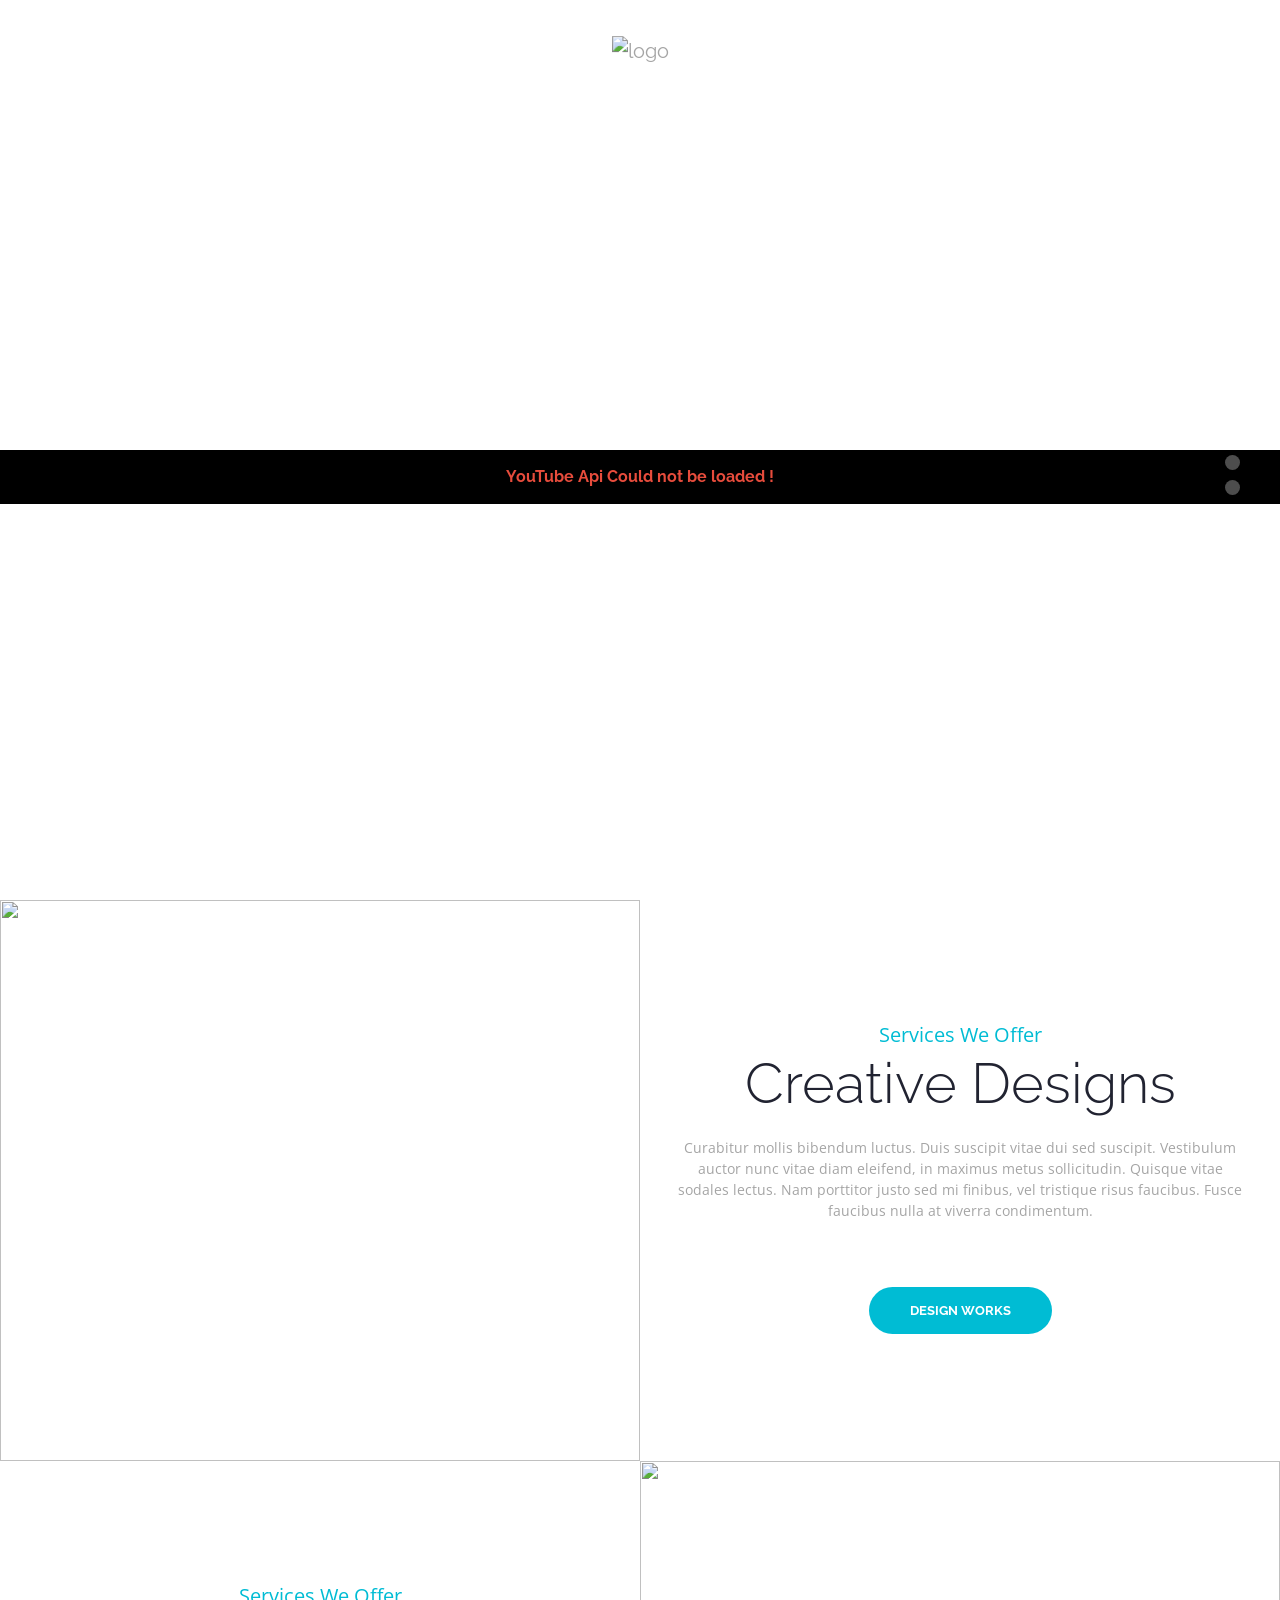
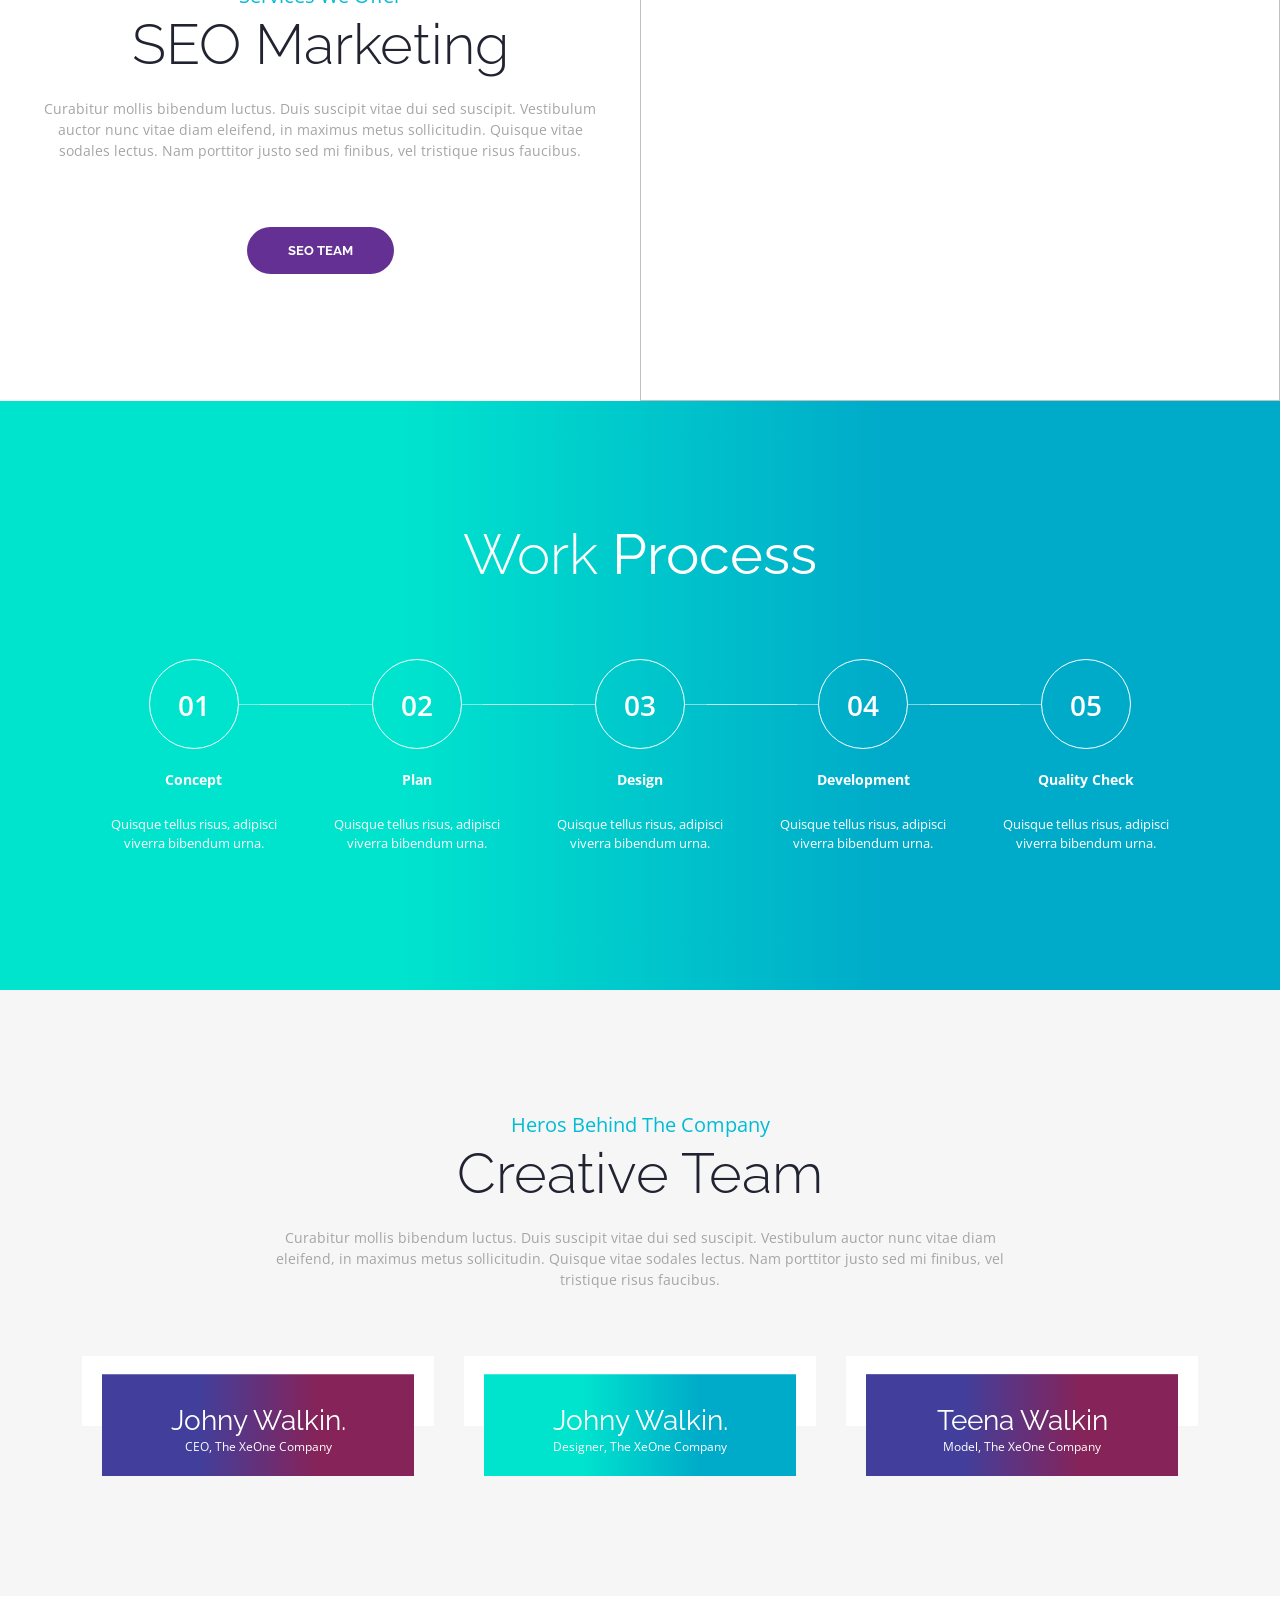
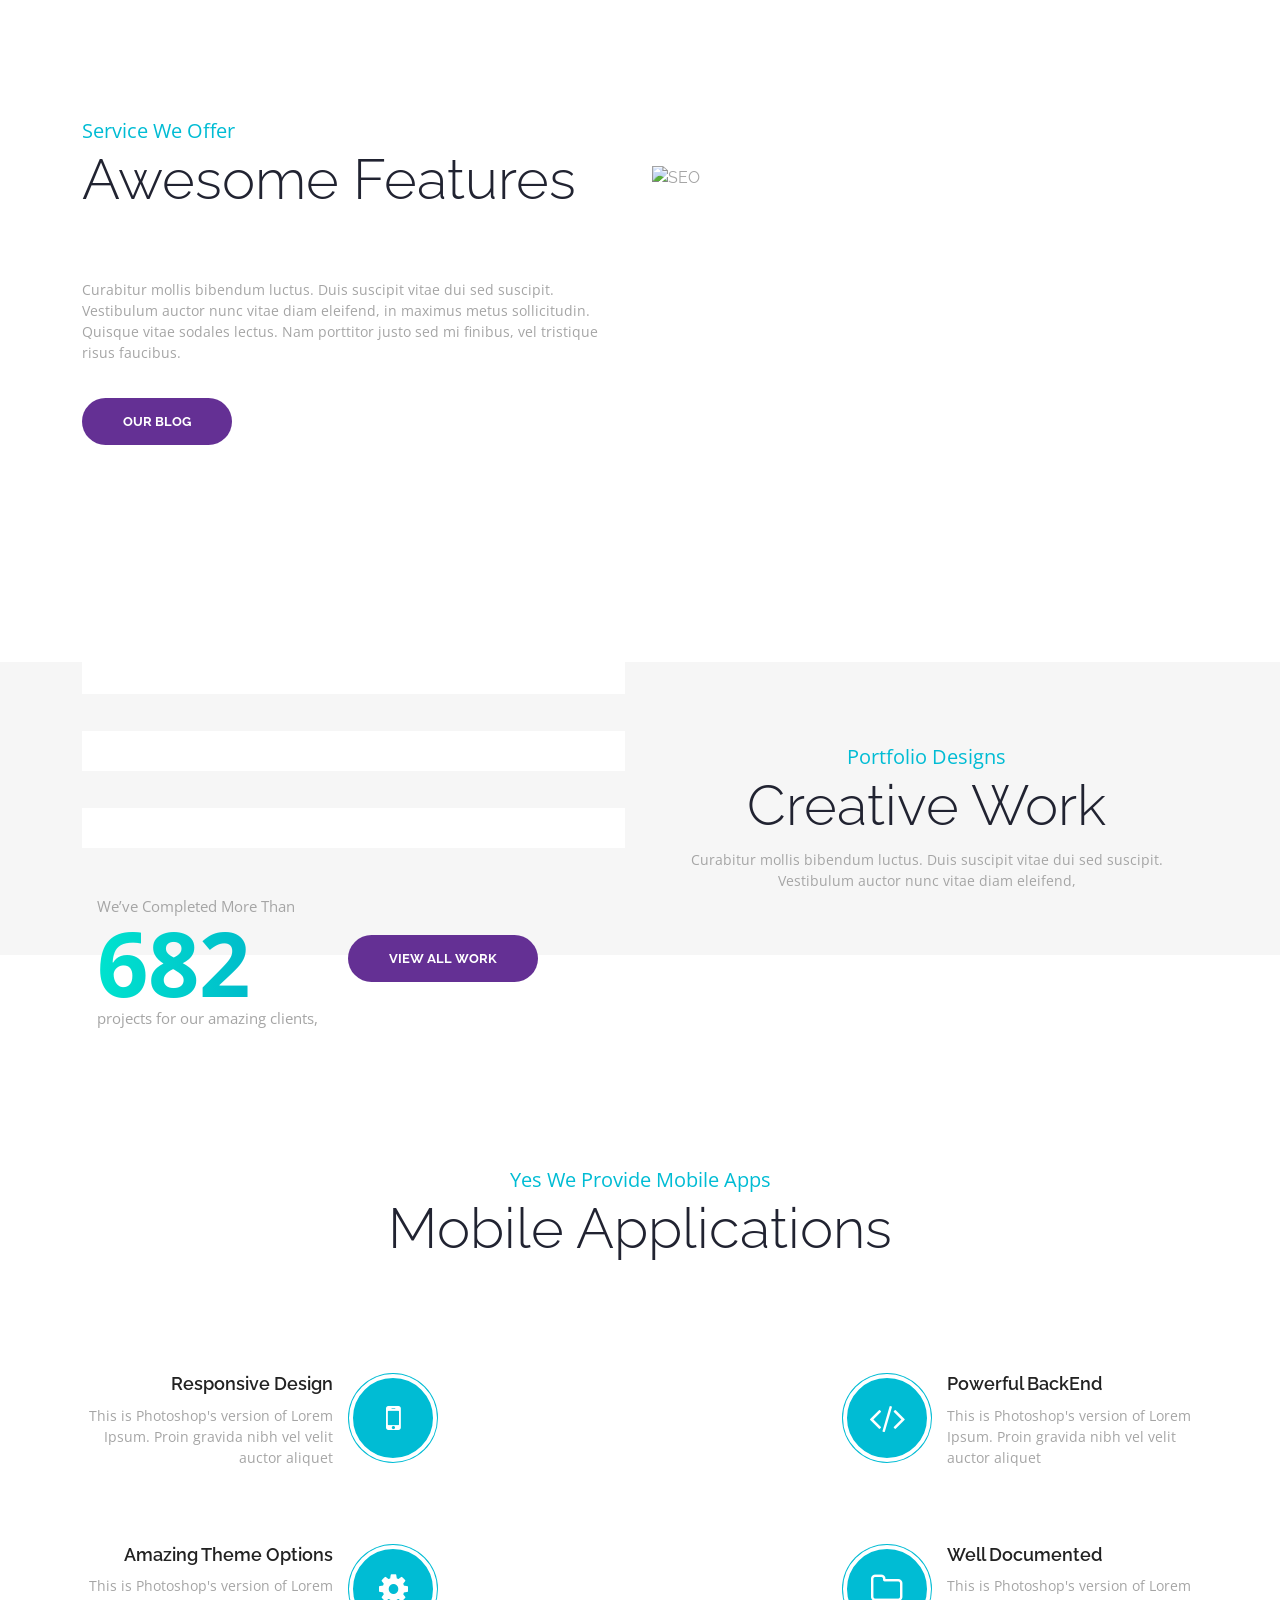
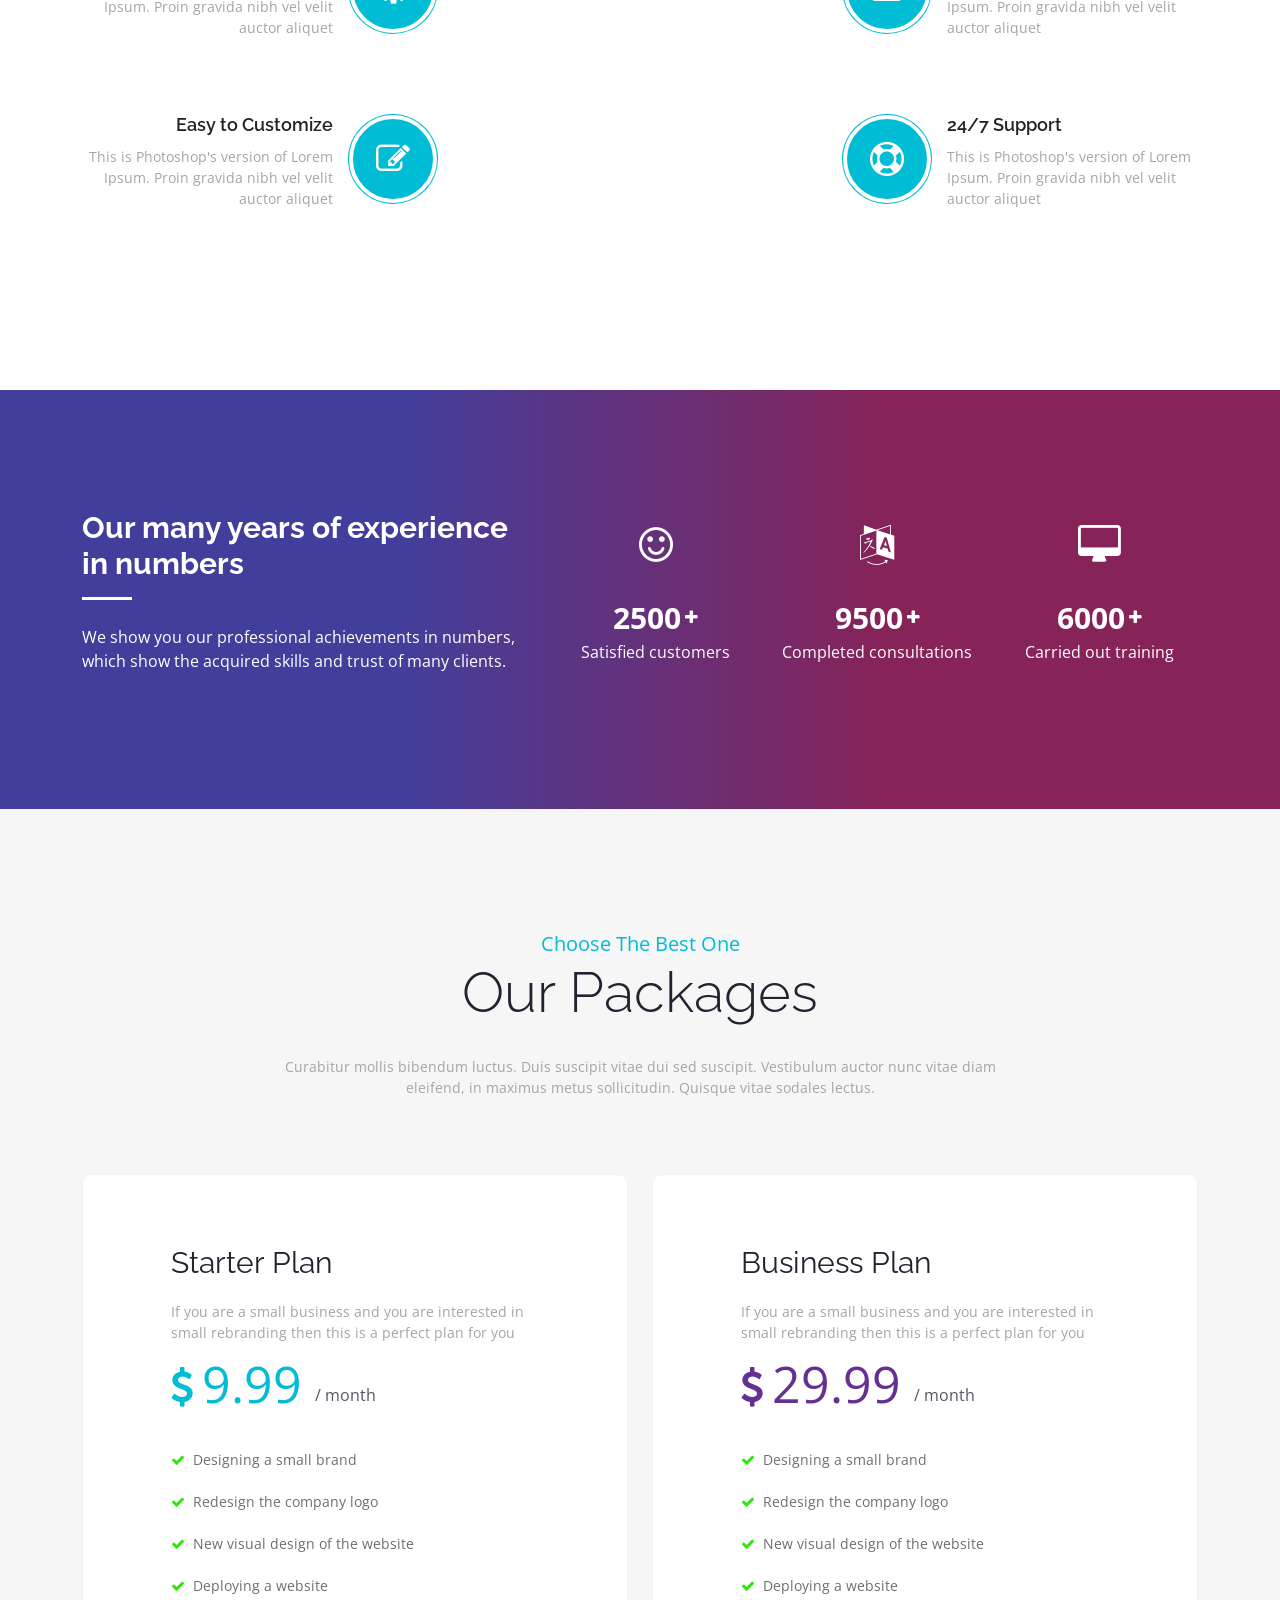
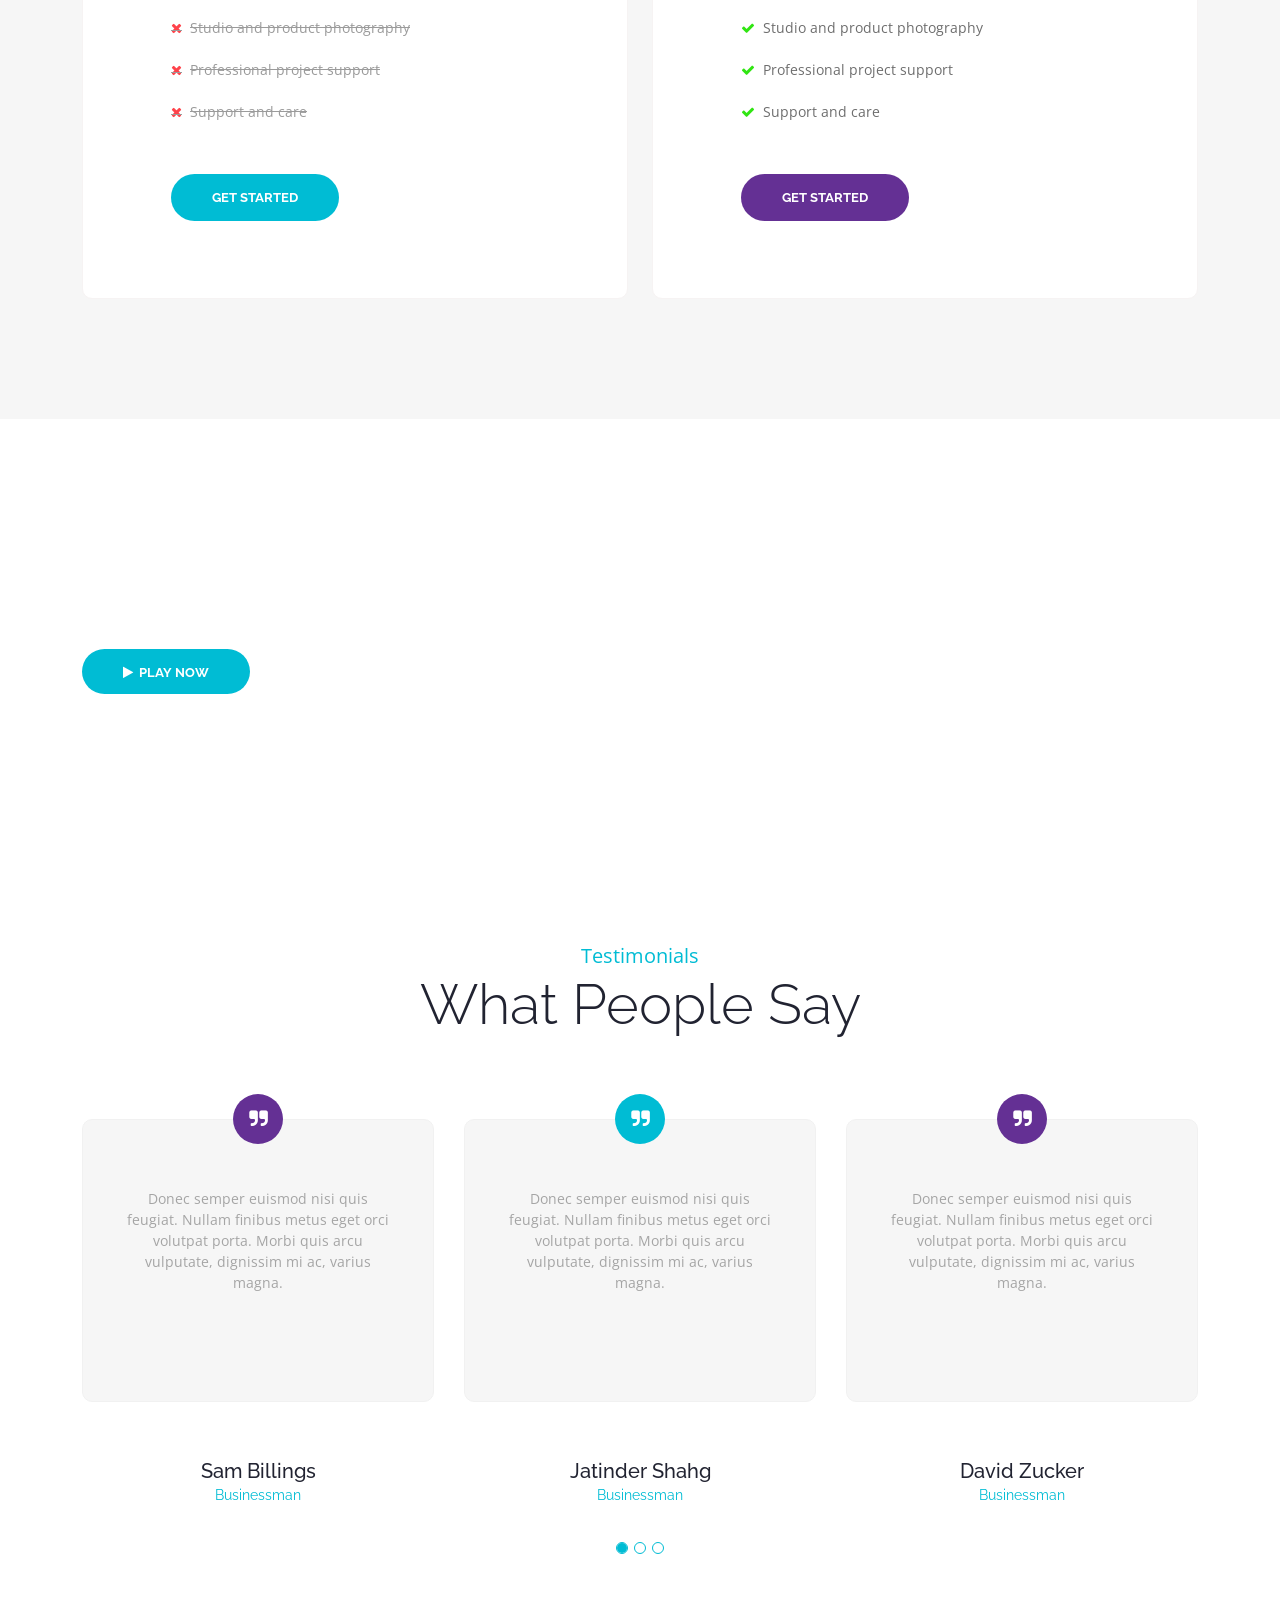
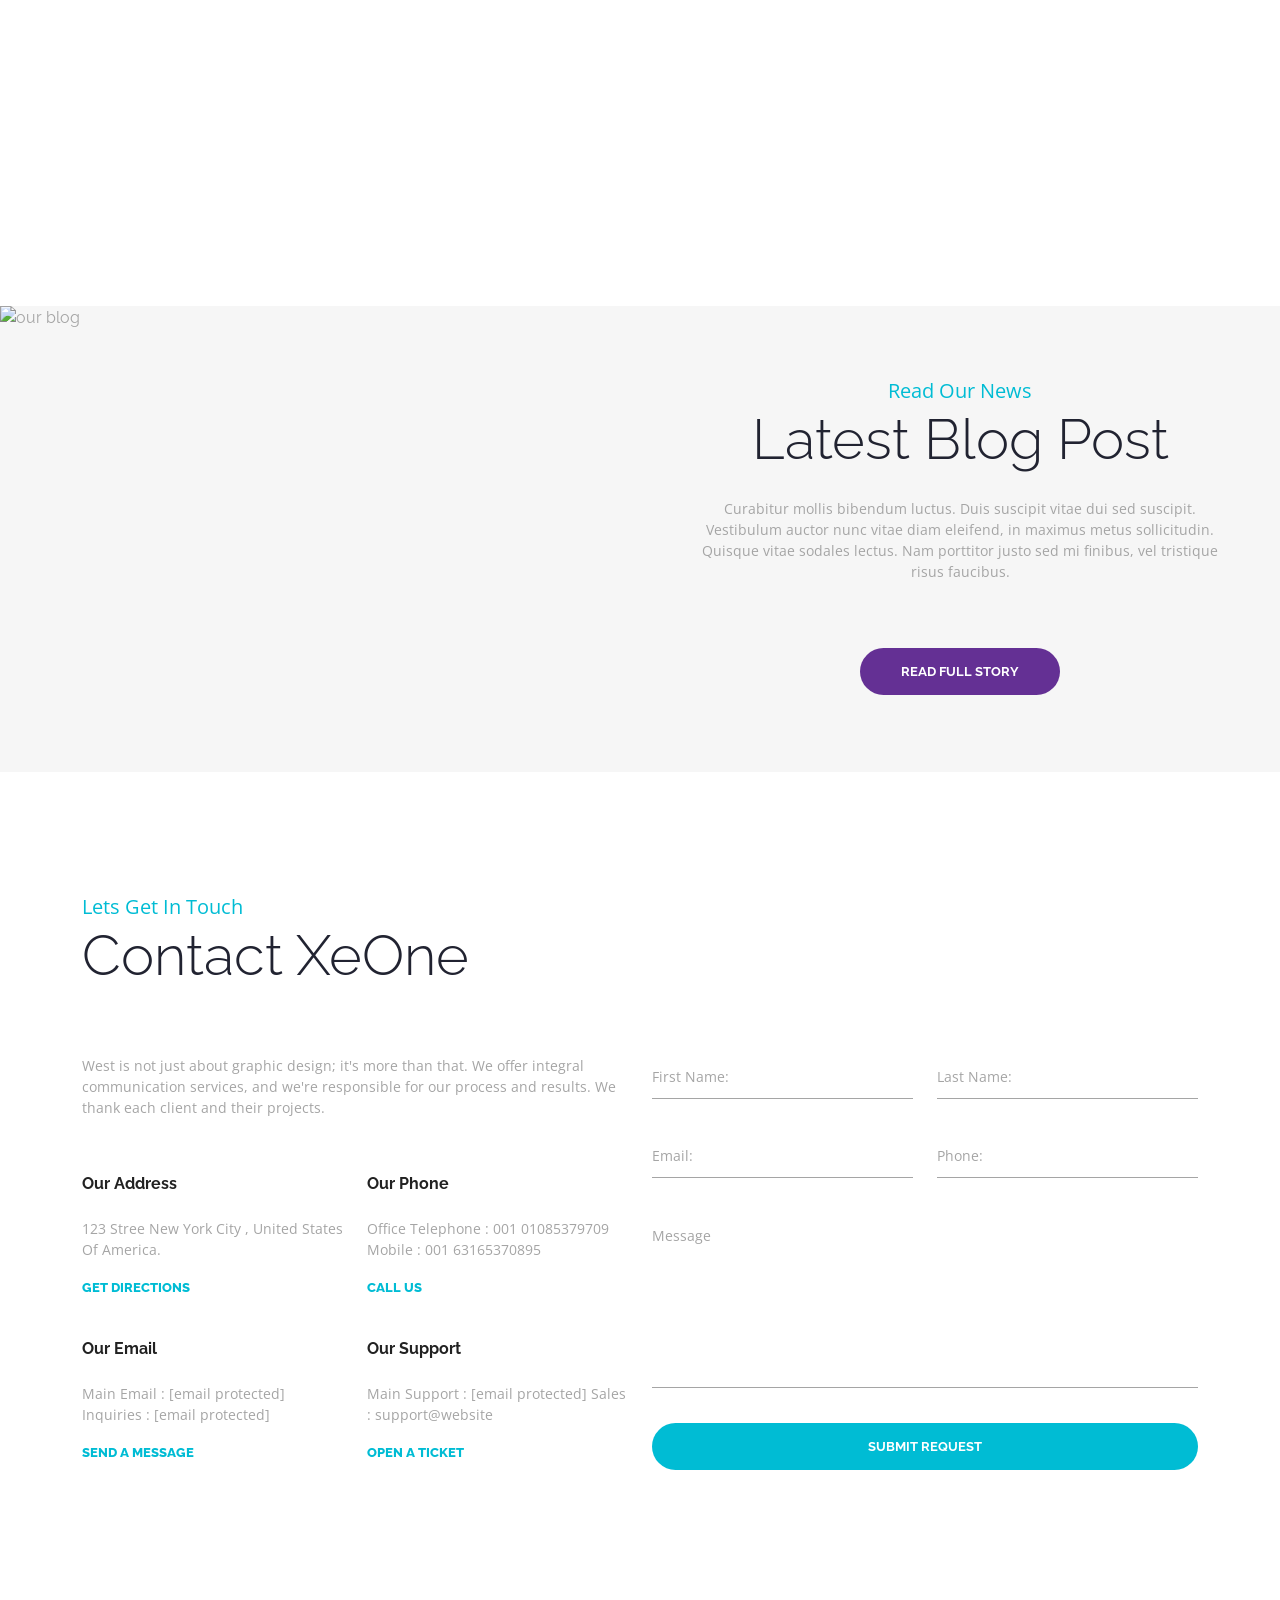
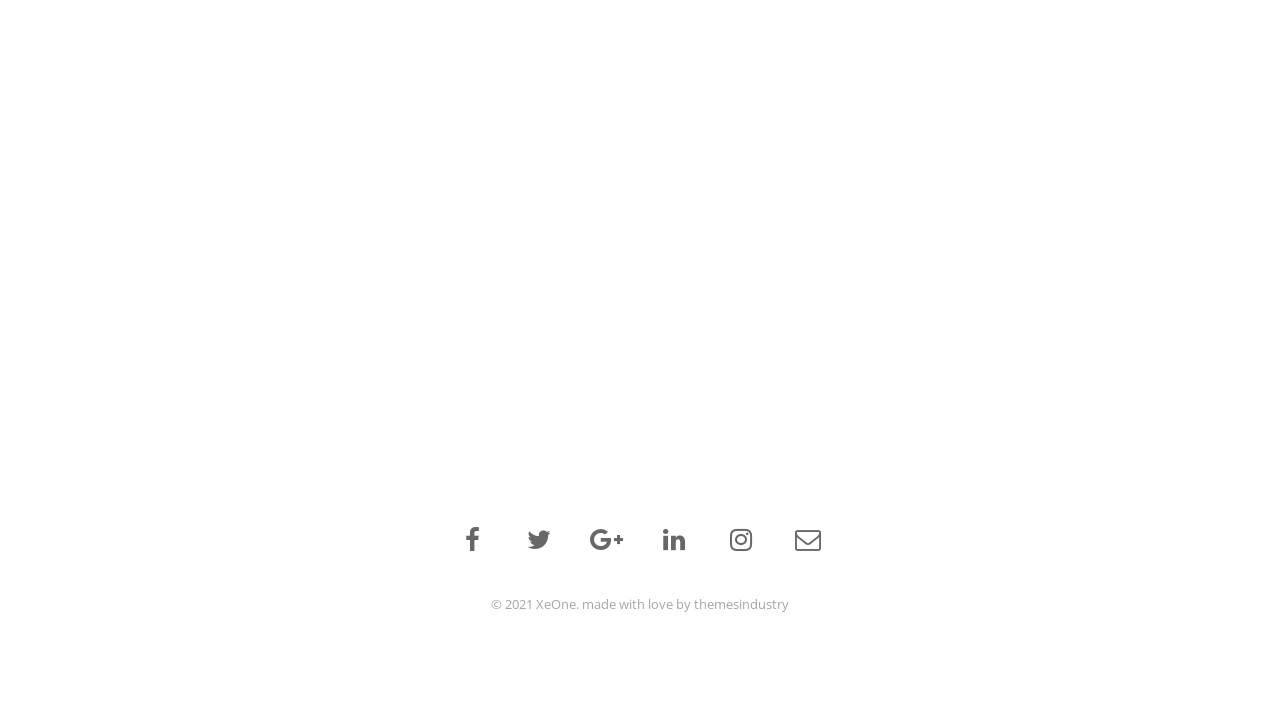
==== index.html @ 2cb69637 "Add files via upload" ====
<!DOCTYPE html>
<html lang="en">

<!-- Added by HTTrack --><meta http-equiv="content-type" content="text/html;charset=utf-8" /><!-- /Added by HTTrack -->
<head>
<!-- Required meta tags -->
<meta charset="utf-8">
<meta name="viewport" content="width=device-width, initial-scale=1, shrink-to-fit=no">
<title>XeOne</title>
<link href="images/favicon.png" rel="icon">

<link rel="stylesheet" href="css/plugins.css">
<link rel="stylesheet" href="css/style.css">

</head>
<body data-bs-spy="scroll" data-bs-target="#xenav">

<!--PreLoader-->
<div class="loader">
   <div class="loader-inner">
      <div class="loader-blocks">
         <span class="block-1"></span>
         <span class="block-2"></span>
         <span class="block-3"></span>
         <span class="block-4"></span>
         <span class="block-5"></span>
         <span class="block-6"></span>
         <span class="block-7"></span>
         <span class="block-8"></span>
         <span class="block-9"></span>
         <span class="block-10"></span>
         <span class="block-11"></span>
         <span class="block-12"></span>
         <span class="block-13"></span>
         <span class="block-14"></span>
         <span class="block-15"></span>
         <span class="block-16"></span>
      </div>
   </div>
</div>
<!--PreLoader Ends-->

<!-- header -->
<header class="site-header">
   <nav class="navbar navbar-expand-lg center-brand static-nav">
      <div class="container">
         <a class="navbar-brand" href="index.html">
         <img src="images/logo-transparent.png" alt="logo" class="logo-default">
         <img src="images/logo-dark.png" alt="logo" class="logo-scrolled">
         </a>
         <button class="navbar-toggler navbar-toggler-right collapsed" type="button" data-bs-toggle="collapse" data-bs-target="#xenav">
            <span> </span>
            <span> </span>
            <span> </span>
         </button>
         <div class="collapse navbar-collapse" id="xenav">
            <ul class="navbar-nav" id="container">
               <li class="nav-item">
                  <a class="nav-link pagescroll" href="#banner-main">Home</a>
               </li>
               <li class="nav-item">
                  <a class="nav-link pagescroll" href="#our-process">Features</a>
               </li>
               <li class="nav-item">
                  <a class="nav-link pagescroll" href="#our-team">Team</a>
               </li>
               <li class="nav-item">
                  <a class="nav-link pagescroll" href="#portfolio_top">Portfolio</a>
               </li>
            </ul>
            <ul class="navbar-nav ms-auto">
               <li class="nav-item">
                  <a class="nav-link pagescroll" href="#our-pricings">Packages</a>
               </li>
               <li class="nav-item">
                  <a class="nav-link pagescroll" href="#our-testimonial">Clients</a>
               </li>
               <li class="nav-item">
                  <a class="nav-link pagescroll" href="#our-blog">Blog</a>
               </li>
               <li class="nav-item">
                  <a class="nav-link pagescroll" href="#contactus">contact  </a>
               </li>
            </ul>
         </div>
      </div>

      <!--side menu open button-->
      <a href="javascript:void(0)" class="d-none d-lg-inline-block sidemenu_btn" id="sidemenu_toggle">
          <span></span> <span></span> <span></span>
       </a>
   </nav>

   <!-- side menu -->
   <div class="side-menu">
      <div class="inner-wrapper">
         <span class="btn-close" id="btn_sideNavClose"><i></i><i></i></span>
         <nav class="side-nav w-100">
            <ul class="navbar-nav">
               <li class="nav-item">
                  <a class="nav-link pagescroll" href="#banner-main">Home</a>
               </li>
               <li class="nav-item">
                  <a class="nav-link pagescroll" href="#our-process">Features</a>
               </li>
               <li class="nav-item">
                  <a class="nav-link pagescroll" href="#our-team">Team</a>
               </li>
               <li class="nav-item">
                  <a class="nav-link pagescroll" href="#portfolio_top">Portfolio</a>
               </li>
               <li class="nav-item">
                  <a class="nav-link pagescroll" href="#our-pricings">Packages</a>
               </li>
               <li class="nav-item">
                  <a class="nav-link pagescroll" href="#our-testimonial">Clients</a>
               </li>
               <li class="nav-item">
                  <a class="nav-link pagescroll" href="#our-blog">Blog</a>
               </li>
               <li class="nav-item">
                  <a class="nav-link pagescroll" href="#contactus">contact</a>
               </li>
            </ul>
         </nav>

         <div class="side-footer w-100">
            <ul class="social-icons-simple white top40">
               <li><a href="javascript:void(0)"><i class="fa fa-facebook"></i> </a> </li>
               <li><a href="javascript:void(0)"><i class="fa fa-instagram"></i> </a> </li>
               <li><a href="javascript:void(0)"><i class="fa fa-twitter"></i> </a> </li>
            </ul>
            <p class="whitecolor">&copy; 2021 XeOne. Made With Love by themesindustry</p>
         </div>
      </div>
   </div>
   <a id="close_side_menu" href="javascript:void(0);"></a>
   <!-- End side menu -->
</header>
<!-- header -->

<!--Main Slider-->
<div id="revo_main_wrapper" class="rev_slider_wrapper fullwidthbanner-container">
    <div id="banner-main" class="rev_slider fullwidthabanner " style="display:none;" data-version="5.4.1">
        <ul>
            <!-- SLIDE  -->
            <li data-index="rs-01" data-transition="fade" data-slotamount="default" data-easein="Power3.easeInOut" data-easeout="Power3.easeInOut" data-masterspeed="2000" data-fsmasterspeed="1500" class="rev_gradient">

                <!-- MAIN IMAGE -->
                <img src="images/transparent.png" alt="" data-bgposition="center center" data-bgfit="cover" data-bgrepeat="no-repeat" class="rev-slidebg" data-bgparallax="10"  data-no-retina>
                <!-- LAYER NR. 1 -->
                <div class="tp-caption tp-resizeme"
                  data-x="['center','center','center','center']" data-hoffset="['0','0','0','0']"
                  data-y="['middle','middle','middle','middle']" data-voffset="['-140','-140','-140','-140']"
                  data-whitespace="nowrap" data-responsive_offset="on"
                  data-width="['none','none','none','none']" data-type="text"
                  data-textalign="['center','center','center','center']"
                  data-transform_idle="o:1;"
                  data-transform_in="x:-50px;opacity:0;s:2000;e:Power3.easeOut;"
                  data-transform_out="s:1000;e:Power3.easeInOut;s:1000;e:Power3.easeInOut;"
                  data-start="1000" data-splitin="none" data-splitout="none">
                    <h1 class="text-capitalize font-xlight whitecolor">The Ultimate</h1>
                </div>
                <div class="tp-caption tp-resizeme"
                   data-x="['center','center','center','center']" data-hoffset="['0','0','0','0']"
                   data-y="['middle','middle','middle','middle']" data-voffset="['-70','-70','-70','-70']"
                   data-whitespace="nowrap" data-responsive_offset="on"
                   data-width="['none','none','none','none']" data-type="text"
                   data-textalign="['center','center','center','center']"
                   data-transform_idle="o:1;" data-transform_in="z:0;rX:0;rY:0;rZ:0;sX:0.9;sY:0.9;skX:0;skY:0;opacity:0;s:1500;e:Power3.easeInOut;" data-transform_out="y:[100%];s:1000;e:Power2.easeInOut;s:1000;e:Power2.easeInOut;" data-mask_out="x:inherit;y:inherit;s:inherit;e:inherit;"
                   data-start="1200" data-splitin="none" data-splitout="none">
                    <h1 class="text-capitalize fontbold whitecolor">Next Big Thing </h1>
                </div>
                <div class="tp-caption tp-resizeme"
                   data-x="['center','center','center','center']" data-hoffset="['0','0','0','0']"
                   data-y="['middle','middle','middle','middle']" data-voffset="['0','0','0','0']"
                   data-whitespace="nowrap" data-responsive_offset="on"
                   data-width="['none','none','none','none']" data-type="text"
                   data-textalign="['center','center','center','center']"
                   data-transform_idle="o:1;"
                   data-transform_in="y:[100%];z:0;rX:0deg;rY:0;rZ:0;sX:1;sY:1;skX:0;skY:0;opacity:0;s:2000;e:Power4.easeInOut;"
                   data-transform_out="s:1000;e:Power2.easeInOut;s:1000;e:Power2.easeInOut;"
                   data-start="1000" data-splitin="none" data-splitout="none">
                    <h1 class="text-capitalize font-xlight whitecolor"> In One Page</h1>
                </div>
                <div class="tp-caption tp-resizeme whitecolor"
                   data-x="['center','center','center','center']" data-hoffset="['0','0','0','0']"
                   data-y="['middle','middle','middle','middle']" data-voffset="['70','70','70','70']"
                   data-whitespace="nowrap" data-responsive_offset="on"
                   data-width="['none','none','none','none']" data-type="text"
                   data-textalign="['center','center','center','center']" data-fontsize="['24','24','20','20']"
                   data-transform_idle="o:1;"
                   data-transform_in="y:[100%];z:0;rX:0deg;rY:0;rZ:0;sX:1;sY:1;skX:0;skY:0;opacity:0;s:2000;e:Power3.easeInOut;"
			       data-transform_out="s:1000;e:Power3.easeInOut;s:1000;e:Power3.easeInOut;"
			       data-mask_in="x:0px;y:[100%];s:inherit;e:inherit;"
                   data-start="1500" data-splitin="none" data-splitout="none">
                    <h4 class="whitecolor font-light text-center">The Best Multipurpose One Page Template in Market</h4>
                </div>
                  <a class="tp-caption tp-resizeme" href="#our-process"
                     data-x="['center','center','center','center']" data-hoffset="['0','0','0','0']"
                     data-y="['middle','middle','middle','middle']" data-voffset="['160','160','160','160']"
                     data-width="200" data-height="none"
                     data-whitespace="normal" data-type="button"
                     data-actions='' data-responsive_offset="on"
                     data-textAlign="['center','center','center','center']"
                     data-margintop="[0,0,0,0]" data-marginright="[0,0,0,0]"
                     data-marginbottom="[0,0,0,0]" data-marginleft="[0,0,0,0]"
                     data-frames='[{"delay":700,"speed":2000,"frame":"0","from":"sX:1;sY:1;opacity:0;fb:40px;","to":"o:1;fb:0;","ease":"Power4.easeInOut"},{"delay":"wait","speed":300,"frame":"999","to":"opacity:0;fb:0;","ease":"Power3.easeInOut"},{"frame":"hover","speed":"200","ease":"Linear.easeNone","to":"o:1;rX:0;rY:0;rZ:0;z:0;fb:0;"}]'
                     style=" box-shadow:none;box-sizing:border-box;-moz-box-sizing:border-box;-webkit-box-sizing:border-box;">
                     <span class="button btnprimary-alt pagescroll">Learn More</span>
                 </a>
            </li>

            <!-- SLIDE 2  -->
            <li data-index="rs-02" data-transition="fade" data-slotamount="default" data-easein="Power3.easeInOut" data-easeout="Power3.easeInOut" data-masterspeed="2000" data-fsmasterspeed="1500" class="banner-overlay">
                <!-- MAIN IMAGE -->
                <img src="images/bg-youtube.jpg" alt="" data-bgposition="center center" data-bgfit="cover" data-bgrepeat="no-repeat" class="rev-slidebg" data-bgparallax="7" data-no-retina>
                 <!--<div class="rs-background-video-layer"
                  data-forcerewind="on"
                  data-volume="mute"
                  data-videowidth="100%"
                  data-videoheight="100%"
                  data-videomp4="video/video-slide.mp4"
                  data-videopreload="auto"
                  data-videoloop="loopandnoslidestop"
                  data-forceCover="1"
                  data-aspectratio="16:9"
                  data-autoplay="true"
                  data-autoplayonlyfirsttime="false"></div>-->

                 <!--If you need youtube video-->
                 <!--<div class="rs-background-video-layer"
                 data-ytid="hEkiWaEp03k"
                 data-volume="mute"
                 data-forcerewind="on"
                 data-nextslideatend="true"
                 data-autoplay="true"
                 data-autoplayonlyfirsttime="true"
                 data-videoloop="loopandnoslidestop"
                 data-videoattributes="version=3&enablejsapi=1&html5=1&hd=1&autoplay=1&wmode=opaque&showinfo=0&rel=0&
                 origin=http://server.local"></div>
               -->

               <div class="rs-background-video-layer"
                data-forcerewind="on"
                data-volume="mute"
                data-ytid="RU9NUfgjvMI"
                data-videoattributes="version=3&amp;enablejsapi=1&amp;html5=1&amp;hd=1&amp;wmode=opaque&amp;showinfo=0&amp;rel=0&amp;origin=http://sadaf.ads;"
                data-videowidth="100%"
                data-videoheight="100%"
                data-videocontrols="none"
                data-videostartat="00:00"
                data-videoendat="05:02"
                data-videoloop="loop"
                data-forceCover="1"
                data-aspectratio="16:9"
                data-autoplay="true"
                data-autoplayonlyfirsttime="false"
                data-nextslideatend="true"
              ></div>



                <div class="tp-caption tp-resizeme"
                   data-x="['left','left','left','center']" data-hoffset="['0','0','0','0']"
                   data-y="['middle','middle','middle','middle']" data-voffset="['-70','-70','-50','-50']"
                   data-whitespace="nowrap" data-responsive_offset="on"
                   data-width="['none','none','none','none']" data-type="text"
                   data-textalign="['left','left','left','center']"
                   data-transform_idle="o:1;" data-transform_in="z:0;rX:0;rY:0;rZ:0;sX:0.9;sY:0.9;skX:0;skY:0;opacity:0;s:1500;e:Power3.easeInOut;" data-transform_out="y:[100%];s:1000;e:Power2.easeInOut;s:1000;e:Power2.easeInOut;" data-mask_out="x:inherit;y:inherit;s:inherit;e:inherit;"
                   data-start="1200" data-splitin="none" data-splitout="none">
                    <h1 class="text-capitalize whitecolor fontbold"> Video Background </h1>
                </div>
                <div class="tp-caption tp-resizeme whitecolor"
                   data-x="['left','left','left','center']" data-hoffset="['0','50','0','0']"
                   data-y="['middle','middle','middle','middle']" data-voffset="['-10','-10','0','0']"
                   data-whitespace="nowrap" data-responsive_offset="on"
                   data-width="['none','none','none','none']" data-type="text"
                   data-textalign="['left','left','left','center']" data-fontsize="['24','24','20','20']"
                   data-transform_in="y:[100%];z:0;rX:0deg;rY:0;rZ:0;sX:1;sY:1;skX:0;skY:0;opacity:0;s:2000;e:Power3.easeInOut;"
			       data-transform_out="s:1000;e:Power3.easeInOut;s:1000;e:Power3.easeInOut;"
			       data-mask_in="x:0px;y:[100%];s:inherit;e:inherit;"
                   data-start="1500" data-splitin="none" data-splitout="none">
                    <h4 class="whitecolor font-light">The Best Multipurpose One Page Template in Market</h4>
                </div>
                <a class="tp-caption tp-resizeme text-center button btnwhite-hole pagescroll" href="#our-process"
                   data-x="['left','left','left','center']" data-hoffset="['0','50','0','0']"
                   data-y="['middle','middle','middle','middle']" data-voffset="['90','80','80','80']"
                   data-whitespace="nowrap" data-type="button" data-transform_idle="o:1;" data-transform_in="y:[100%];z:0;rX:0deg;rY:0;rZ:0;sX:1;sY:1;skX:0;skY:0;opacity:0;s:1500;e:Power4.easeInOut;"
                   data-transform_out="s:900;e:Power2.easeInOut;s:900;e:Power2.easeInOut;"
                   data-start="2000" data-splitin="none" data-splitout="none" data-responsive_offset="on">
                    <span>Learn More</span>
               </a>
            </li>

            <!-- SLIDE 3  -->
            <li data-index="rs-03" data-transition="fade" data-slotamount="default" data-easein="Power3.easeInOut" data-easeout="Power3.easeInOut" data-masterspeed="2000" data-fsmasterspeed="1500">
                <!-- MAIN IMAGE -->
                <img src="images/banner-1.jpg" alt="" data-bgposition="center center" data-bgfit="cover" data-bgrepeat="no-repeat" class="rev-slidebg" data-bgparallax="10" data-no-retina>

                <div class="tp-caption tp-resizeme"
                   data-x="['right','right','right','center']" data-hoffset="['0','0','0','0']"
                   data-y="['middle','middle','middle','middle']" data-voffset="['-70','-70','-50','-50']"
                   data-whitespace="nowrap" data-responsive_offset="on"
                   data-width="['none','none','none','none']" data-type="text"
                   data-textalign="['right','right','right','center']"
                   data-transform_idle="o:1;" data-transform_in="z:0;rX:0;rY:0;rZ:0;sX:0.9;sY:0.9;skX:0;skY:0;opacity:0;s:1500;e:Power3.easeInOut;"
                   data-transform_out="y:[100%];s:1000;e:Power2.easeInOut;s:1000;e:Power2.easeInOut;"
                   data-mask_out="x:inherit;y:inherit;s:inherit;e:inherit;"
                   data-start="1200" data-splitin="none" data-splitout="none">
                    <h1 class="text-capitalize fontbold whitecolor text-center"> Next Big Thing </h1>
                </div>
                <div class="tp-caption tp-resizeme"
                   data-x="['right','right','right','center']" data-hoffset="['10','10','10','10']"
                   data-y="['middle','middle','middle','middle']" data-voffset="['0','0','0','0']"
                   data-whitespace="nowrap" data-responsive_offset="on"
                   data-width="['none','none','none','none']" data-type="text"
                   data-textalign="['right','right','right','center']"
                   data-transform_idle="o:1;"
                   data-transform_in="y:[100%];z:0;rX:0deg;rY:0;rZ:0;sX:1;sY:1;skX:0;skY:0;opacity:0;s:2000;e:Power4.easeInOut;"
			       data-transform_out="s:1000;e:Power2.easeInOut;s:1000;e:Power2.easeInOut;"
                   data-start="1000" data-splitin="none" data-splitout="none">
                    <h1 class="text-capitalize font-xlight whitecolor text-center">In One Page</h1>
                </div>
                <div class="tp-caption tp-resizeme whitecolor"
                   data-x="['right','right','right','center']" data-hoffset="['0','0','0','0']"
                   data-y="['middle','middle','middle','middle']" data-voffset="['70','70','70','70']"
                   data-whitespace="nowrap" data-responsive_offset="on"
                   data-width="['none','none','none','none']" data-type="text"
                   data-textalign="['right','right','right','center']" data-fontsize="['24','24','20','20']"
                   data-transform_idle="o:1;"
                   data-transform_in="y:[100%];z:0;rX:0deg;rY:0;rZ:0;sX:1;sY:1;skX:0;skY:0;opacity:0;s:2000;e:Power3.easeInOut;"
			       data-transform_out="s:1000;e:Power3.easeInOut;s:1000;e:Power3.easeInOut;"
			       data-mask_in="x:0px;y:[100%];s:inherit;e:inherit;"
                   data-start="1500" data-splitin="none" data-splitout="none">
                    <h4 class="whitecolor font-light text-center">The Best Multipurpose One Page Template in Market</h4>
                </div>
                <div class="tp-caption tp-resizeme"
                   data-x="['right','right','right','center']" data-hoffset="['0','0','0','0']"
                   data-y="['middle','middle','middle','middle']" data-voffset="['160','160','160','160']"
                   data-whitespace="nowrap" data-transform_idle="o:1;" data-transform_in="y:[100%];z:0;rX:0deg;rY:0;rZ:0;sX:1;sY:1;skX:0;skY:0;opacity:0;s:1500;e:Power4.easeInOut;"
                   data-transform_out="s:900;e:Power2.easeInOut;s:900;e:Power2.easeInOut;"
                   data-type="button" data-start="2000" data-splitin="none" data-splitout="none" data-responsive_offset="on">
                    <a class="button btnprimary hvrwhite pagescroll" href="#our-process">Learn More</a>
                    <a class="button btnsecondary hvrwhite pagescroll" href="#contactus">Contact Us</a>
               </div>
            </li>
             <!-- SLIDE 4  -->
            <li data-index="rs-04" data-transition="fade" data-slotamount="default" data-easein="Power3.easeInOut" data-easeout="Power3.easeInOut" data-masterspeed="2000" data-fsmasterspeed="1500" class="banner-overlay">
                <!-- MAIN IMAGE -->
                <img src="images/banner-2.jpg" alt="" data-bgposition="center center" data-bgfit="cover" data-bgrepeat="no-repeat" class="rev-slidebg" data-bgparallax="10" data-no-retina>
                <!-- LAYER NR. 1 -->
                <div class="tp-caption tp-resizeme"
                   data-x="['center','center','center','center']" data-hoffset="['0','0','0','0']"
                   data-y="['middle','middle','middle','middle']" data-voffset="['-140','-140','-140','-140']"
                   data-whitespace="nowrap" data-responsive_offset="on"
                   data-width="['none','none','none','none']" data-type="text"
                   data-textalign="['center','center','center','center']"
                   data-transform_idle="o:1;"
			       data-transform_in="x:-50px;opacity:0;s:2000;e:Power3.easeOut;"
			       data-transform_out="s:1000;e:Power3.easeInOut;s:1000;e:Power3.easeInOut;"
                    data-start="1000" data-splitin="none" data-splitout="none">
                    <h1 class="text-capitalize font-xlight whitecolor"> The Ultimate </h1>
                </div>
                <div class="tp-caption tp-resizeme"
                   data-x="['center','center','center','center']" data-hoffset="['0','0','0','0']"
                   data-y="['middle','middle','middle','middle']" data-voffset="['-70','-70','-70','-70']"
                   data-whitespace="nowrap" data-responsive_offset="on"
                   data-width="['none','none','none','none']" data-type="text"
                   data-textalign="['center','center','center','center']"
                   data-transform_idle="o:1;" data-transform_in="z:0;rX:0;rY:0;rZ:0;sX:0.9;sY:0.9;skX:0;skY:0;opacity:0;s:1500;e:Power3.easeInOut;"
                   data-transform_out="y:[100%];s:1000;e:Power2.easeInOut;s:1000;e:Power2.easeInOut;"
                   data-mask_out="x:inherit;y:inherit;s:inherit;e:inherit;"
                   data-start="1200" data-splitin="none" data-splitout="none">
                    <h1 class="text-capitalize fontbold whitecolor"> Next Big Thing </h1>
                </div>
                <div class="tp-caption tp-resizeme"
                   data-x="['center','center','center','center']" data-hoffset="['0','0','0','0']"
                   data-y="['middle','middle','middle','middle']" data-voffset="['0','0','0','0']"
                   data-whitespace="nowrap" data-responsive_offset="on"
                   data-width="['none','none','none','none']" data-type="text"
                   data-textalign="['center','center','center','center']"
                   data-transform_idle="o:1;"
                   data-transform_in="y:[100%];z:0;rX:0deg;rY:0;rZ:0;sX:1;sY:1;skX:0;skY:0;opacity:0;s:2000;e:Power4.easeInOut;"
			       data-transform_out="s:1000;e:Power2.easeInOut;s:1000;e:Power2.easeInOut;"
                   data-start="1000" data-splitin="none" data-splitout="none">
                    <h1 class="text-capitalize font-xlight whitecolor">In One Page</h1>
                </div>
                <div class="tp-caption tp-resizeme whitecolor"
                   data-x="['center','center','center','center']" data-hoffset="['0','0','0','0']"
                   data-y="['middle','middle','middle','middle']" data-voffset="['70','70','70','70']"
                   data-whitespace="nowrap" data-responsive_offset="on"
                   data-width="['none','none','none','none']" data-type="text"
                   data-textalign="['center','center','center','center']" data-fontsize="['24','24','20','20']"
                   data-transform_idle="o:1;"
                   data-transform_in="y:[100%];z:0;rX:0deg;rY:0;rZ:0;sX:1;sY:1;skX:0;skY:0;opacity:0;s:2000;e:Power3.easeInOut;"
			       data-transform_out="s:1000;e:Power3.easeInOut;s:1000;e:Power3.easeInOut;"
			       data-mask_in="x:0px;y:[100%];s:inherit;e:inherit;"
                   data-start="1500" data-splitin="none" data-splitout="none">
                    <h4 class="whitecolor font-light">The Best Multipurpose One Page Template in Market</h4>
                </div>
                <a class="tp-caption tp-resizeme button btnprimary pagescroll" href="#our-process"
                   data-x="['center','center','center','center']" data-hoffset="['0','0','0','0']"
                   data-y="['middle','middle','middle','middle']" data-voffset="['160','160','160','160']"
                   data-whitespace="nowrap" data-type="button"  data-transform_idle="o:1;" data-transform_in="y:[100%];z:0;rX:0deg;rY:0;rZ:0;sX:1;sY:1;skX:0;skY:0;opacity:0;s:1500;e:Power4.easeInOut;"
                   data-transform_out="s:900;e:Power2.easeInOut;s:900;e:Power2.easeInOut;"
                   data-start="2000" data-splitin="none" data-splitout="none" data-responsive_offset="on">
                    <span>Learn More</span>
               </a>
            </li>
        </ul>
    </div>
</div>
<!--Main Slider ends -->


<!--half img section-->
<div id="twocopies">  
<section class="half-section">
   <div class="container-fluid">
      <div class="row">
         <div class="col-lg-6 nopadding">
            <div class="image hover-effect img-container">
               <img alt="" src="images/split-img1.jpg" class="equalheight">
            </div>
         </div>
         <div class="col-lg-6 nopadding">
            <div class="split-box text-center center-block container-padding equalheight">
               <div class="heading-title padding">
               <span class="wow fadeInUp" data-wow-delay="300ms">Services We Offer</span>
               <h2 class="darkcolor bottom20 wow fadeInUp" data-wow-delay="400ms">Creative Designs</h2>
               <p class="heading_space wow fadeInUp" data-wow-delay="500ms">Curabitur mollis bibendum luctus. Duis suscipit vitae dui sed suscipit. Vestibulum auctor nunc vitae diam eleifend, in maximus metus sollicitudin. Quisque vitae sodales lectus. Nam porttitor justo sed mi finibus, vel tristique risus faucibus.  Fusce faucibus nulla at viverra condimentum. </p>
               <a href="#portfolio_top" class="button btnprimary pagescroll wow fadeInUp" data-wow-delay="600ms">Design Works</a>  
            </div>
            </div>
         </div>
      </div>
   </div>
</section>
<section class="half-section">
   <div class="container-fluid">
      <div class="row">
         <div class="col-lg-6 nopadding">
            <div class="split-box text-center center-block container-padding equalheight">
               <div class="heading-title padding">
               <span class="wow fadeInUp" data-wow-delay="300ms">Services We Offer</span>
               <h2 class="darkcolor bottom20 wow fadeInUp" data-wow-delay="400ms">SEO Marketing</h2>
               <p class="heading_space wow fadeInUp" data-wow-delay="500ms">Curabitur mollis bibendum luctus. Duis suscipit vitae dui sed suscipit. Vestibulum auctor nunc vitae diam eleifend, in maximus metus sollicitudin. Quisque vitae sodales lectus. Nam porttitor justo sed mi finibus, vel tristique risus faucibus.</p>
               <a href="#our-team" class="button btnsecondary pagescroll wow fadeInUp" data-wow-delay="600ms">SEO Team</a>
            </div>
            </div>
         </div>
         <div class="col-lg-6 nopadding">
            <div class="image hover-effect img-container">
               <img alt="" src="images/split-img2.jpg" class="equalheight">
            </div>
         </div>
      </div>
   </div>
</section>
</div>  
<!--half img section ends-->     
   
<!-- WOrk Process-->  
<section id="our-process" class="padding gradient_bg_default">
   <div class="container">
      <div class="row">
         <div class="col-md-12 col-sm-12 text-center">
            <div class="heading-title wow fadeInUp" data-wow-delay="300ms">
               <h2 class="whitecolor">Work <span class="fontregular">Process</span> </h2>
            </div>
         </div>
      </div>
      <div class="row gx-0">
         <ul class="process-wrapp">
            <li class="whitecolor wow fadeIn" data-wow-delay="300ms">
               <span class="pro-step bottom20">01</span>
               <p class="fontbold bottom25">Concept</p>
               <p>Quisque tellus risus, adipisci viverra bibendum urna.</p>
            </li>
            <li class="whitecolor wow fadeIn" data-wow-delay="400ms">
               <span class="pro-step bottom20">02</span>
               <p class="fontbold bottom25">Plan</p>
               <p>Quisque tellus risus, adipisci viverra bibendum urna.</p>
            </li>
            <li class="whitecolor wow fadeIn" data-wow-delay="500ms">
               <span class="pro-step bottom20">03</span>
               <p class="fontbold bottom25">Design</p>
               <p>Quisque tellus risus, adipisci viverra bibendum urna.</p>
            </li>
            <li class="whitecolor wow fadeIn" data-wow-delay="600ms">
               <span class="pro-step bottom20">04</span>
               <p class="fontbold bottom25">Development</p>
               <p>Quisque tellus risus, adipisci viverra bibendum urna.</p>
            </li>
            <li class="whitecolor wow fadeIn" data-wow-delay="700ms">
               <span class="pro-step bottom20">05</span>
               <p class="fontbold bottom25">Quality Check</p>
               <p>Quisque tellus risus, adipisci viverra bibendum urna.</p>
            </li>
         </ul>
      </div>
   </div>
</section>
<!--WOrk Process ends-->

<!-- Our Team-->    
<section id="our-team" class="padding bglight">
   <div class="container">
      <div class="row">
         <div class="col-md-8 offset-md-2 col-sm-12 text-center">
            <div class="heading-title wow fadeInUp" data-wow-delay="300ms">
               <span>Heros Behind the Company</span>
               <h2 class="darkcolor bottom20">Creative Team</h2>
               <p class="heading_space">Curabitur mollis bibendum luctus. Duis suscipit vitae dui sed suscipit. Vestibulum auctor nunc vitae diam eleifend, in maximus metus sollicitudin. Quisque vitae sodales lectus. Nam porttitor justo sed mi finibus, vel tristique risus faucibus. </p>
            </div>
         </div>
      </div>
      <div class="row">
         <div class="col-md-12">
            <div id="ourteam-slider" class="owl-carousel">
               <div class="item">
                  <div class="team-box wow fadeInUp" data-wow-delay="300ms">
                     <div class="image">
                        <img src="images/team-1.jpg" alt="">
                     </div>
                     <div class="team-content gradient_bg whitecolor">
                        <h3>Johny Walkin.</h3>
                        <p class="bottom40">CEO, The XeOne Company</p>
                        <div class="progress-bars">
                           <div class="progress">
                              <p>Marketing online</p>
                              <div class="progress-bar" data-value="90"><span>90%</span></div>
                           </div>
                           <div class="progress">
                              <p>Web Designing</p>
                              <div class="progress-bar" data-value="75"><span>75%</span></div>
                           </div>
                        </div>
                     </div>
                  </div>
               </div>
               <div class="item">
                  <div class="team-box wow fadeInUp" data-wow-delay="350ms">
                     <div class="image">
                        <img src="images/team-2.jpg" alt="">
                     </div>
                     <div class="team-content gradient_bg_default whitecolor">
                        <h3>Johny Walkin.</h3>
                        <p class="bottom40">Designer, The XeOne Company</p>
                        <div class="progress-bars">
                           <div class="progress">
                              <p>Web Designing</p>
                              <div class="progress-bar" data-value="75"><span>75%</span></div>
                           </div>
                           <div class="progress">
                              <p>Marketing online</p>
                              <div class="progress-bar" data-value="90"><span>90%</span></div>
                           </div>
                        </div>
                     </div>
                  </div>
               </div>
               <div class="item">
                  <div class="team-box single wow fadeInUp" data-wow-delay="400ms">
                     <div class="image">
                        <img src="images/team-3.jpg" alt="">
                     </div>
                     <div class="team-content gradient_bg whitecolor">
                        <h3>Teena Walkin</h3>
                        <p class="bottom40">Model, The XeOne Company</p>
                        <div class="progress-bars">
                           <div class="progress">
                              <p>Fashion Designing</p>
                              <div class="progress-bar" data-value="80"><span>80%</span></div>
                           </div>
                        </div>
                     </div>
                  </div>
               </div>
               <div class="item">
                  <div class="team-box wow fadeInUp" data-wow-delay="300ms">
                     <div class="image">
                        <img src="images/team-1.jpg" alt="">
                     </div>
                     <div class="team-content gradient_bg whitecolor">
                        <h3>Johny Walkin.</h3>
                        <p class="bottom40">CEO, The XeOne Company</p>
                        <div class="progress-bars">
                           <div class="progress">
                              <p>Marketing online</p>
                              <div class="progress-bar" data-value="90"><span>90%</span></div>
                           </div>
                           <div class="progress">
                              <p>Web Designing</p>
                              <div class="progress-bar" data-value="75"><span>75%</span></div>
                           </div>
                        </div>
                     </div>
                  </div>
               </div>
               <div class="item">
                  <div class="team-box wow fadeInUp" data-wow-delay="350ms">
                     <div class="image">
                        <img src="images/team-2.jpg" alt="">
                     </div>
                     <div class="team-content gradient_bg_default whitecolor">
                        <h3>Johny Walkin.</h3>
                        <p class="bottom40">Designer, The XeOne Company</p>
                        <div class="progress-bars">
                           <div class="progress">
                              <p>Web Designing</p>
                              <div class="progress-bar" data-value="75"><span>75%</span></div>
                           </div>
                           <div class="progress">
                              <p>Marketing online</p>
                              <div class="progress-bar" data-value="90"><span>90%</span></div>
                           </div>
                        </div>
                     </div>
                  </div>
               </div>
               <div class="item">
                  <div class="team-box wow fadeInUp" data-wow-delay="400ms">
                     <div class="image">
                        <img src="images/team-3.jpg" alt="">
                     </div>
                     <div class="team-content gradient_bg whitecolor">
                        <h3>Teena Walkin</h3>
                        <p class="bottom40">Model, The XeOne Company</p>
                        <div class="progress-bars">
                           <div class="progress">
                              <p>Fashion Designing</p>
                              <div class="progress-bar" data-value="80"><span>80%</span></div>
                           </div>
                           <div class="progress">
                              <p>Marketing online</p>
                              <div class="progress-bar" data-value="90"><span>90%</span></div>
                           </div>
                        </div>
                     </div>
                  </div>
               </div>
            </div>
         </div>
      </div>
   </div>
</section>
<!-- Our Team ends--> 
     
<!--Some Feature -->  
<section id="our-feature" class="padding single-feature">
   <div class="container">
      <div class="row">
         <div class="col-md-6 col-sm-7 text-md-start text-center wow fadeInLeft" data-wow-delay="300ms">
            <div class="heading-title heading_space">
               <span>Service We Offer</span>  
               <h2 class="darkcolor bottom30">Awesome Features</h2>
            </div>
            <p class="bottom35">Curabitur mollis bibendum luctus. Duis suscipit vitae dui sed suscipit. Vestibulum auctor nunc vitae diam eleifend, in maximus metus sollicitudin. Quisque vitae sodales lectus. Nam porttitor justo sed mi finibus, vel tristique risus faucibus. </p>
            <a href="#our-blog" class="button btnsecondary pagescroll">Our Blog</a>
         </div>
         <div class="col-md-6 col-sm-5 wow fadeInRight" data-wow-delay="350ms">
            <div class="image top50"><img alt="SEO" src="images/awesome--feature.png"></div>
         </div>
      </div>
   </div>
</section>
<!--Some Feature ends--> 

 <!--Gallery-->
<section id="portfolio_top" class="bglight">
   <div class="container">
      <div id="portfolio-measonry" class="cbp border-portfolio simple_overlay">
         <div class="cbp-item itemshadow">
            <img src="images/portfolio-1.jpg" alt="">
            <div class="overlay center-block whitecolor">
               <a class="plus" data-fancybox="gallery" href="images/portfolio-1.jpg"></a>
               <h4 class="top30">Wood Work</h4>
               <p>Small Portfolio Detail Here</p>
            </div>
         </div>
         <div class="cbp-item">
            <div class="text_wrap wow fadeIn" data-wow-delay="350ms">
               <div class="heading-title text-center padding_top">
                  <span>Portfolio Designs</span>
                  <h2 class="darkcolor bottom10">Creative Work</h2>
                  <p>Curabitur mollis bibendum luctus. Duis suscipit vitae dui sed suscipit. Vestibulum auctor nunc vitae diam eleifend,</p>
               </div>
            </div>
         </div>
         <div class="cbp-item itemshadow">
            <img src="images/portfolio-2.jpg" alt="">
            <div class="overlay center-block whitecolor">
               <a class="plus" data-fancybox="gallery" href="https://www.youtube.com/watch?v=_sI_Ps7JSEk&amp;autoplay=1&amp;rel=0&amp;controls=0&amp;showinfo=0"></a>
               <h4 class="top30">Wood Work</h4>
               <p>Small Portfolio Detail Here</p>
            </div>
         </div>
         <div class="cbp-item itemshadow">
            <img src="images/portfolio-3.jpg" alt="">
            <div class="overlay center-block whitecolor">
               <a class="plus" data-fancybox="gallery" href="images/portfolio-3.jpg"></a>
               <h4 class="top30">Wood Work</h4>
               <p>Small Portfolio Detail Here</p>
            </div>
         </div>
         <div class="cbp-item itemshadow">
            <img src="images/portfolio-4.jpg" alt="">
            <div class="overlay center-block whitecolor">
               <a class="plus" data-fancybox="gallery" href="images/portfolio-4.jpg"></a>
               <h4 class="top30">Wood Work</h4>
               <p>Small Portfolio Detail Here</p>
            </div>
         </div>
         <div class="cbp-item">
            <div class="bottom-text">
               <div class="cells  wow fadeIn" data-wow-delay="350ms">
                  <p>We’ve Completed More Than </p>
                  <h2 class="port_head gradient_text">682</h2>
                  <p class="bottom15">projects for our amazing clients,</p>
               </div>
               <div class="cells wow fadeIn" data-wow-delay="350ms">
                  <a href="gallery-detail.html" class="button btnsecondary btn-gradient-hvr">View All Work</a>
               </div>
            </div>
         </div>
      </div>
   </div>
</section>
<!--Gallery ends -->         

<!-- Mobile Apps -->  
<section id="our-apps" class="padding">
   <div class="container">
      <div class="row">
         <div class="col-md-12 col-sm-12 text-center">
            <div class="heading-title wow fadeInUp" data-wow-delay="300ms">
               <span>Yes We Provide Mobile Apps</span>
               <h2 class="darkcolor heading_space">Mobile Applications</h2>
            </div>
         </div>
      </div>
      <div class="row" id="app-feature">
         <div class="col-lg-4 col-md-4 col-sm-12">
            <div class="content-left clearfix">
               <div class="feature-item left top30 bottom30 wow fadeInUp" data-wow-delay="300ms">
                  <span class="icon"><i class="fa fa-mobile-phone"></i></span>
                  <div class="text">
                     <h4>Responsive Design</h4>
                     <p>This is Photoshop's version of Lorem Ipsum. Proin gravida nibh vel velit auctor aliquet</p>
                  </div>
               </div>
               <div class="feature-item left top30 bottom30 wow fadeInUp" data-wow-delay="350ms">
                  <span class="icon"><i class="fa fa-cog"></i></span>
                  <div class="text">
                     <h4>Amazing Theme Options</h4>
                     <p>This is Photoshop's version of Lorem Ipsum. Proin gravida nibh vel velit auctor aliquet</p>
                  </div>
               </div>
               <div class="feature-item left top30 bottom30 wow fadeInUp" data-wow-delay="400ms">
                  <span class="icon"><i class="fa fa-edit"></i></span>
                  <div class="text">
                     <h4>Easy to Customize</h4>
                     <p>This is Photoshop's version of Lorem Ipsum. Proin gravida nibh vel velit auctor aliquet</p>
                  </div>
               </div>
            </div>
         </div>
         <div class="col-lg-4 col-md-4 col-sm-12">
            <div class="image feature-item text-center  wow fadeIn" data-wow-delay="500ms">
               <img src="images/responsive.png" alt="">
            </div>
         </div>
         <div class="col-lg-4 col-md-4 col-sm-12">
            <div class="content-right clearfix">
               <div class="feature-item right top30 bottom30 wow fadeInUp" data-wow-delay="300ms">
                  <span class="icon"><i class="fa fa-code"></i></span>
                  <div class="text">
                     <h4>Powerful BackEnd</h4>
                     <p>This is Photoshop's version of Lorem Ipsum. Proin gravida nibh vel velit auctor aliquet</p>
                  </div>
               </div>
               <div class="feature-item right top30 bottom30 wow fadeInUp" data-wow-delay="350ms">
                  <span class="icon"><i class="fa fa-folder-o"></i></span>
                  <div class="text">
                     <h4>Well Documented</h4>
                     <p>This is Photoshop's version of Lorem Ipsum. Proin gravida nibh vel velit auctor aliquet</p>
                  </div>
               </div>
               <div class="feature-item right top30 bottom30 wow fadeInUp" data-wow-delay="400ms">
                  <span class="icon"><i class="fa fa-support"></i></span>
                  <div class="text">
                     <h4>24/7 Support</h4>
                     <p>This is Photoshop's version of Lorem Ipsum. Proin gravida nibh vel velit auctor aliquet</p>
                  </div>
               </div>
            </div>
         </div>
      </div>
   </div>
</section>                                                                                 
<!--Mobile Apps ends-->  
  
        
<!-- Counters -->  
<section id="funfacts" class="padding_top fact-iconic gradient_bg">
   <div class="container">
      <div class="row">
         <div class="col-md-5 col-sm-12 margin_bottom whitecolor text-md-start text-center wow fadeInLeft" data-wow-delay="300ms">
            <h3 class="bottom25">Our many years of experience in numbers</h3>
            <p class="title">We show you our professional achievements in numbers, which show the acquired skills and trust of many clients.</p>
         </div>
         <div class="col-md-7 col-sm-12 text-center">
            <div class="row">
               <div class="col-md-4 col-sm-4 icon-counters whitecolor margin_bottom  wow fadeInRight" data-wow-delay="400ms">
                  <div class="img-icon bottom15">
                     <i class="fa fa-smile-o"></i>
                  </div>
                  <div class="counters">
                     <span class="count_nums" data-to="2500" data-speed="2500"> </span> <i class="fa fa-plus"></i>
                  </div>
                  <p class="title">Satisfied customers</p>
               </div>
               <div class="col-md-4 col-sm-4 icon-counters whitecolor margin_bottom wow fadeInRight" data-wow-delay="350ms">
                  <div class="img-icon bottom15">
                     <i class="fa fa-language"> </i>
                  </div>
                  <div class="counters">
                     <span class="count_nums" data-to="9500" data-speed="2500"> </span> <i class="fa fa-plus"></i>
                  </div>
                  <p class="title">Completed consultations</p>
               </div>
               <div class="col-md-4 col-sm-4 icon-counters whitecolor margin_bottom wow fadeInRight" data-wow-delay="300ms">
                  <div class="img-icon bottom15">
                     <i class="fa fa-desktop"></i>
                  </div>
                  <div class="counters">
                     <span class="count_nums" data-to="6000" data-speed="2500"> </span> <i class="fa fa-plus"></i>
                  </div>
                  <p class="title">Carried out training</p>
               </div>
            </div>
         </div>
      </div>
   </div>
</section>
<!--Counters ends-->  
  
<!-- Pricing Tables -->  
<section id="our-pricings" class="padding bglight">
   <div class="container">
      <div class="row">
         <div class="col-md-8 offset-md-2 col-sm-12 text-center">
            <div class="heading-title wow fadeInUp" data-wow-delay="300ms">
               <span>Choose The Best One</span>
               <h2 class="darkcolor bottom30">Our Packages</h2>
               <p>Curabitur mollis bibendum luctus. Duis suscipit vitae dui sed suscipit. Vestibulum auctor nunc vitae diam eleifend, in maximus metus sollicitudin. Quisque vitae sodales lectus. </p>
            </div>
         </div>
      </div>
      <div class="row">
         <div class="col-md-6 col-sm-12">
            <div class="price-table top60 wow fadeIn" data-wow-delay="400ms">
               <h3 class="bottom20 darkcolor">Starter Plan</h3>
               <p>If you are a small business and you are interested in small rebranding then this is a perfect plan for you</p>
               <div class="ammount">
                  <h2 class="defaultcolor"><i class="fa fa-dollar"></i> 9.99 <span class="dur">/ month</span></h2>
               </div>
               <ul class="top20">
                  <li><span>Designing a small brand</span></li>
                  <li><span>Redesign the company logo</span></li>
                  <li><span>New visual design of the website</span></li>
                  <li><span>Deploying a website</span></li>
                  <li class="not-support"><span>Studio and product photography</span></li>
                  <li class="not-support"><span>Professional project support</span></li>
                  <li class="not-support"><span>Support and care</span></li>
               </ul>
               <div class="clearfix"></div>
               <a href="javascript:void(0)" class="button btnprimary top50">Get Started </a>
            </div>
         </div>
         <div class="col-md-6 col-sm-12">
            <div class="price-table active top60 wow fadeIn" data-wow-delay="500ms">
               <h3 class="bottom20 darkcolor">Business Plan</h3>
               <p>If you are a small business and you are interested in small rebranding then this is a perfect plan for you</p>
               <div class="ammount">
                  <h2 class="defaultcolor"><i class="fa fa-dollar"></i> 29.99 <span class="dur">/ month</span></h2>
               </div>
               <ul class="top20">
                  <li><span>Designing a small brand</span></li>
                  <li><span>Redesign the company logo</span></li>
                  <li><span>New visual design of the website</span></li>
                  <li><span>Deploying a website</span></li>
                  <li><span>Studio and product photography</span></li>
                  <li><span>Professional project support</span></li>
                  <li><span>Support and care</span></li>
               </ul>
               <div class="clearfix"></div>
               <a href="javascript:void(0)" class="button btnsecondary top50">Get Started </a>
            </div>
         </div>
      </div>
   </div>
</section>
<!--Pricing Tables ends-->
   
  
<!-- Background Parallax -->  
<section id="video-parallax" class="video-parallax padding parallaxie">
   <div class="container">
      <div class="row">
         <div class="col-md-7 col-sm-7">
            <div class="heading-title whitecolor text-md-start text-center wow fadeInUp" data-wow-delay="300ms">
               <span>We have an excellent story</span>
               <h2 class="fontregular">Watch Our Video</h2>
               <a data-fancybox href="https://www.youtube.com/watch?v=GhvD7NtUT-Q&amp;autoplay=1&amp;rel=0&amp;controls=1&amp;showinfo=0" class="button btnprimary fontmedium top20"><i class="fa fa-play"></i> &nbsp;Play Now</a>
            </div>
         </div>
      </div>
   </div>
</section>
<!--Background Parallax-->  
  
  
<!-- Testimonials -->  
<section id="our-testimonial" class="padding">
   <div class="container">
      <div class="row">
         <div class="col-md-12 col-sm-12 text-center">
            <div class="heading-title bottom30 wow fadeInUp" data-wow-delay="300ms">
               <span>Testimonials</span>
               <h2 class="darkcolor">What People Say</h2>
            </div>
         </div>
      </div>
      <div class="row">
         <div class="col-md-12 col-sm-12">
            <div id="testimonial-slider" class="owl-carousel">
               <div class="item">
                  <div class="testimonial-wrapp">
                     <span class="quoted"><i class="fa fa-quote-right"></i></span>
                     <div class="testimonial-text">
                        <p class="bottom40">Donec semper euismod nisi quis feugiat. Nullam finibus metus eget orci volutpat porta. Morbi quis arcu vulputate, dignissim mi ac, varius magna.</p>
                     </div>
                     <div class="testimonial-photo"><img alt="" src="images/testimonial-1.jpg"></div>
                     <h4 class="darkcolor">David Raleway</h4>
                     <small class="defaultcolor">Businessman</small>
                  </div>
               </div>
               <div class="item">
                  <div class="testimonial-wrapp">
                     <span class="quoted"><i class="fa fa-quote-right"></i></span>
                     <div class="testimonial-text">
                        <p class="bottom40">Donec semper euismod nisi quis feugiat. Nullam finibus metus eget orci volutpat porta. Morbi quis arcu vulputate, dignissim mi ac, varius magna.</p>
                     </div>
                     <div class="testimonial-photo"><img alt="" src="images/testimonial-2.jpg"></div>
                     <h4 class="darkcolor">Sam Billings</h4>
                     <small class="defaultcolor">Businessman</small>
                  </div>
               </div>
               <div class="item">
                  <div class="testimonial-wrapp">
                     <span class="quoted"><i class="fa fa-quote-right"></i></span>
                     <div class="testimonial-text">
                        <p class="bottom40">Donec semper euismod nisi quis feugiat. Nullam finibus metus eget orci volutpat porta. Morbi quis arcu vulputate, dignissim mi ac, varius magna.</p>

                     </div>
                     <div class="testimonial-photo"><img alt="" src="images/testimonial-3.jpg"></div>
                     <h4 class="darkcolor">Jatinder Shahg</h4>
                     <small class="defaultcolor">Businessman</small>
                  </div>
               </div>
               <div class="item">
                  <div class="testimonial-wrapp">
                     <span class="quoted"><i class="fa fa-quote-right"></i></span>
                     <div class="testimonial-text">
                        <p class="bottom40">Donec semper euismod nisi quis feugiat. Nullam finibus metus eget orci volutpat porta. Morbi quis arcu vulputate, dignissim mi ac, varius magna.</p>
                     </div>
                     <div class="testimonial-photo"><img alt="" src="images/testimonial-1.jpg"></div>
                     <h4 class="darkcolor">David Zucker</h4>
                     <small class="defaultcolor">Businessman</small>
                  </div>
               </div>
               <div class="item">
                  <div class="testimonial-wrapp">
                     <span class="quoted"><i class="fa fa-quote-right"></i></span>
                     <div class="testimonial-text">
                        <p class="bottom40">Donec semper euismod nisi quis feugiat. Nullam finibus metus eget orci volutpat porta. Morbi quis arcu vulputate, dignissim mi ac, varius magna.</p>
                     </div>
                     <div class="testimonial-photo"><img alt="" src="images/testimonial-2.jpg"></div>
                     <h4 class="darkcolor">Akten Jansen</h4>
                     <small class="defaultcolor">Businessman</small>
                  </div>
               </div>
               <div class="item">
                  <div class="testimonial-wrapp">
                     <span class="quoted"><i class="fa fa-quote-right"></i></span>
                     <div class="testimonial-text">
                        <p class="bottom40">Donec semper euismod nisi quis feugiat. Nullam finibus metus eget orci volutpat porta. Morbi quis arcu vulputate, dignissim mi ac, varius magna.</p>
                     </div>
                     <div class="testimonial-photo"><img alt="" src="images/testimonial-3.jpg"></div>
                     <h4 class="darkcolor">Doe Raleway</h4>
                     <small class="defaultcolor">Businessman</small>
                  </div>
               </div>
               <div class="item">
                  <div class="testimonial-wrapp">
                     <span class="quoted"><i class="fa fa-quote-right"></i></span>
                     <div class="testimonial-text">
                        <p class="bottom40">Donec semper euismod nisi quis feugiat. Nullam finibus metus eget orci volutpat porta. Morbi quis arcu vulputate, dignissim mi ac, varius magna.</p>
                     </div>
                     <div class="testimonial-photo"><img alt="" src="images/testimonial-1.jpg"></div>
                     <h4 class="darkcolor">Shamoun Raleway</h4>
                     <small class="defaultcolor">Businessman</small>
                  </div>
               </div>
               <div class="item">
                  <div class="testimonial-wrapp">
                     <span class="quoted"><i class="fa fa-quote-right"></i></span>
                     <div class="testimonial-text">
                        <p class="bottom40">Donec semper euismod nisi quis feugiat. Nullam finibus metus eget orci volutpat porta. Morbi quis arcu vulputate, dignissim mi ac, varius magna.</p>
                     </div>
                     <div class="testimonial-photo"><img alt="" src="images/testimonial-3.jpg"></div>
                     <h4 class="darkcolor">Albugdadi Raleway</h4>
                     <small class="defaultcolor">Businessman</small>
                  </div>
               </div>
               <div class="item">
                  <div class="testimonial-wrapp">
                     <span class="quoted"><i class="fa fa-quote-right"></i></span>
                     <div class="testimonial-text">
                        <p class="bottom40">Donec semper euismod nisi quis feugiat. Nullam finibus metus eget orci volutpat porta. Morbi quis arcu vulputate, dignissim mi ac, varius magna.</p>
                     </div>
                     <div class="testimonial-photo"><img alt="" src="images/testimonial-3.jpg"></div>
                     <h4 class="darkcolor">Albugdadi Raleway</h4>
                     <small class="defaultcolor">Businessman</small>
                  </div>
               </div>
            </div>
         </div>
      </div>
   </div>
</section>
<!--Testimonials Ends-->


<!-- Partners -->  
<section id="logos" class="padding_bottom">
   <div class="container">
     <h3 class="invisible">hidden</h3>
      <div class="row">
         <div class="col-md-12 col-sm-12">
            <div id="partners-slider" class="owl-carousel">
               <div class="item">
                  <div class="logo-item"> <img alt="" src="images/logo-1.png"></div>
               </div>
               <div class="item">
                  <div class="logo-item"><img alt="" src="images/logo-2.png"></div>
               </div>
               <div class="item">
                  <div class="logo-item"><img alt="" src="images/logo-3.png"></div>
               </div>
               <div class="item">
                  <div class="logo-item"><img alt="" src="images/logo-4.png"></div>
               </div>
               <div class="item">
                  <div class="logo-item"><img alt="" src="images/logo-5.png"></div>
               </div>
               <div class="item">
                  <div class="logo-item"><img alt="" src="images/logo-1.png"></div>
               </div>
               <div class="item">
                  <div class="logo-item"><img alt="" src="images/logo-2.png"></div>
               </div>
               <div class="item">
                  <div class="logo-item"><img alt="" src="images/logo-3.png"></div>
               </div>
               <div class="item">
                  <div class="logo-item"><img alt="" src="images/logo-4.png"></div>
               </div>
               <div class="item">
                  <div class="logo-item"><img alt="" src="images/logo-5.png"></div>
               </div>
            </div>
         </div>
      </div>
   </div>
</section>
<!--Partners Ends-->


<!-- Our Blogs -->  
<section id="our-blog" class="half-section bglight">
   <div class="container-fluid">
      <div class="row">
         <div class="col-md-6 col-sm-12 nopadding">
            <div class="image hover-effect"><img src="images/split-blog.jpg" alt="our blog" class="equalheight"></div>
         </div>
         <div class="col-md-6 col-sm-12">
            <div class="split-box text-center center-block equalheight container-padding">
               <div class="heading-title padding_half">
               <span class="wow fadeIn" data-wow-delay="300ms">Read Our News</span>
               <h2 class="darkcolor bottom25 wow fadeIn" data-wow-delay="350ms">Latest Blog Post</h2>
               <p class="heading_space wow fadeIn" data-wow-delay="400ms">Curabitur mollis bibendum luctus. Duis suscipit vitae dui sed suscipit. Vestibulum auctor nunc vitae diam eleifend, in maximus metus sollicitudin. Quisque vitae sodales lectus. Nam porttitor justo sed mi finibus, vel tristique risus faucibus. </p>
               <a href="blog.html" class="button btnsecondary wow fadeInUp" data-wow-delay="450ms">Read Full Story</a>
            </div>
            </div>
         </div>
      </div>
   </div>
</section>
<!--Our Blogs Ends-->
     
     
<!-- Contact US -->  
<section id="contactus" class="padding_top">
   <div class="container">
      <div class="row">
        <div class="col-md-12 col-sm-12">
           <div class="heading-title heading_space wow fadeIn" data-wow-delay="300ms">
               <span>Lets Get In Touch</span>
               <h2 class="darkcolor">Contact XeOne</h2>
            </div>
        </div>
         <div class="col-md-6 col-sm-12 margin_bottom wow fadeInUp" data-wow-delay="350ms">
            <p>West is not just about graphic design; it's more than that. We offer integral communication services, and we're responsible for our process and results. We thank each client and their projects.</p>
            <div class="row">
               <div class="col-md-6 col-sm-6 our-address top40">
                  <h5 class="bottom25">Our Address</h5>
                  <p class="bottom15">123 Stree New York City , United States Of America. </p>
                  <a class="pickus" href="#." data-text="Get Directions">Get Directions</a>
               </div>
               <div class="col-md-6 col-sm-6 our-address top40">
                  <h5 class="bottom25">Our Phone</h5>
                  <p class="bottom15">Office Telephone : 001 01085379709 <span class="block">
                     Mobile : 001 63165370895
                  </span> </p>
                  <a class="pickus" href="#." data-text="Call Us">Call Us</a>
               </div>
               <div class="col-md-6 col-sm-6 our-address top40">
                  <h5 class="bottom25">Our Email</h5>
                  <p class="bottom15">Main Email : <a href="https://templates.acrothemes.com/cdn-cgi/l/email-protection" class="__cf_email__" data-cfemail="19787d747077596e7c7b6a706d7c377a7674">[email&#160;protected]</a> <span class="block">Inquiries : <a href="https://templates.acrothemes.com/cdn-cgi/l/email-protection" class="__cf_email__" data-cfemail="fb9e969a9297bb8c9e9988928f9ed5989496">[email&#160;protected]</a></span> </p>
                  <a class="pickus" href="#." data-text="Send a Message">Send a Message</a>
               </div>
               <div class="col-md-6 col-sm-6 our-address top40">
                  <h5 class="bottom25">Our Support</h5>
                  <p class="bottom15">Main Support : <a href="https://templates.acrothemes.com/cdn-cgi/l/email-protection" class="__cf_email__" data-cfemail="452c2b232a05322027362c31206b262a28">[email&#160;protected]</a> <span>Sales : support@website</span> </p>
                  <a class="pickus" href="#." data-text="Open a Ticket">Open a Ticket</a>
               </div>
            </div>
         </div>
         <div class="col-md-6 col-sm-12 margin_bottom">
            <form class="getin_form wow fadeInUp" data-wow-delay="400ms" onsubmit="return false;">
               <div class="row">

                  <div class="col-sm-12" id="result"></div>

                  <div class="col-md-6 col-sm-6">
                     <div class="form-group bottom35">
                        <input class="form-control" type="text" placeholder="First Name:" required id="first_name" name="first_name">
                     </div>
                  </div>
                  <div class="col-md-6 col-sm-6">
                     <div class="form-group bottom35">
                        <input class="form-control" type="text" placeholder="Last Name:" required id="last_name" name="last_name">
                     </div>
                  </div>
                  <div class="col-md-6 col-sm-6">
                     <div class="form-group bottom35">
                        <input class="form-control" type="email" placeholder="Email:" required id="email" name="email">
                     </div>
                  </div>
                  <div class="col-md-6 col-sm-6">
                     <div class="form-group bottom35">
                        <input class="form-control" type="tel" placeholder="Phone:" id="phone" name="phone">
                     </div>
                  </div>
                  <div class="col-md-12 col-sm-12">
                     <div class="form-group bottom35">
                        <textarea class="form-control" placeholder="Message" id="message" name="message"></textarea>
                     </div>
                  </div>
                  <div class="col-sm-12">
                     <button type="submit" class="button btnprimary" id="submit_btn">submit request</button>
                  </div>
               </div>
            </form>
         </div>
      </div>
   </div>

   <!--Location Map here-->
<div id="map-container"></div>
</section>
<!--Contact US Ends-->                    
      
<!--Site Footer Here-->
<footer id="site-footer" class="padding_half">
   <div class="container">
      <div class="row">
         <div class="col-md-12 col-sm-12 text-center">
            <ul class="social-icons bottom25 wow fadeInUp" data-wow-delay="300ms">
               <li><a href="javascript:void(0)"><i class="fa fa-facebook"></i> </a> </li>
               <li><a href="javascript:void(0)"><i class="fa fa-twitter"></i> </a> </li>
               <li><a href="javascript:void(0)"><i class="fa fa-google-plus"></i> </a> </li>
               <li><a href="javascript:void(0)"><i class="fa fa-linkedin"></i> </a> </li>
               <li><a href="javascript:void(0)"><i class="fa fa-instagram"></i> </a> </li>
               <li><a href="javascript:void(0)"><i class="fa fa-envelope-o"></i> </a> </li>
            </ul>
            <p class="copyrights wow fadeInUp" data-wow-delay="350ms"> &copy; 2021 XeOne. made with love by <a href="http://www.themesindustry.com/" target="_blank">themesindustry</a> </p>
         </div>
      </div>
   </div>
</footer>
<!--Footer ends-->   


<!-- jQuery first, then Popper.js, then Bootstrap JS -->
<script data-cfasync="false" src="../cdn-cgi/scripts/5c5dd728/cloudflare-static/email-decode.min.js"></script><script src="js/bootstrap.min.js"></script>
<script src="js/jquery-3.6.0.min.js"></script>

<!--Bootstrap Core-->
<script src="js/popper.min.js"></script>

<!--to view items on reach-->
<script src="js/jquery.appear.js"></script>

<!--Equal-Heights-->
<script src="js/jquery.matchHeight-min.js"></script>

<!--Owl Slider-->
<script src="js/owl.carousel.min.js"></script>

<!--number counters-->
<script src="js/jquery-countTo.js"></script>
 
<!--Parallax Background-->
<script src="js/parallaxie.js"></script>
  
<!--Cubefolio Gallery-->
<script src="js/jquery.cubeportfolio.min.js"></script>

<!--FancyBox popup-->
<script src="js/jquery.fancybox.min.js"></script>       

<!-- Video Background-->
<script src="js/jquery.background-video.js"></script>

<!--TypeWriter-->
<script src="js/typewriter.js"></script> 
      
<!--Particles-->
<script src="js/particles.min.js"></script>            
         
<!--WOw animations-->
<script src="js/wow.min.js"></script>
            
<!--Revolution SLider-->
<script src="js/revolution/jquery.themepunch.tools.min.js"></script>
<script src="js/revolution/jquery.themepunch.revolution.min.js"></script>
<!-- SLIDER REVOLUTION 5.0 EXTENSIONS  (Load Extensions only on Local File Systems !  The following part can be removed on Server for On Demand Loading) -->
<script src="js/revolution/extensions/revolution.extension.actions.min.js"></script>
<script src="js/revolution/extensions/revolution.extension.carousel.min.js"></script>
<script src="js/revolution/extensions/revolution.extension.kenburn.min.js"></script>
<script src="js/revolution/extensions/revolution.extension.layeranimation.min.js"></script>
<script src="js/revolution/extensions/revolution.extension.migration.min.js"></script>
<script src="js/revolution/extensions/revolution.extension.navigation.min.js"></script>
<script src="js/revolution/extensions/revolution.extension.parallax.min.js"></script>
<script src="js/revolution/extensions/revolution.extension.slideanims.min.js"></script>
<script src="js/revolution/extensions/revolution.extension.video.min.js"></script>

<!--Google Map API-->
<script src="https://maps.googleapis.com/maps/api/js?key=AIzaSyBJnKEvlwpyjXfS_h-J1Cne2fPMqeb44Mk"></script>
<script src="js/functions.js"></script>	
<script type="module" src="https://static.cloudflareinsights.com/beacon.min.js/v31edd6df95cf4e85bb4c19e7a9bdbcba1788362987495" integrity="sha512-iIg7k2xntmwu6/uSb5tpc/hySgZc4eoL31yB29W6tJFo2akwjPWcEqnCEdJvGexCL0KEQwVYv5BlowfhVz26hg==" data-cf-beacon='{"version":"2024.11.0","token":"6d04fd66090242dcace1b15d707ddfae","r":1,"spa":2}' crossorigin="anonymous"></script>
<script>(function(){function c(){var b=a.contentDocument||(a.contentWindow&&a.contentWindow.document);if(b){var d=b.createElement('script');d.innerHTML="window.__CF$cv$params={r:'a4090d55db31b253',t:'MTc5MDMyOTA2NQ=='};var a=document.createElement('script');a.src='../cdn-cgi/challenge-platform/h/b/scripts/jsd/d76008a69eab/maind41d.js';document.getElementsByTagName('head')[0].appendChild(a);";b.getElementsByTagName('head')[0].appendChild(d)}}if(document.body){var a=document.createElement('iframe');a.height=1;a.width=1;a.style.position='absolute';a.style.top=0;a.style.left=0;a.style.border='none';a.style.visibility='hidden';document.body.appendChild(a);if('loading'!==document.readyState)c();else if(window.addEventListener)document.addEventListener('DOMContentLoaded',c);else{var e=document.onreadystatechange||function(){};document.onreadystatechange=function(b){e(b);'loading'!==document.readyState&&(document.onreadystatechange=e,c())}}}})();</script></body>

</html>
---- css/style.css ----
/*Table of Contents
/*Table of Contents
01 body
02 Helper Classes
   02-1 short codes
03 navigation
   03-1 side menu
04 owl carousel
05 revolution slider
06 half-section
07 page-header
08 work process
09 our team
10 gallery portfolio
11 mobile apps & features
12 Counters
13 pricings
14 background parallax
15 Testimonials
16 Partner
17 our blog
   17-1 sidebar
   17-2 widgets
18 Ccntact US
19 404 error
20 Accordions 
21 footer
22 preloader


/*Table Of Contents ends */


/*Global Styling*/
@import url('https://fonts.googleapis.com/css?family=Open+Sans:300,400,600,700|Raleway:200,300,400,500,600,700,800');
body {
    padding: 0;
    margin: 0;
    font-family: 'Raleway', sans-serif;
    font-size: 1rem;
    color: #a5a5a5;
    overflow-x: hidden !important;
    overflow-y: auto !important;
}
body.full-page {
   overflow: hidden !important;
}

html {
    font-size: 16px;
}
ol,ul {
    margin: 0;
    padding: 0;
    list-style: none;
}
a, a:hover, a:focus {
    outline: none;
    text-decoration: none;
    color: inherit;
}
input:focus{
    outline: none;
}

h1,h2,h3,h4,h5,h6 {
    margin: 0;
}
h1 {
    font-size: 3.75rem;
}
h2 {
    font-size: 3.5rem;
}
h3 {
    font-size: 1.875rem;
}
h4 {
    font-size: 1.25rem;
}
h5{
    font-size: 1rem;
}
h6{
    font-size: 0.875rem;
}
p{
   font-size: 14px;
}
p.title {
   font-size: 1rem;
}
.block{
    display: block;
}
.italic {
	font-style: italic;
}
button{
    line-height: 1;
}


/*common font family*/
p, .heading-title > span, .process-wrapp li > .pro-step,
.progress-bars .progress p, .progress-bars .progress .progress-bar span,
.price-table .ammount .dur, .pagination li > a, .counters .count_nums,
.price-table .ammount h2, .price-table ul li, .webcats li a > span,
.getin_form .form-control{
    font-family: 'Open Sans', sans-serif;
}

/*fontAwesome*/
.zeus.tparrows.tp-rightarrow::before,
.zeus.tparrows.tp-leftarrow::before,
.price-table ul li > span::before,
.testimonial-quote h3::before, 
.testimonial-quote h3::after,
blockquote.blockquote::before{
	font-family:'FontAwesome';
}

/* Helper Classes & Shorcodes */
.padding {
    padding: 7.5rem 0;
}
.padding_top {
    padding-top:7.5rem;
}
.padding_bottom {
    padding-bottom: 7.5rem;
}
.margin_bottom {
    margin-bottom: 7.5rem;
}
.margin_top {
    margin-top: 7.5rem;
}
.padding_half {
    padding: 4.375rem 0;
}
.margin_half {
    margin: 4.375rem 0;
}
.padding_bottom_half {
    padding-bottom: 4.375rem;
}
.margin_bottom_half{
    margin-bottom: 4.375rem;
}
.padding_top_half {
    padding-top: 4.375rem;
}
.heading_space {
    margin-bottom: 4.125rem;
}
.bottom5 {
    margin-bottom: 5px;
}
.bottom10 {
    margin-bottom: 10px;
}
.top10 {
    margin-top: 10px;
}
.bottom15 {
    margin-bottom: 15px;
}
.top15 {
    margin-top: 15px;
}
.top20 {
    margin-top: 20px;
}
.bottom20 {
    margin-bottom: 20px;
}
.bottom25 {
    margin-bottom: 25px;
}
.top25 {
    margin-top: 25px;
}
.bottom30 {
    margin-bottom: 30px;
}
.top30 {
    margin-top: 30px;
}
.bottom35 {
    margin-bottom: 35px;
}
.top40 {
    margin-top: 40px;
}
.bottom40 {
    margin-bottom: 40px;
}
.bottom45 {
    margin-bottom: 45px;
}
.top50 {
    margin-top: 50px;
}
.top60{
    margin-top: 60px;
}
.bottom60{
    margin-bottom: 60px;
}
.bottom0 {
    margin-bottom: 0;
}
.nomargin {
    margin: 0;
}
.nopadding{
    padding: 0;
}
.fontbold{
   font-weight: bold;
}
.fontmedium {
   font-weight: 500;
}
.font-light{
   font-weight: 300;
}
.font-xlight {
   font-weight: 200;
}
.bglight {
    background: #f6f6f6;
}
.bgdefault {
    background: #00bcd4;
}
.whitecolor {
    color: #ffffff;
}
.darkcolor {
    color: #212331;
}
.extradark-color {
    color: #212331;
}
.defaultcolor {
    color: #00bcd4;
}
section{
    position: relative;
}
.container-padding {
	padding-left: 2.25rem;
	padding-right: 2.25rem;
}
.gradient_bg{
    background: -webkit-linear-gradient(90deg, #423f9c 31%, #862359 69%);
    background: -webkit-gradient(linear, left top, right top, color-stop(31%, #423f9c), color-stop(69%, #862359));
    background: -webkit-linear-gradient(left, #423f9c 31%, #862359 69%);
    background: -o-linear-gradient(left, #423f9c 31%, #862359 69%);
    background: linear-gradient(90deg, #423f9c 31%, #862359 69%);
}
.gradient_bg_default{
    background: -webkit-linear-gradient(90deg, #00e4ce 31%, #00abc9 69%);
    background: -webkit-gradient(linear, left top, right top, color-stop(31%, #00e4ce), color-stop(69%, #00abc9));
    background: -webkit-linear-gradient(left, #00e4ce 31%, #00abc9 69%);
    background: -o-linear-gradient(left, #00e4ce 31%, #00abc9 69%);
    background: linear-gradient(90deg, #00e4ce 31%, #00abc9 69%);
}
.gradient_bg_alt{
    background: -webkit-linear-gradient(90deg, #90A4AE 31%, #607D8B 69%);
    background: -webkit-gradient(linear, left top, right top, color-stop(31%, #90A4AE), color-stop(69%, #607D8B));
    background: -webkit-linear-gradient(left, #90A4AE 31%, #607D8B 69%);
    background: -o-linear-gradient(left, #90A4AE 31%, #607D8B 69%);
    background: linear-gradient(90deg, #90A4AE 31%, #607D8B 69%);
}

/*heading Titles */
.heading-title > span{
    font-size: 1.25rem;
    display: block;
    text-transform: capitalize;
    color: #00bcd4;
}
.whitecolor.heading-title > span{
    color: #fff;
}
.heading-title h2{
   font-weight: 300;
}


/*img wrap*/
.image {
    overflow: hidden;
}
a.image{
    display: block;
}
.image img {
    width: 100%;
    display: block;
}
.image, .image img {
    position: relative;
}

 /*hover on images*/
.hover-effect::before,
.hover-effect::after {
   content: "";
   background: #fff;
   height: 0;
   width: 0;
   z-index: 1;
   position: absolute;
   -webkit-transition-duration: 1.3s;
	-o-transition-duration: 1.3s;
	transition-duration: 1.3s;
}
.hover-effect::before {
	right: 0;
	opacity: 1;
	top: 0;
}
.hover-effect::after {
	bottom: 0;
	opacity: .7;
	left: 0;
}
.hover-effect:hover::after, .hover-effect:hover::before {
	height: 100%;
	opacity: 0;
	width: 100%;
}


/*to align elements center*/
.center-block {
   display: -webkit-box;
   display: -webkit-flex;
   display: -moz-box;
   display: -ms-flexbox;
   display: flex;
   -webkit-box-pack: center;
   -webkit-justify-content: center;
   -moz-box-pack: center;
   -ms-flex-pack: center;
   justify-content: center;
   -webkit-box-orient: vertical;
   -webkit-box-direction: normal;
   -webkit-flex-direction: column;
   -moz-box-orient: vertical;
   -moz-box-direction: normal;
   -ms-flex-direction: column;
   flex-direction: column;
   -webkit-box-align: center;
   -webkit-align-items: center;
   -moz-box-align: center;
   -ms-flex-align: center;
   align-items: center;
}
/*Back To Top*/
.back-top {
   color: #fff;
   right: 20px;
   font-size: 26px;
   position: fixed;
   z-index: 1600;
   opacity: 0;
   visibility: hidden;
   bottom: 70px;
   background: -webkit-linear-gradient(90deg, #423f9c, #862359);
   background: -webkit-gradient(linear, left top, right top, color-stop(#423f9c), color-stop(#862359));
   background: -webkit-linear-gradient(left, #423f9c, #862359);
   background: -o-linear-gradient(left, #423f9c, #862359);
   background: -webkit-gradient(linear, left top, right top, from(#423f9c), to(#862359));
   background: linear-gradient(90deg, #423f9c, #862359);
   -webkit-transform: scale(0);
   -ms-transform: scale(0);
   -o-transform: scale(0);
   transform: scale(0);
   height: 40px;
   width: 40px;
   text-align: center;
   line-height: 36px;
   -webkit-border-radius: 50%;
   border-radius: 50%;
}
.back-top-visible {
   -webkit-transform: scale(1);
   -ms-transform: scale(1);
   -o-transform: scale(1);
   transform: scale(1);
   opacity: 1;
   visibility: visible;
}
.back-top::before {
   content: "";
   top: 0;
   left: 0;
   right: 0;
   bottom: 0;
   position: absolute;
   z-index: -1;
   -webkit-border-radius: 50%;
   border-radius: 50%;
   opacity: 0;
   visibility: hidden;
   background: -webkit-linear-gradient(90deg, #643094, #00bcd4);
   background: -webkit-gradient(linear, left top, right top, color-stop(#643094), color-stop(#00bcd4));
   background: -webkit-linear-gradient(left, #643094, #00bcd4);
   background: -o-linear-gradient(left, #643094, #00bcd4);
   background: -webkit-gradient(linear, left top, right top, from(#643094), to(#00bcd4));
   background: linear-gradient(90deg, #643094, #00bcd4);
}
.back-top:hover::before, .back-top:focus::before {
   opacity: 1;
   visibility: visible;
}
.back-top:hover, .back-top:focus {
   color: #fff;
}

/* ----- Social Icons ----- */
ul.social-icons-simple li,
ul.social-icons li {
   display: inline-block;
}
ul.social-icons li a {
   height: 36px;
   line-height: 36px;
   width: 36px;
   font-size: 17px;
   -webkit-border-radius: 50%;
   border-radius: 50%;
   margin: 0 0.1rem;
   text-align: center;
   display: block;
   color: #676767;
   background: #00bcd4;
}
ul.social-icons.whitebg li a {
   background: #fff;
}
ul.social-icons-simple li a {
   height: 24px;
   line-height: 24px;
   width: 24px;
   margin: 0 8px;
   font-size: 18px;
   text-align: center;
   display: inline-block;
}
ul.social-icons.white li a,
ul.social-icons-simple.white li a{
    color: #fff;
}
ul.social-icons-simple li:last-child a,
ul.social-icons li:last-child a{
    margin-right: 0;
}
ul.social-icons-simple li:first-child a,
ul.social-icons li:first-child a{
    margin-left: 0;
}
ul.social-icons-simple li a:hover, 
ul.social-icons-simple li a:focus{
    color: #00bcd4;
}
ul.social-icons li a:hover, 
ul.social-icons li a:focus,
ul.social-icons.white li a:hover, 
ul.social-icons.white li a:focus{
    color: #fff;
   -webkit-box-shadow: 0 0 15px 30px #00bcd4 inset;
   box-shadow: 0 0 15px 30px #00bcd4 inset;
}



/*-----Buttons-----*/
.button {
   position: relative;
   display: inline-block;
   font-size: 13px;
   padding: 1rem 2.5rem;
   line-height: 1;
   text-transform: uppercase;
   text-align: center;
   font-weight: bold;
   z-index: 1;
   border: 1px solid transparent;
   -webkit-border-radius: 30px;
   border-radius: 30px;
   overflow: hidden;
}
.square-layout .button {
   -webkit-border-radius: 0;
   border-radius: 0;
}
.btnprimary, .btnprimary-alt{
    background: #00bcd4;
}
.btnsecondary{
   background: #643094;
}
.btnwhite{
    background: #fff;
    color: #212331;
}
.btnwhite-hole {
   background: transparent;
   border: 1px solid #fff;  
}
.btnwhite:hover, .btnwhite:focus{
    background: #00bcd4;
}

.btnwhite-hole:hover, .btnwhite-hole:focus {
   color: #212331;
   background: #fff;
}
.button > i {
	vertical-align: middle;
    margin-top: -3px;
}
.btnprimary:hover, .btnprimary:focus{
   background: #643094;
   border: 1px solid #643094;
}
.btnprimary-alt:hover, .btnprimary-alt:focus {
   background: transparent;
   border: 1px solid #00bcd4;
   color: #00bcd4;
}
.rev_slider .btnprimary-alt:hover, .rev_slider .btnprimary-alt:focus {
   background: transparent;
   border: 1px solid #fff;
}

.btnsecondary:hover, .btnsecondary:focus {
   background: #00bcd4;
   border: 1px solid #00bcd4;
}
.btnsecondary.hvrwhite:hover, .btnsecondary.hvrwhite:focus,
.btnprimary.hvrwhite:hover, .btnprimary.hvrwhite:focus {
   background: #fff;
   border: 1px solid #fff;
   color: #212331;
}

.btn-gradient-hvr::before {
    background: -webkit-linear-gradient(90deg, #423f9c, #862359);
    background: -webkit-gradient(linear, left top, right top, color-stop(#423f9c), color-stop(#862359));
    background: -webkit-linear-gradient(left, #423f9c, #862359);
    background: -o-linear-gradient(left, #423f9c, #862359);
    background: -webkit-gradient(linear, left top, right top, from(#423f9c), to(#862359));
    background: linear-gradient(90deg, #423f9c, #862359);
}
.btn-gradient-hvr::before,
.scndry-gradient-hvr::before {
   content: "";
   left: 0; right: 0;
   top: 0; bottom: 0;
   position: absolute;
   z-index: -1;
   opacity: 0; visibility: hidden;
}
.scndry-gradient-hvr::before {
    background: -webkit-linear-gradient(90deg, #00e4ce 31%, #00abc9 69%);
    background: -webkit-gradient(linear, left top, right top, color-stop(31%, #00e4ce), color-stop(69%, #00abc9));
    background: -webkit-linear-gradient(left, #00e4ce 31%, #00abc9 69%);
    background: -o-linear-gradient(left, #00e4ce 31%, #00abc9 69%);
    background: linear-gradient(90deg, #00e4ce 31%, #00abc9 69%);
}
.btn-gradient-hvr:hover::before,
.btn-gradient-hvr:focus::before,
.scndry-gradient-hvr:hover::before,
.scndry-gradient-hvr:focus::before{
   opacity: 1;
   visibility: visible;
}
.btn-gradient-hvr:hover, .btn-gradient-hvr:focus {
   border-color: #643094;
}
.scndry-gradient-hvr:hover, .scndry-gradient-hvr:focus {
   border-color: #00bcd4;
}

.btnwhite-hole, .btnwhite:hover, .btnwhite:focus,
.btnprimary, .btnsecondary, .btnprimary-alt,
.btnprimary:hover, .btnprimary:focus,
.btnsecondary:hover, .btnsecondary:focus,
.rev_slider .btnprimary-alt:hover, .rev_slider .btnprimary-alt:focus{
   color: #fff;
}



/* transitions common*/
a, *::before, *::after,img, span, input, button,
 .navbar, .fixedmenu, .tp-bullet, .owl-dot, .owl-prev, .owl-next{
    -webkit-transition: all .3s ease;
    -o-transition: all .3s ease;
    transition: all .3s ease;
}
i::before,i::after{
    -webkit-transition: all 0s !important;
    -o-transition: all 0s !important;
    transition: all 0s !important;
}

/*-------------------------------*/
    /*Navigation Starts */
/*-------------------------------*/
.navbar {
   padding-bottom: 0;
   padding-top: 0;
   z-index: 1000;
}
.navbar-toggler:focus {
   outline: 0;
   box-shadow: none;
}
.center-brand {
   padding-top: 1rem;
   padding-bottom: 1rem;
}
.center-brand, .transparent-bg {
	left: 0;
	top: 0;
}
.center-brand, .transparent-bg, 
.fixed-bottom, .bg-transparent-light,
.bg-transparent-white,
.bg-invisible, .boxed-nav {
   position: absolute;
   width: 100%;
}
.bg-invisible .container {
   opacity: 0;
   visibility: hidden;
}
.fixed-bottom {
   bottom: 0;
}
.bg-white {
   position: relative;
}
.bg-white,
.boxed-nav .container {
   background: #fff;
}
.boxed-nav {
   top: 20px;
   
}
.fixedmenu {
   top: 0;
   left: 0;
   right: 0;
   position: fixed;
   margin: 0;
   padding-bottom: 0;
   padding-top: 0;
   z-index: 1002;
   -webkit-animation-name: animationFade;
   -o-animation-name: animationFade;
   animation-name: animationFade;
   -webkit-animation-duration: 1s;
   -o-animation-duration: 1s;
   animation-duration: 1s;
   -webkit-animation-fill-mode: both;
   -o-animation-fill-mode: both;
   animation-fill-mode: both;

   -webkit-box-shadow: 0 10px 10px -10px rgba(0, 0, 0, 0.35);
   box-shadow: 0 10px 10px -10px rgba(0, 0, 0, 0.35);
   background: -webkit-linear-gradient(90deg, #423f9c 31%, #862359 69%);
   background: -webkit-gradient(linear, left top, right top, color-stop(31%, #423f9c), color-stop(69%, #862359));
   background: -webkit-linear-gradient(left, #423f9c 31%, #862359 69%);
   background: -o-linear-gradient(left, #423f9c 31%, #862359 69%);
   background: linear-gradient(90deg, #423f9c 31%, #862359 69%);
}
.center-brand.fixedmenu,
.bg-white.fixedmenu,
.bg-transparent-light.fixedmenu,
.bg-transparent-white.fixedmenu,
.bg-invisible.fixedmenu,
.boxed-nav.fixedmenu {
   background: #fff;
}
.fixed-bottom.fixedmenu{
   bottom: auto;
   -webkit-animation: none;
   -o-animation: none;
   animation: none;
}
.bg-invisible.fixedmenu .container {
   opacity: 1;
   visibility: visible;
}
@-webkit-keyframes animationFade {
    from {
        opacity: 0;
        -webkit-transform: translate3d(0, -100%, 0);
        transform: translate3d(0, -100%, 0);
    }
    to {
        opacity: 1;
        -webkit-transform: none;
        transform: none;
    }
}
@-o-keyframes animationFade {
    from {
        opacity: 0;
        -webkit-transform: translate3d(0, -100%, 0);
        transform: translate3d(0, -100%, 0);
    }
    to {
        opacity: 1;
        -webkit-transform: none;
        -o-transform: none;
        transform: none;
    }
}
@keyframes animationFade {
    from {
        opacity: 0;
        -webkit-transform: translate3d(0, -100%, 0);
        transform: translate3d(0, -100%, 0);
    }
    to {
        opacity: 1;
        -webkit-transform: none;
        -o-transform: none;
        transform: none;
    }
}
.nav-whitebg {
   background: #fff;
   -webkit-transition: all .9s ease;
   -o-transition: all .9s ease;
   transition: all .9s ease;
}
.navbar.sidebar-nav {
	background: #fff;
	border: none;
	display: inline-table;
	width: 290px;
	-webkit-border-radius: 0;
	border-radius: 0;
	position: fixed;
	top: 0;
	z-index: 110;
	height: 100%;
	padding: 3rem 2rem;
	border-right: 1px solid rgba(0,0,0,.07);
	left: 0;
	overflow-x: hidden;
}

.navbar-brand  {
   margin: 16px 0;
   padding: 0;
   width: 140px;
   position: relative;
}
.center-brand .navbar-brand {
   position: absolute;
   left: 0;
   right: 0;
   margin: 0 auto;
   text-align: center;
   top: 50%;
   -webkit-transform: translateY(-50%);
   -ms-transform: translateY(-50%);
   -o-transform: translateY(-50%);
   transform: translateY(-50%);
   padding: 0;
}
.navbar-brand > img {
   max-width: 100%;
}
.navbar.fixedmenu .logo-default,
.navbar  .logo-scrolled{
	display: none;
}
.navbar.fixedmenu .logo-scrolled,
.navbar .logo-default{
   display: inline-block;
}

.navbar.sidebar-nav .navbar-nav {
	-webkit-box-orient: vertical;
	-webkit-box-direction: normal;
	-webkit-flex-direction: column;
	-moz-box-orient: vertical;
	-moz-box-direction: normal;
	-ms-flex-direction: column;
	flex-direction: column;
	width: 100%;
}
.navbar-nav .nav-item {
	margin: 16px 5px;
   position: relative; 
}
.navbar.sidebar-nav .navbar-nav .nav-item {
   margin: 10px 0;
}
.navbar-nav .nav-item:first-child {
   margin-left: 0;
}
.navbar-nav .nav-item:last-child {
   margin-right: 0;
}
.navbar-nav .nav-link {
   padding: 8px 1.25rem !important;
   font-weight: 500;
   text-transform: capitalize;
   font-size: 14px;
   color: #212331;
   position: relative;
   -webkit-border-radius: 20px;
   border-radius: 20px;
   overflow: hidden;
}
.sidebar-nav .navbar-nav .nav-link {
   padding-left: 0 !important;
   padding-right: 0 !important;
}
.square-layout .navbar-nav .nav-link {
   -webkit-border-radius: 0;
   border-radius: 0;
   border: 1px solid transparent;
}
.center-brand .navbar-nav .nav-link,
.transparent-bg .navbar-nav .nav-link,
.fixed-bottom .navbar-nav .nav-link{
   color: #fff;
}
.center-brand.fixedmenu .navbar-nav .nav-link {
   color: #212331;
}
.navbar-nav .nav-link:hover,
.navbar-nav .nav-link:focus,
.sidebar-nav .navbar-nav .nav-link.active{
   color: #00bcd4;
}
.fixedmenu .navbar-nav .nav-link.active,
.fixedmenu .navbar-nav .nav-link.active:hover,
.fixedmenu .navbar-nav .nav-link.active:focus,
.center-brand.fixedmenu .navbar-nav .nav-link.active{
   background: #00bcd4;
   color: #fff;
}
.square-layout .navbar-nav .nav-link.active,
.square-layout .navbar-nav .nav-link:hover,
.square-layout .navbar-nav .nav-link:focus{
   border: 1px solid #c1c1c1;
   background: transparent !important;
}
.square-layout .fixedmenu .navbar-nav .nav-link.active,
.square-layout .fixedmenu .navbar-nav .nav-link:hover,
.square-layout .fixedmenu .navbar-nav .nav-link:focus{
   border: 1px solid #c1c1c1;
   background: transparent !important;
   color: #212331 !important;
}

.center-brand .navbar-nav .nav-link:first-of-type {
   background: rgba(0,0,0,0);
}

  
/*toggle responsive*/
.navbar-toggler {
   position: relative;
   border: none;
   border-radius: 0;
}

.navbar-toggler:focus,
.navbar-toggler:active {
   outline: 0;
}
.navbar-toggler span {
   display: block;
   background: #fff;
   height: 2px;
   width: 25px;
   margin-top: 4px;
   margin-bottom: 4px;
   -webkit-transform: rotate(0deg);
   -o-transform: rotate(0deg);
   -ms-transform: rotate(0deg);
   transform: rotate(0deg);
   position: relative;
   left: 0;
   opacity: 1;
}
.bg-white .navbar-toggler span,
.bg-transparent-light .navbar-toggler span,
.bg-invisible .navbar-toggler span,
.navbar.sidebar-nav .navbar-toggler span,
.boxed-nav .navbar-toggler span {
   background: #212331;
}
.center-brand.fixedmenu .navbar-toggler span {
   background: -webkit-linear-gradient(90deg, #643094, #00bcd4);
   background: -webkit-gradient(linear, left top, right top, color-stop(#643094), color-stop(#00bcd4));
   background: -webkit-linear-gradient(left, #643094, #00bcd4);
   background: -o-linear-gradient(left, #643094, #00bcd4);
   background: -webkit-gradient(linear, left top, right top, from(#643094), to(#00bcd4));
   background: linear-gradient(90deg, #643094, #00bcd4);
}
.navbar-toggler span:nth-child(1),
.navbar-toggler span:nth-child(3) {
   -webkit-transition: transform .35s ease-in-out;
   -o-transition: transform .35s ease-in-out;
   -webkit-transition: -webkit-transform .35s ease-in-out;
   transition: -webkit-transform .35s ease-in-out;
   -o-transition: -o-transform .35s ease-in-out;
   transition: transform .35s ease-in-out;
   transition: transform .35s ease-in-out, -webkit-transform .35s ease-in-out, -o-transform .35s ease-in-out;
}
.navbar-toggler:not(.collapsed) span:nth-child(1) {
   position: absolute;
   left: 12px;
   top: 10px;
   -webkit-transform: rotate(135deg);
   -o-transform: rotate(135deg);
   -ms-transform: rotate(135deg);
   transform: rotate(135deg);
   opacity: 0.9;
}
.navbar-toggler:not(.collapsed) span:nth-child(2) {
    height: 3px;
    visibility: hidden;
    background-color: transparent;
}
.navbar-toggler:not(.collapsed) span:nth-child(3) {
    position: absolute;
    left: 12px;
    top: 10px;
    -webkit-transform: rotate(-135deg);
    -o-transform: rotate(-135deg);
    -ms-transform: rotate(-135deg);
    transform: rotate(-135deg);
    opacity: 0.9;
}


/*-----Side Menu----*/
.side-menu {
	width: 40%;
	position: fixed;
	right: 0;
	top: 0;
	background: #00bcd4;
	z-index: 1032;
	height: 100%;
	-webkit-transform: translate3d(100%, 0, 0);
	transform: translate3d(100%, 0, 0);
	-webkit-transition: -webkit-transform .5s ease;
	transition: -webkit-transform .5s ease;
	-o-transition: -o-transform .5s ease;
	transition: transform .5s ease;
	transition: transform .5s ease, -webkit-transform .5s ease, -o-transform .5s ease;
	transition: transform .5s ease, -webkit-transform .5s ease;
	overflow: hidden;
}
.side-menu.left {
   left: 0; right: auto;
   -webkit-transform: translate3d(-100%, 0, 0);
	transform: translate3d(-100%, 0, 0);
}
.side-menu.before-side {
   width: 280px;
}
.just-sidemenu .side-menu {
    background: -webkit-linear-gradient(90deg, #423f9c, #862359);
	background: -webkit-gradient(linear, left top, right top, color-stop(#423f9c), color-stop(#862359));
	background: -webkit-linear-gradient(left, #423f9c, #862359);
	background: -o-linear-gradient(left, #423f9c, #862359);
	background: -webkit-gradient(linear, left top, right top, from(#423f9c), to(#862359));
	background: linear-gradient(90deg, #423f9c, #862359);
}
.transparent-sidemenu .side-menu {
    background: rgba(0,0,0,.95);
}
.side-menu.side-menu-active,
.side-menu.before-side{
	-webkit-transform: translate3d(0, 0, 0);
	transform: translate3d(0, 0, 0);
}
.pul-menu .side-menu.side-menu-active {
   visibility: visible; opacity: 1;
}
.side-menu .navbar-brand {
   margin: 0 0 2.5rem 0;
 }

/*Side overlay*/
#close_side_menu {
    position: fixed;
    top: 0;
    left: 0;
    width: 100%;
    height: 100%;
    background-color: #000;
    -webkit-transition: opacity 300ms cubic-bezier(0.895, 0.03, 0.685, 0.22);
    -o-transition: opacity 300ms cubic-bezier(0.895, 0.03, 0.685, 0.22);
    transition: opacity 300ms cubic-bezier(0.895, 0.03, 0.685, 0.22);
    display: none;
    z-index: 1031;
    opacity: 0.4;
}

/*side clode btn*/
.side-menu .btn-close {
	height: 33px;
	width: 33px;
   background: none;
	-webkit-box-shadow: 0 4px 4px -4px rgba(0,0,0,0.15);
	box-shadow: 0 4px 4px -4px rgba(0,0,0,0.15);
	-webkit-border-radius: 50%;
	border-radius: 50%;
	display: inline-block;
	text-align: center;
	position: absolute;
	top: 30px;
	right: 15px;
	cursor: pointer;
}
.side-menu.before-side .btn-close{
   display: none;
}
.just-sidemenu #sidemenu_toggle {
	position: fixed;
	z-index: 999;
	/*background: #fff;*/
	right: 0;
	top: 16px;
	-webkit-border-radius: 2px;
	border-radius: 2px;
	-webkit-box-shadow: 0 0 20px rgba(0, 0, 0, .15);
	box-shadow: 0 0 20px rgba(0, 0, 0, .15);
}
.side-menu .btn-close::before, .side-menu .btn-close::after {
	position: absolute;
	left: 16px;
	content: ' ';
	height: 24px;
	width: 2px;
	background: #fff;
	top: 5px;
}
.side-menu .btn-close:before {
  -webkit-transform: rotate(45deg);
  -ms-transform: rotate(45deg);
  -o-transform: rotate(45deg);
  transform: rotate(45deg);
}
.side-menu .btn-close:after {
  -webkit-transform: rotate(-45deg);
  -ms-transform: rotate(-45deg);
  -o-transform: rotate(-45deg);
  transform: rotate(-45deg);
}

/*side open btn*/
.sidemenu_btn {
	-webkit-transition: all .3s linear;
	-o-transition: all .3s linear;
	transition: all .3s linear;
	width: 36px;
	padding: 6px;
	margin-right: 1rem;
	position: absolute;
	right: 15px;
}
.sidemenu_btn.left {
   left: 15px;
   right: auto;
}
.sidemenu_btn > span {
   height: 2px;
   width: 100%;
   background: #212331;
   display: block;
}
.center-brand .sidemenu_btn > span,
.transparent-bg .sidemenu_btn > span,
.fixed-bottom .sidemenu_btn > span,
.just-sidemenu .toggle_white.sidemenu_btn > span,
.bg-invisible .sidemenu_btn > span,
.boxed-nav .sidemenu_btn > span {
   background: #fff;
}
.center-brand.fixedmenu .sidemenu_btn > span,
.bg-invisible.fixedmenu .sidemenu_btn > span,
.boxed-nav.fixedmenu .sidemenu_btn > span {
   background: #212331;
}
.sidemenu_btn > span:nth-child(2) {
   margin: 4px 0;
}

.side-menu .inner-wrapper {
	padding: 2.5rem 5rem;
	height: 100%;
	position: relative;
	overflow-y: auto;
	display: -webkit-box;
	display: -webkit-flex;
	display: -moz-box;
	display: -ms-flexbox;
	display: flex;
	-webkit-box-align: center;
	-webkit-align-items: center;
	-moz-box-align: center;
	-ms-flex-align: center;
	align-items: center;
	text-align: left;
	-webkit-flex-wrap: wrap;
	-ms-flex-wrap: wrap;
	flex-wrap: wrap;
}
.pul-menu.pushwrap .side-menu .inner-wrapper{
   padding: 3.5rem 2.5rem;
}
.side-menu .side-nav {
   margin-bottom: 30px;
   display: block;
}
.side-nav .navbar-nav .nav-item{
   display: block;
   margin: 10px 0; padding: 0 !important;
   opacity: 0;
   -webkit-transition: all 0.8s ease 500ms;
   -o-transition: all 0.8s ease 500ms;
   transition: all 0.8s ease 500ms;
   
   -webkit-transform: translateY(30px);
   -ms-transform: translateY(30px);
   -o-transform: translateY(30px);
   transform: translateY(30px);
}
.side-nav .navbar-nav .nav-item:first-child {
   -webkit-transition-delay: .1s;
   -o-transition-delay: .1s;
   transition-delay: .1s;
}
.side-nav .navbar-nav .nav-item:nth-child(2){
   -webkit-transition-delay: .2s;
   -o-transition-delay: .2s;
   transition-delay: .2s;
}
.side-nav .navbar-nav .nav-item:nth-child(3) {
   -webkit-transition-delay: .3s;
   -o-transition-delay: .3s;
   transition-delay: .3s; 
}
.side-nav .navbar-nav .nav-item:nth-child(4) {
   -webkit-transition-delay: .4s;
   -o-transition-delay: .4s;
   transition-delay: .4s;
}
.side-nav .navbar-nav .nav-item:nth-child(5) {
   -webkit-transition-delay: .5s;
   -o-transition-delay: .5s;
   transition-delay: .5s;
}
.side-nav .navbar-nav .nav-item:nth-child(6) {
   -webkit-transition-delay: .6s;
   -o-transition-delay: .6s;
   transition-delay: .6s;
}
.side-nav .navbar-nav .nav-item:nth-child(7) {
   -webkit-transition-delay: .7s;
   -o-transition-delay: .7s;
   transition-delay: .7s;
}
.side-nav .navbar-nav .nav-item:nth-child(8) {
   -webkit-transition-delay: .8s;
   -o-transition-delay: .8s;
   transition-delay: .8s;
}
.side-nav .navbar-nav .nav-item:nth-child(9) {
   -webkit-transition-delay: .9s;
   -o-transition-delay: .9s;
   transition-delay: .9s;
}
.side-menu.side-menu-active .side-nav .navbar-nav .nav-item {
   -webkit-transform: translateY(0);
   -ms-transform: translateY(0);
   -o-transform: translateY(0);
   transform: translateY(0);
   opacity: 1;
}
.side-nav .navbar-nav .nav-link {
	display: inline-table;
	color: #fff;
	padding: 2px 0 3px 0 !important;
	font-size: 1.5rem;
	font-weight: 300;
	line-height: normal;
	position: relative;
    -webkit-border-radius: 0;
    border-radius: 0;
}
.side-nav .navbar-nav .nav-link::after{
   content: "";
   position: absolute;
   background: #fff;
   display: inline-block;
	width: 0;
   height: 3px;
   bottom: 0; left: 0;
   overflow: hidden;
	-webkit-transition: all 0.5s cubic-bezier(0, 0, 0.2, 1);
	-o-transition: all 0.5s cubic-bezier(0, 0, 0.2, 1);
	transition: all 0.5s cubic-bezier(0, 0, 0.2, 1);
}
.transparent-sidemenu .side-nav .navbar-nav .nav-link::after {
   display: none;
}
.side-nav .navbar-nav .nav-link:hover::after,
.side-nav .navbar-nav .nav-link:focus::after,
.side-nav .navbar-nav .nav-link.active::after {
	width: 100%;
} 
.side-nav .navbar-nav .nav-link.active {
   background: transparent;  
}
.transparent-sidemenu .side-nav .navbar-nav .nav-link:hover,
.transparent-sidemenu .side-nav .navbar-nav .nav-link:focus {
   margin-left: 5px;
}
.side-menu p{
   font-size: 13px;
   margin-top: .5rem;
   margin-bottom: 0;
}

/*Header Social Icons*/
.navbar .social-icons li a {
   height: 28px; width: 28px;
   line-height: 28px;
   font-size: 14px;
}
.sidebar-nav .social-icons {
   position: absolute;
   bottom: 30px;
}
.side-menu .social-icons-simple li a:hover,
.side-menu .social-icons-simple li a:focus {
   color: #fff;
}

/*wrapper on opened sidebar*/
.wrapper {
   padding-left: 290px;
}
.wrapper .full-screen {
   width: 100% !important;
}


@media (max-width: 1366px) {
   .center-brand .sidemenu_btn {
      right: 0;
   }
} 
@media (max-width: 1200px) {
   
   .side-menu .inner-wrapper {
      padding: 2rem 3.5rem;
   }
   
}
@media (min-width: 1025px) and (max-width: 1091px) {
   .navbar-nav.ml-auto {
      margin-right: 30px;
   }
   .sidemenu_btn {
      right: 0;
   }
}
@media (max-width: 1024px) {
   
   .boxed-nav .sidemenu_btn {
      display: none !important;
   }
   .center-brand .navbar-brand{
      width: 100px; 
   }
   .navbar-nav .nav-link {
      font-size: 13px;
   }
}
@media (min-width: 810px) and (max-width: 1024px) {
   .sidemenu_btn {
      position: relative;
   }
}
@media (max-width: 992px) {
   .boxed-nav {
      background: #fff;
   }
   .center-brand .navbar-brand {
      position: relative;
      top: auto;
      margin: 16px 0;
      -webkit-transform: translateY(0);
      -ms-transform: translateY(0);
      -o-transform: translateY(0);
      transform: translateY(0);
   }
   .navbar-nav .nav-item {
      margin: 5px 0;
   }
   .center-brand .navbar-nav .nav-link, 
   .transparent-bg .navbar-nav .nav-link {
      background: #00bcd4;
      color: #fff;
   }
   .center-brand.fixedmenu .navbar-nav .nav-link, 
   .transparent-bg.fixedmenu .navbar-nav .nav-link {
      background: transparent;
   }
   
   .side-menu {
      width: 50%;
   }
   .side-menu .inner-wrapper {
      padding: 2rem 2.5rem;
   }
   
   .side-nav .navbar-nav .nav-link {
      font-size: 2rem;
   }
   
}
@media (max-width: 768px) {
   .center-brand .navbar-brand{
      width: 100px; 
   }
   .side-menu {
      width: 55%;
   }
   .side-nav .navbar-nav .nav-link {
      font-size: 1.5rem;
   }
}

@media (max-width: 767px) {
   .navbar.sidebar-nav {
      width: 100%;
      height: auto;
      padding: 0 1rem;
      display: -webkit-box;
      display: -webkit-flex;
      display: -moz-box;
      display: -ms-flexbox;
      display: flex;
   }
   .wrapper {
      padding-left: 0;
   }
   .sidemenu_btn {
      margin-top: 4px;
      right: 0;
      position: absolute;
   }
   .side-menu {
      width: 300px;
   }
   .side-nav .navbar-nav .nav-item {
      margin: 5px 0;
   }
   .side-nav p {
      display: none;
   }
   .sidebar-nav .social-icons{
      display: none;
   }
}

/*-------------------------------*/
    /*Navigation Ends */
/*-------------------------------*/	


/*-------------------------------*/
    /*OWl Slider*/
/*-------------------------------*/
/*Dots*/
.owl-dots {
   margin-top: 2rem;
   text-align: center;
}
.vertical-dot .owl-dots {
   display: inline-table;
   width: 24px;
   position: absolute;
   top: 50%;
   -webkit-transform: translateY(-50%);
   -ms-transform: translateY(-50%);
   -o-transform: translateY(-50%);
   transform: translateY(-50%);
   right: 40px;
}
.owl-dots .owl-dot {
   height: 12px;
   width: 12px;
   background: transparent;
   margin: 2px 3px;
   position: relative;
   border: 1px solid #00bcd4;
   display: inline-block;
   -webkit-border-radius: 50%;
   border-radius: 50%;
   background: rgba(255, 255, 255, .35);
   cursor: pointer;
}
#text-fading .owl-dots .owl-dot {
	background: #fff;
	border: none;
}s
.vertical-dot .owl-dots .owl-dot {
   border: none;
   background: rgba(255, 255, 255, .5);
}

.owl-dots .owl-dot::after {
   background-color: #00bcd4;
   -webkit-border-radius: 50%;
   border-radius: 50%;
   content: "";
   height: 100%;
   left: 0;
   opacity: 0;
   position: absolute;
   -webkit-transform: translate3d(0, 100%, 0);
   transform: translate3d(0, 100%, 0);
   visibility: hidden;
   width: 100%;
}
.vertical-dot .owl-dots .owl-dot::after {
   display: none;
}
.vertical-dot .owl-dots .owl-dot.active {
   height: 15px;
   width: 15px;
   background: #fff;
}
.owl-dots .owl-dot.active::after,
.owl-dots .owl-dot:hover:after {
   opacity: 1;
   -webkit-transform: translate3d(0, 0, 0);
   transform: translate3d(0, 0, 0);
   visibility: visible;
}

.animate-out {
  -webkit-animation-delay : 0ms;
  -o-animation-delay : 0ms;
  animation-delay : 0ms;
}

/*Buttons*/
.owl-nav .owl-prev{
    left: 5px;
}
.owl-nav .owl-next{
    right: 5px;
}
.owl-nav .owl-prev, .owl-nav .owl-next{
    background: #00bcd4;
	font-size: 14px;
	width: 36px;
	height: 36px;
	line-height: 36px;
	text-align: center;
    position: absolute;
    top: 50%;
    -webkit-border-radius: 50%;
    border-radius: 50%;
    -webkit-transform: translateY(-50%);
    -ms-transform: translateY(-50%);
    -o-transform: translateY(-50%);
    transform: translateY(-50%);
    color: #fff;
    opacity: 0;
    visibility: hidden;
}
.owl-carousel:hover .owl-nav .owl-prev, 
.owl-carousel:hover .owl-nav .owl-next {
   opacity: 1;
   visibility: visible;
}
.owl-nav .owl-prev:hover, .owl-nav .owl-next:hover,
.owl-nav .owl-prev:focus, .owl-nav .owl-next:focus{
	background: #643094;
}

/*Service Slider*/
#services-slider {
	margin: -140px 0 0;
   min-height: 350px;
   position: relative;
   z-index: 21;
}
#services-slider.owl-carousel .owl-stage-outer{
   padding-top: 25px;
   padding-bottom: 25px;
}
#services-slider .service-box{
   position: relative;
   padding: 3rem 1rem;
   background: #00bcd4;
   color: #fff;
   text-align: center;
   -webkit-transition: all .5s ease .1s;
   -o-transition: all .5s ease .1s;
   transition: all .5s ease .1s;
   z-index: 2;
   overflow: hidden;
}
#services-slider .service-box::before {
   content: "";
   top: -100px;
   left: 0;
   bottom: 0;
   right: 0;
   position: absolute;
   z-index: -1;
   visibility: hidden;
   opacity: 0;
   background: -webkit-linear-gradient(90deg, #00e4ce 31%, #00abc9 69%);
   background: -webkit-gradient(linear, left top, right top, color-stop(31%, #00e4ce), color-stop(69%, #00abc9));
   background: -webkit-linear-gradient(left, #00e4ce 31%, #00abc9 69%);
   background: -o-linear-gradient(left, #00e4ce 31%, #00abc9 69%);
   background: linear-gradient(90deg, #00e4ce 31%, #00abc9 69%);
}
#services-slider .owl-item.center .service-box::before {
   background: -webkit-linear-gradient(90deg, #423f9c 31%, #862359 69%);
   background: -webkit-gradient(linear, left top, right top, color-stop(31%, #423f9c), color-stop(69%, #862359));
   background: -webkit-linear-gradient(left, #423f9c 31%, #862359 69%);
   background: -o-linear-gradient(left, #423f9c 31%, #862359 69%);
   background: linear-gradient(90deg, #423f9c 31%, #862359 69%);
}
#services-slider .service-box > span {
	display: inline-block;
	font-size: 32px;
	height: 50px;
	width: 50px;
	overflow: hidden;
}
#services-slider .service-box > span > i {
   -webkit-transition: all .9s ease .2s;
   -o-transition: all .9s ease .2s;
   transition: all .9s ease .2s;
}
#services-slider .service-box h4{
   font-weight: bold;
}
#services-slider .service-box:hover span {
   font-size: 38px;
}
#services-slider .owl-item.center .service-box {
   background: #643094;
   padding: 4.5rem 1rem;
   margin-top: -25px;
}
#services-slider .service-box:hover::before {
    opacity: 1;
    visibility: visible;
    top: 0;
}



@media screen and (max-width: 768px) {
   #services-slider {
      margin: -70px 0 0;
   }
}

/*-------------------------------*/
    /*OWL Slider ends*/
/*-------------------------------*/


/*-------------------------------*/
      /*Revolution SLider*/
/*-------------------------------*/
#main-banner .fontbold {
   font-weight: 800;
}
.tp-bullet {
   height: 15px;
   width: 15px;
   -webkit-border-radius: 50%;
   border-radius: 50%;
   background: rgba(255, 255, 255, .3);
}
.tp-bullet:hover, .tp-bullet:focus{
   background: rgba(255, 255, 255, .6);
}
.tp-bullet::before {
   content: "";
   height: 100%; width: 100%;
   -webkit-border-radius: 50%;
   border-radius: 50%;
   -webkit-transform: scale(.5);
   -ms-transform: scale(.5);
   -o-transform: scale(.5);
   transform: scale(.5);
   position: absolute;
   left: 0; top: 0;
   background: #fff;
   opacity: 0;
   -webkit-transform-origin: 50% 50%;
   -ms-transform-origin: 50% 50%;
   -o-transform-origin: 50% 50%;
   transform-origin: 50% 50%;
}
.tp-bullet.selected::before {
   opacity: 1;
   -webkit-transform: scale(1.1);
   -ms-transform: scale(1.1);
   -o-transform: scale(1.1);
   transform: scale(1.1);
}

.uranus .tp-bullet-inner{
   background: #00bcd4;
}
.uranus .tp-bullet::before {
   display: none;
}
.uranus .tp-bullet.selected, .uranus .tp-bullet:hover {
    -webkit-box-shadow: 0 0 0 2px #643094;
    box-shadow: 0 0 0 2px #643094;
}
.uranus .tp-bullet.selected .tp-bullet-inner, 
.uranus .tp-bullet:hover .tp-bullet-inner {
   background: #643094;
}

.tp-carousel-wrapper {
	cursor: url(../images/openhand.cur), move;
}
.rev_slider li.rev_gradient::after {
   background: -webkit-linear-gradient(90deg, #48459f, #8a2a5d);
   background: -webkit-gradient(linear, left top, right top, color-stop(#48459f), color-stop(#8a2a5d));
   background: -webkit-linear-gradient(left, #48459f, #8a2a5d);
   background: -o-linear-gradient(left, #48459f, #8a2a5d);
   background: -webkit-gradient(linear, left top, right top, from(#48459f), to(#8a2a5d));
   background: linear-gradient(90deg, #48459f, #8a2a5d); 
}
.rev_slider li.rev_gradient::after,
.banner-overlay::after  {
   content: "";
   position: absolute;
   left: 0;
   right: 0;
   top: 0;
   bottom: 0;
}
.banner-overlay::after {
   background: rgba(0,0,0,.39);
}
.zeus.tparrows.tp-rightarrow::before{
   content: "\f105";
}
.zeus.tparrows.tp-leftarrow::before {
   content: "\f104";
}
/*
@media (max-width: 767px) {
   .rev_slider .button {
	display: inline-block !important;
      left: 50% !important;
      -webkit-transform: translateX(-50%) !important;
      -ms-transform: translateX(-50%) !important;
      -o-transform: translateX(-50%) !important;
      transform: translateX(-50%) !important;
   }
}*/


/*-------------------------------*/
/* Main Banner Ends*/
/*-------------------------------*/


/*-------------------------------*/
    /* Horizontal Half Blocks*/
/*-------------------------------*/
.half-section{
    width: 100%;
}
.half-section,
.half-section .img-container{
    position: relative;
    overflow: hidden;
}
.half-section .img-container{}
.half-section .imgone{
    background: url("../images/split-img1.jpg") no-repeat;
}
.half-section .imgtwo{
    background: url("../images/split-img2.jpg") no-repeat;   
}
@media (min-width: 768px) and (max-width: 1024px){
   .split-box .padding {
	padding: 3rem 0;
}
}
@media (max-width: 992px){
   .split-box{
      padding-left: 15px;
      padding-right: 15px;
   }
   .half-section .img-container {
      margin-bottom: 25px;
   }
   
}
@media screen and (max-width: 767px) {
  #twocopies .half-section:first-of-type .container-fluid {
      border-bottom: 1px solid #ececec;
   }
}


/*-------------------------------*/
    /*Horizontal Half Blocks ends*/
/*-------------------------------*/


/*-------------------------------*/
    /*Page Headers */
/*-------------------------------*/
.page-header {
   background: url(../images/page-header.jpg) no-repeat;
   background-position: center center;
   -webkit-background-size: cover;
   background-size: cover;
   background-attachment: fixed;
   width: 100%;
}
.page-header .page-titles {
   position: relative;
   margin-top: 5rem;
   text-transform: capitalize;
}
.breadcrumb {
	background: transparent;
	padding: 0;
}
.breadcrumb .breadcrumb-item {
	color: #fff;
   font-size: 14px;
}
.breadcrumb .breadcrumb-item:hover,
.breadcrumb .breadcrumb-item:focus,
.breadcrumb .breadcrumb-item.active {
	color: #00bcd4;
}
#particles canvas {
	position: absolute;
}

/*-------------------------------*/
    /*Page Headers */
/*-------------------------------*/


/*-------------------------------*/
    /* Work Process */
/*-------------------------------*/
.process-wrapp {
   margin: auto;
   overflow: hidden;
   display: table;
   table-layout:fixed;
   /* margin: 0 15px; */
}
.process-wrapp, .process-wrapp li,
.process-wrapp li > .pro-step {
   position: relative;
   z-index: 1;
}
.process-wrapp li {
   text-align: center;
   padding: 70px  15px 0 15px;
   display: table-cell;
}
.process-wrapp li:hover {
   cursor: pointer;
}
.process-wrapp li > .pro-step {
   display: inline-block;
   height: 90px;
   width: 90px;
   line-height: 90px;
   border: 1px solid #fff;
   font-size: 28px;
   font-weight: 600;
   color: #fff;
   text-align: center;
   -webkit-border-radius: 50%;
   border-radius: 50%;
}
.process-wrapp li p:first-child {
   font-size: 15px;
}
.process-wrapp li p:last-child {
   font-size: 13px;
}
.process-wrapp li:hover > .pro-step {
   -webkit-box-shadow: 0 0 25px 50px #fff inset;
   box-shadow: 0 0 25px 50px #fff inset;
   color: #00bcd4;
}
.process-wrapp li::before, .process-wrapp li::after {
    content: "";
    height: 1px;
    top: 115px;
    background: rgba(255,255,255, .5);
    position: absolute;
    width: 50%;
    z-index: -1;
    margin: 0 -45px;
}
.process-wrapp li:first-child::before,
.process-wrapp li:last-child::after {
   opacity: 0;
   visibility: hidden;
}
.process-wrapp li::before {
   left: 0;
}
.process-wrapp li::after {
   right: 0;
}
.my-process{
   margin: auto;
}
/*process with box */
.process-number {
   background: #fff;
   padding: 0 1rem 2.5rem 1rem;
   position: relative;
   text-align: center;
   -webkit-border-radius: 5px;
   border-radius: 5px;
}
.process-number,
.process-number .pro-step {
   -webkit-transition: all .5s linear;
   -o-transition: all .5s linear;
   transition: all .5s linear;
}
.process-number:hover {
   -webkit-box-shadow: 0 0 20px rgba(0, 0, 0, .15);
   box-shadow: 0 0 20px rgba(0, 0, 0, .15);
   cursor: pointer;
}
.process-number .pro-step {
	font-weight: bold;
	font-size: 1.75rem;
	font-family: 'Open Sans', sans-serif;
	margin-right: 5px;
	color: #fff;
	line-height: 1;
	background: #00bcd4;
	height: 50px;
	width: 50px;
	text-align: center;
	line-height: 50px;
	-webkit-border-radius: 50%;
	border-radius: 50%;
	display: inline-block;
	margin-top: -50px;
}
.process-number .pro-step::after {
	content: "";
	height: 5px;
	width: 5px;
	-webkit-border-radius: 50%;
	border-radius: 50%;
	display: inline-block;
	background: #fff;
	margin-left: 3px;
}
.process-number.even .pro-step{
   background: #643094;
}

/*Process icoin inside*/
.process-number.iconic {
   padding: 2.5rem 1rem;
}
.process-number.iconic > span {
	height: 90px;
	width: 90px;
	-webkit-border-radius: 50%;
	border-radius: 50%;
	line-height: 90px;
	display: inline-block;
	text-align: center;
	font-size: 48px;
	background: #00bcd4;
	color: #fff;
}
.process-number.iconic:hover > span {
   -webkit-box-shadow: 0 0 20px 45px #643094 inset;
   box-shadow: 0 0 20px 45px #643094 inset;
}


@media screen and (max-width: 992px) {
   .process-wrapp {
      text-align: center;
   }
   .process-wrapp li {
      display: inline-block;
      max-width: 300px;
   }
   .process-wrapp li:first-child::before,
   .process-wrapp li:last-child::after {
      opacity: 1;
      visibility: visible;
   }
}


/*-------------------------------*/
    /*Work Process ends */
/*-------------------------------*/


/*-------------------------------*/
    /* Our Team */
/*-------------------------------*/
.team-box,
.team-box .team-content {
   -webkit-transition: all .5s ease-in .1s;
   -o-transition: all .5s ease-in .1s;
   transition: all .5s ease-in .1s;
}
.team-box {
   position: relative;
   padding: 20px 20px 100px 20px;
   overflow: hidden;
}
.team-box.grey-shade {
	padding: 0;
   background: #f6f6f6;
}
.team-box.no-hover {
   padding: 0;
   overflow: inherit;
}
.team-box::before {
   content: "";
   border: 20px solid #fff;
   position: absolute;
   left: 0;
   right: 0;
   top: 0;
   bottom: 50px;
}
.team-box.grey-shade::before,
.team-box.no-hover::before {
   display: none;
}
.team-box.grey-shade img{
   -webkit-filter: grayscale(100%);
   filter: grayscale(100%);
}
.team-box.grey-shade:hover img {
   -webkit-filter: grayscale(0);
   filter: grayscale(0);
}
.team-box .team-content {
   padding: 30px 1.25rem;
   position: absolute;
   overflow: hidden;
   bottom: 0;
   left: 20px;
   right: 20px;
   -webkit-transform: translateY(53%);
   -ms-transform: translateY(53%);
   -o-transform: translateY(53%);
   transform: translateY(53%);
   text-align: center;
}
.team-box.single .team-content {
   -webkit-transform: translateY(38%);
   -ms-transform: translateY(38%);
   -o-transform: translateY(38%);
   transform: translateY(38%);
}
.team-box.no-hover .team-content { 
   -webkit-box-shadow: 0px 10px 5px -10px #b7b7b7;
   box-shadow: 0px 10px 5px -10px #b7b7b7;
   background: #fff;
}
.team-box.no-hover .team-content,
.team-box.grey-shade .team-content {
   -webkit-transform: none;
   -ms-transform: none;
   -o-transform: none;
   transform: none;
   position: relative;
   left: 0; right: 0;
}

.team-box .team-content h3 {
   font-weight: normal;
   font-size: 1.75rem;
}
.team-box.no-hover .team-content h3 {
   color: #212331;
}
.team-box .team-content p {
   font-size: 12px;
}
.team-box.no-hover .team-content p {
   font-size: 12px;
   margin-bottom: 10px;
}
.team-box:hover .team-content,
.team-box.single:hover .team-content {
   -webkit-transform: translateY(0);
   -ms-transform: translateY(0);
   -o-transform: translateY(0);
   transform: translateY(0);
}
.team-box.no-hover .team-content::before {
   content: "";
   height: 100%;
   width: 100%;
   background: -webkit-linear-gradient(90deg, #423f9c, #862359);
   background: -webkit-gradient(linear, left top, right top, color-stop(#423f9c), color-stop(#862359));
   background: -webkit-linear-gradient(left, #423f9c, #862359);
   background: -o-linear-gradient(left, #423f9c, #862359);
   background: -webkit-gradient(linear, left top, right top, from(#423f9c), to(#862359));
   background: linear-gradient(90deg, #423f9c, #862359);
   position: absolute;
   left: 0;
   top: 0;
   opacity: 0;
   visibility: hidden;
   z-index: -1;
}
.team-box.no-hover:hover .team-content::before {
   opacity: 1;
   visibility: visible;
}
.team-box.no-hover:hover .team-content::before,
.team-box.no-hover:hover .team-content,
.team-box.no-hover:hover .team-content h3 ,
.team-box.no-hover:hover .team-content ul.social-icons li a {
   color: #fff;
}

.team-box .overlay {
   top: 0; left: 0;
   right: 0; bottom: 0;
}
.team-box:hover .overlay {
	opacity: 1;
	visibility: visible;
	-webkit-border-radius: 0;
	border-radius: 0;
}
 
.team-box ul.social-icons li a {
   height: 30px;
   width: 30px;
   line-height: 30px;
   font-size: 14px;
}
.team-box ul.social-icons.white{}

/*Progress Bars*/
.progress-bars .progress {
	position: relative;
	overflow: visible;
	height: 12px;
	-webkit-border-radius: 3px;
	border-radius: 3px;
   opacity: 0;
}
.progress-bars .progress + .progress {
	margin-top: 40px;
}
.progress-bars .progress p {
	margin-bottom: 10px;
	position: relative;
	left: 0;
	display: inline-block;
}
.progress-bars .progress p,
.progress-bars .progress .progress-bar span {
   top: -24px;
}
.progress-bars .progress .progress-bar {
	float: none;
	position: absolute;
	height: 100%;
    -webkit-border-radius: 3px;
	border-radius: 3px;
	-webkit-transition: width 1s ease-in-out .3s;
	-o-transition: width 1s ease-in-out .3s;
	transition: width 1s ease-in-out .3s;
    background: -webkit-linear-gradient(90deg, #f6663f 31%, #ed145b 69%);
    background: -webkit-gradient(linear, left top, right top, color-stop(31%, #f6663f), color-stop(69%, #ed145b));
    background: -webkit-linear-gradient(left, #f6663f 31%, #ed145b 69%);
    background: -o-linear-gradient(left, #f6663f 31%, #ed145b 69%);
    background: linear-gradient(90deg, #f6663f 31%, #ed145b 69%);
}
.progress-bars .progress .progress-bar span {
	display: contents;
	position: absolute;
	right: 0;
	width: 40px;
	padding: 0;
}

@media (max-width: 992px) {
   .team-box {
      padding: 20px 20px 89px 20px;
   }
   .team-box .team-content {
      -webkit-transform: translateY(56%);
      -ms-transform: translateY(56%);
      -o-transform: translateY(56%);
      transform: translateY(56%);
   }
   .team-box.single .team-content {
      -webkit-transform: translateY(40%);
      -ms-transform: translateY(40%);
      -o-transform: translateY(40%);
      transform: translateY(40%);
   }
}

@media (max-width: 768px) {
   .team-box {
      padding: 20px 20px 85px 20px;
   }
   .team-box .team-content {
      -webkit-transform: translateY(57%);
      -ms-transform: translateY(57%);
      -o-transform: translateY(57%);
      transform: translateY(57%);
   }
 
}

/*-------------------------------*/
    /*Our Team ends */
/*-------------------------------*/


/*-------------------------------*/
    /* Gallery Portfolio */
/*-------------------------------*/
/*filters*/
.cbp-l-filters .cbp-filter-item {
   cursor: pointer;
   margin: 0 .2rem;
   display: inline-block;
}
.cbp-l-filters .cbp-filter-item span {
   color: #b7b7b7;
   display: inline-block;
   font-size: 14px;
   font-weight: bold;
   text-transform: capitalize;
   position: relative;
   padding: 5px 1.125rem;
   -webkit-border-radius: 20px;
   border-radius: 20px;
   border: 1px solid #b7b7b7;
}
.cbp-l-filters .cbp-filter-item-active {
   cursor: default;
}
.cbp-l-filters .cbp-filter-item:hover span {
    border: 1px solid #643094;
   color: #fff;
   background: #643094;
}
.cbp-l-filters .cbp-filter-item-active span,
.cbp-l-filters .cbp-filter-item:focus span {
   border: 1px solid #00bcd4;
   color: #fff;
   background: #00bcd4;
}
#portfolio_top {
   position: relative;
   overflow: hidden;
}
#portfolio_top::before,
#portfolio_top::after {
   content: '';
   position: absolute;
   left: 0;
   right: 0;
   background: #fff;
   height: 90px;
   width: 100%;
}
#portfolio_top::before {
   top: 0;
}
#portfolio_top::after {
   bottom: 0;
}
.text_wrap {
   padding: 50px 2rem 0.5rem 2rem;
}
.itemshadow .cbp-item-wrapper {
   -webkit-box-shadow: 0 0 4px 1px rgba(101, 101, 101, 0.2);
   box-shadow: 0 0 4px 1px rgba(101, 101, 101, 0.2);
   padding-bottom: 2px;
   padding-top: 5px;
}
.border-portfolio .cbp-item img {
   border: 20px solid #fff;
}
.bottom-text {
   display: table;
}
.bottom-text > .cells {
   display: table-cell;
   vertical-align: middle;
   padding: 15px;
}
.bottom-text p {
   font-size: 15px;
   margin-bottom: 0;
}
.bottom-text .port_head {
   font-weight: bold;
   font-size: 5.625rem;
   line-height: 1;
   font-family: 'Open Sans', sans-serif;
}

/*Overlays*/
.overlay {
   position: absolute;
   left: 20px; top: 20px;
   right: 20px; bottom: 20px;
   opacity: 0;
   visibility: hidden;
   z-index: 1;
   -webkit-border-radius: 50%;
   border-radius: 50%;
   background: rgba(0, 207, 204, .9);
   -webkit-transition: all .5s ease-in .1s;
   -o-transition: all .5s ease-in .1s;
   transition: all .5s ease-in .1s;
}
.simple_overlay .overlay{
   -webkit-border-radius: 0;
   border-radius: 0;
}
.dark_overlay .overlay {
   background: rgba(33,35,49, .9);
}
.cbp-item:hover .overlay,
.cbp-item:focus .overlay {
	opacity: 1; visibility: visible;
   -webkit-border-radius: 0;
   border-radius: 0;
}
.cbp-item:hover .overlay{
   opacity: 1; visibility: visible;
}
.overlay > .plus{
   display: inline-block;
   height: 70px;
   width: 70px;
   position: relative;
   overflow: hidden;
}
.overlay > .plus::before,
.overlay > .plus::after {
   content: " ";
   position: absolute;
   background: #fff;
}
.overlay > .plus::after {
  height: 2px;
  margin-top: -1px;
  top: 50%;
  left: 5px;
  right: 5px;
}
.overlay > .plus::before {
  width: 2px;
  margin-left: -1px;
  left: 50%;
  top: 5px;
  bottom: 5px;
}
.overlay p {
   font-size: 13px;
}
.gradient_text {
	background: -webkit-gradient(linear,left top, right top,from(#00e3ce) , to(#00abc9));
	background: -webkit-linear-gradient(left,#00e3ce , #00abc9);
	background: -o-linear-gradient(left,#00e3ce , #00abc9);
	background: linear-gradient(90deg,#00e3ce , #00abc9);
	-webkit-background-clip: text;
	-webkit-text-fill-color: transparent;
}

/*Single Porfolio*/
.item-one {
   background: url(../images/bg-single-1.jpg) no-repeat;
}
.item-two {
   background: url(../images/bg-single-2.jpg) no-repeat;
}
.item-three {
   background: url(../images/bg-single-3.jpg) no-repeat;
}
.item-four {
   background: url(../images/bg-single-4.jpg) no-repeat;
}
.item-five {
   background: url(../images/bg-single-5.jpg) no-repeat;
}
.item-six {
   background: url(../images/bg-single-6.jpg) no-repeat;
}
.item-seven {
   background: url(../images/bg-single-7.jpg) no-repeat;
}
.item-eight {
   background: url(../images/bg-single-8.jpg) no-repeat;
}
.item-nine {
   background: url(../images/bg-single-9.jpg) no-repeat;
}

.single-items {
   background-attachment: fixed;
   background-position: center center;
   -webkit-background-size: cover;
   background-size: cover;
   position: relative;
   width: 100%;
}

@media (max-width: 768px) {
   #portfolio_top::after {
      background: inherit;
   }
   .bottom-text > .cells {
      display: table;
   }
}

@media (max-width: 767px) {
   #portfolio_top::before {
      display: none;
   }
   #portfolio_top .text_wrap {
      padding-top: 0;
   }
   #portfolio_top .bottom-text {
      text-align: center;
      display: block;
   }
   .bottom-text > .cells {
      display: inline-block;
      width: 100%;
      padding: 30px 15px;
   }

}



/*-------------------------------*/
    /*Gallery ends */
/*-------------------------------*/


/*-------------------------------*/
    /* Mobile Apps & Features */
/*-------------------------------*/

/*single feature*/
.single-feature, .bg-apps {
   position: relative;
}
/*apps background*/
.bg-apps {
   background: url(../images/bg-apps.jpg) no-repeat;
   background-attachment: fixed;
   background-position: center center;
   -webkit-background-size: cover;
   background-size: cover;
}
.bg-apps .image {}

/*app features*/
.feature-item .icon {
   -webkit-transition: all .5s ease-in;
   -o-transition: all .5s ease-in;
   transition: all .5s ease-in;
}
.opacities {
   opacity: .5;
}
#app-feature .feature-item {
	padding: 15px 0;
}
#app-feature .feature-item:hover {
   cursor: pointer;
}
.feature-item img,
.feature-item .icon{
   display: inline-block;
}
.feature-item img {
	max-width: 290px;
}
.feature-item h4 {
	font-weight: 600;
	color: #222222;
	font-size: 1.125rem;
	margin-bottom: 10px;
}
.feature-item .icon {
	background: #00bcd4;
	width: 90px;
	height: 90px;
	text-align: center;
	position: relative;
	-webkit-border-radius: 50%;
	border-radius: 50%;
	z-index: 1;
	font-size: 34px;
	line-height: 90px;
	color: #fff;
}
.feature-item .icon::before {
	content: "";
	background: transparent;
	top: 1px;
	left: 1px;
	bottom: 1px;
	right: 1px;
	position: absolute;
	-webkit-border-radius: 50%;
	border-radius: 50%;
	border: 4px solid #fff;
}
.feature-item:hover .icon {
    -webkit-animation: itg_pulse 1s infinite;
    -o-animation: itg_pulse 1s infinite;
    animation: itg_pulse 1s infinite;
    -webkit-box-shadow:0 0 0 0 rgba(100, 48, 148, 1);
    box-shadow:0 0 0 0 rgba(100, 48, 148, 1);
}

@-webkit-keyframes itg_pulse {
    0% {
        -webkit-box-shadow: 0 0 0 5px rgba(100, 48, 148, 0.9);
        box-shadow: 0 0 0 5px rgba(100, 48, 148, 0.9);
    }
    25% {
        -webkit-box-shadow: 0 0 0 10px rgba(100, 48, 148, 0.6);
        box-shadow: 0 0 0 10px rgba(100, 48, 148, 0.6);
    }
    70% {
        -webkit-box-shadow: 0 0 0 15px rgba(100, 48, 148, 0.3);
        box-shadow: 0 0 0 15px rgba(100, 48, 148, 0.3);
    }
    100% {
        -webkit-box-shadow: 0 0 0 60px rgba(100, 48, 148, 0.1);
        box-shadow: 0 0 0 20px rgba(100, 48, 148, 0.1);
    }
}
@-o-keyframes itg_pulse {
    0% {
        box-shadow: 0 0 0 5px rgba(100, 48, 148, 0.9);
    }
    25% {
        box-shadow: 0 0 0 10px rgba(100, 48, 148, 0.6);
    }
    70% {
        box-shadow: 0 0 0 15px rgba(100, 48, 148, 0.3);
    }
    100% {
        box-shadow: 0 0 0 20px rgba(100, 48, 148, 0.1);
   }
}
@keyframes itg_pulse {
    0% {
        -webkit-box-shadow: 0 0 0 5px rgba(100, 48, 148, 0.9);
        box-shadow: 0 0 0 5px rgba(100, 48, 148, 0.9);
    }
    25% {
        -webkit-box-shadow: 0 0 0 10px rgba(100, 48, 148, 0.6);
        box-shadow: 0 0 0 10px rgba(100, 48, 148, 0.6);
    }
    70% {
        -webkit-box-shadow: 0 0 0 15px rgba(100, 48, 148, 0.3);
        box-shadow: 0 0 0 15px rgba(100, 48, 148, 0.3);
    }
    100% {
        -webkit-box-shadow: 0 0 0 60px rgba(100, 48, 148, 0.1);
        box-shadow: 0 0 0 20px rgba(100, 48, 148, 0.1);
   }
}

#app-feature .feature-item:hover .icon {
   background: #643094;
} 
#app-feature .content-left {
   text-align: right;
}
#app-feature .content-right {
   text-align: left;
}
#app-feature .content-left span {
	float: right;
	margin-left: 15px;
}
#app-feature .content-right span {
	float: left;
	margin-right: 15px;
}
#app-feature .content-left .text{
   margin-right: 105px;
}
#app-feature .content-right .text{
   margin-left: 105px;
}

.feature-item.active {
   background: #f7f7f7;
}
.image.mobile-apps > img {
   opacity: 0;
}
.image.mobile-apps.active > img {
   opacity: 1;
}


@media screen and (max-width: 992px) {
   #app-feature,
   #app-feature .content-left,
   #app-feature .content-right {
      text-align: center;
   }
   #app-feature .feature-item {
      padding: 0;
      max-width: 300px;
      display: inline-block;
      float: none;
   }
   #app-feature .content-left span,
   #app-feature .content-right span {
      float: none;
      margin: 0 auto 15px auto;
      display: inline-block;
   }

   #app-feature .content-left .text,
   #app-feature .content-right .text {
      margin: 0;
   }
}

/*-------------------------------*/
    /*Mobile Apps ends */
/*-------------------------------*/


/*-------------------------------*/
    /* Counters */
/*-------------------------------*/
.fact-iconic, .counter-photo {
   position: relative;
}
.counter-photo ::before {
	content: "";
	position: absolute;
	right: 0;
	bottom: 17px;
	background: #00bcd4;
	top: 10px;
	left: 10px;
	bottom: 0;
	display: inline-block;
	z-index: 1;
}
.counter-photo img {
	z-index: 2;
	padding: 0 15px 15px 0;
}
.fact-iconic h3, .counters .count_nums {
   font-weight: bold;
}
.fact-iconic h3::after {
   content: "";
   height: 3px;
   width: 50px;
   background: #ffffff;
   display: block;
   margin-top: 15px;
}
.text-center .fact-iconic h3::after,
.text-center.fact-iconic h3::after {
   margin-left: auto;
   margin-right: auto;
}
.icon-counters.table-display {
	display: table;
}
.icon-counters .img-icon {
   text-align: center;
   font-size: 40px;
   height: 70px;
   width: 70px;
   line-height: 70px;
   -webkit-border-radius: 50%;
   border-radius: 50%;
   -webkit-transition: all .7s ease-in .3s;
   -o-transition: all .7s ease-in .3s;
   transition: all .7s ease-in .3s;
   -webkit-transform-style: preserve-3d;
   transform-style: preserve-3d;
}
.bg-counter-light .icon-counters .img-icon {
   height: 100px;
   width: 100px;
   line-height: 100px;
   -webkit-transition: all .3s ease;
   -o-transition: all .3s ease;
   transition: all .3s ease;
}
.icon-counters.table-display .img-icon {
	display: table-cell;
	vertical-align: middle;
	font-size: 50px;
	width: 90px;
}
.icon-counters.table-display .img-icon,
.icon-counters.table-display:hover .img-icon,
.bg-counter-light .icon-counters .img-icon,
.bg-counter-light .icon-counters:hover .img-icon {
   -webkit-transform: none;
   -ms-transform: none;
   -o-transform: none;
   transform: none;
}
.icon-counters:hover .img-icon {
   -webkit-transform: rotateY(180deg);
   -o-transform: rotateY(180deg);
   transform: rotateY(180deg);
}
.bg-counter-light .icon-counters:hover .img-icon {
   color: #fff;
   background: #00bcd4;
}
.icon-counters .img-icon,
.counters .count_nums, .counters i {
   display: inline-block;
}
.counters .count_nums {
   font-size: 1.875rem;
}
.icon-counters.table-display .count_nums {
   font-size: 2.5rem;
}
.counters .count_nums, .counters i {
   vertical-align: middle;
}
.bg-counter-light {
   background: url(../images/bg-counter-light.jpg) no-repeat;
   background-attachment: fixed;
   background-position: center center;
   -webkit-background-size: cover;
   background-size: cover;
}

@media screen and (max-width: 767px) {
   .fact-iconic h3::after {
      margin-left: auto;
      margin-right: auto;
   }
}
/*-------------------------------*/
    /*Counters ends */
/*-------------------------------*/


/*-------------------------------*/
    /* Pricings */
/*-------------------------------*/
.price-table, .price-table *{
    -webkit-transition: all .4s ease-in;
    -o-transition: all .4s ease-in;
    transition: all .4s ease-in;
}
.price-table{
   position: relative;
}
.pricing-bg {
   background: url(../images/page-header-2.jpg)no-repeat;
   background-position: center center;
   -webkit-background-size: cover;
   background-size: cover;
   background-attachment: fixed;
   position: relative;
   width: 100%;
}
.pricing-bg::before {
   content: "";
   height: 50%;
   width: 100%;
   bottom: 0;
   position: absolute;
   background: #f6f6f6;
}
.price-table {
	padding: 4.375rem 5.5rem;
	border: 1px solid #f6f3f3;
    background: #fff;
    -webkit-border-radius: 10px;
    border-radius: 10px;
}
.square-layout .price-table{
   -webkit-border-radius: 0;
   border-radius: 0;
}
.three-col-pricing .price-table,
.centered-table .price-table {
	padding: 3rem 1.5rem;
}
.three-col-pricing .price-table,
.centered-table .price-table,
.three-col-pricing .price-table ul,
.centered-table .price-table ul{
   text-align: center;
}
.price-table h3 {
   font-size: 1.875rem;
}
.price-table h3, .price-table .ammount h2 {
   font-weight: normal;
}
.centered-table .price-table h3,
.centered-table .price-table .ammount h2 {
   font-weight: bold;
}
.price-table .ammount *,
.price-table ul, .price-table ul li > span{
  display: inline-block;
}
.price-table .ammount *{
   vertical-align: middle;
}
.price-table .ammount .dur {
	font-size: 1rem;
	color: #545661;
	margin-top: 10px;
}
.price-table .ammount i {
	margin-top: -5px;
	font-size: 80%;
	margin-right: -5px;
}
.price-table .ammount h2 {
   line-height: 1;
   font-size: 3.125rem;
}
.price-table.active .ammount h2 {
   color: #643094;
}
.price-table ul {
  text-align: left;
}

.price-table ul li {
    margin-top: 1.25rem;
}
.price-table ul li{
    color: #6e6e6e;
   font-size: 14px;
}
.price-table ul li.not-support{
   color: #9b9b9b;
}
.price-table ul li.not-support > span {
   text-decoration: line-through;
}
.price-table ul li > span {
	padding-left: 20px;
}
.price-table ul li > span::before {
	content: "\f00c";
	color: #30e512;
	margin-right: 8px;
	width: 20px;
	margin-left: -20px;
}
.price-table ul li.not-support > span::before{
   content: "\f00d";
   color: #ff434b;
}
.centered-table .price-table ul li > span::before {
   display: none;
}
.centered-table .price-table ul li > span::after {
   content: "";
   width: 100%;
   height: 1px;
   background: #f6f6f6;
   margin: 0 auto;
   display: inline-block;
}
.centered-table .price-table ul li:last-child > span::after {
   width: 0;
}

.price-table:hover {
   background: #00bcd4;
   border-color: #00bcd4;
}
.price-table.active:hover {
   background: #643094;
   border-color: #643094;
}
.price-table:hover *,
.price-table:hover .ammount *,
.price-table:hover .ammount h2,
.price-table:hover .ammount .dur,
.price-table:hover ul li > span::before,
.price-table:hover .btnsecondary,
.price-table:focus .btnsecondary,
.price-table:hover .btnprimary,
.price-table:focus .btnprimary{
   color: #fff;
}
.price-table:hover .btnsecondary,
.price-table:focus .btnsecondary,
.price-table:hover .btnprimary,
.price-table:focus .btnprimary {
   border-color: #fff;
   background: transparent;
}
.price-table .btnsecondary:hover,
.price-table .btnsecondary:focus,
.price-table .btnprimary:hover,
.price-table .btnprimary:focus {
   border-color: #fff;
   background: #fff;
   color: #212331;
}
.price-table:hover {
	-webkit-box-shadow: 0 0 5px rgba(101, 101, 101, 0.2);
	box-shadow: 0 0 5px rgba(101, 101, 101, 0.2);
}

@media (max-width: 992px) { 
   .price-table{
      padding: 3.375rem 4rem;
   }
}
@media (max-width: 768px) {
   .price-table{
      padding: 2.375rem 2rem;
   }
}
@media (max-width: 768px) {
   .price-table{
      padding: 2.375rem 2rem;
   }
}

/*-------------------------------*/
    /* Pricings ends */
/*-------------------------------*/


/*-------------------------------*/
    /*Backgrounds Parallax */
/*-------------------------------*/

/*banner parallax*/
#video-parallax{
    background: url(../images/bg-video.jpg) no-repeat;
}
.rotating-slider {
   background: url(../images/page-header-2.jpg)no-repeat;
}
.rotating-words {
   background: url(../images/page-header-2.jpg)no-repeat;
}
.rotating-slider {
   background: url(../images/banner-fade.jpg)no-repeat;
}
.rotating-slider.studio-ver{
   background: url(../images/studio-fade.jpg)no-repeat;
}
.ineractive-ver {
   background: url(../images/banner-interactive-agency.jpg)no-repeat;
} 
.rotating-slider, .rotating-words, #video-parallax, .rotating-slider, .ineractive-ver{
   background-position: center center;
   -webkit-background-size: cover;
   background-size: cover;
   background-attachment: fixed;
   position: relative;
   width: 100%;
}
.rotating-words .rotating-center{
   margin-bottom: 50%;
}
#bgndVideo {
  position: absolute;
  width: 100%;
  height: 100%;
  top: 0;
  left: 0;
  bottom: 0;
  right: 0;
}
iframe  {
   height: 100%;
   width: 100%;
}
.jquery-background-video-pauseplay {
   opacity: 0;
}

.fontregular{
   font-weight: normal;
}
.video-parallax h2{
   font-size: 3.125rem;
}
.video-parallax .heading-title > span {
	font-weight: 300;
	font-size: 1.25rem;
	text-transform: inherit;
}
.video-parallax .button {
	padding-bottom: .9rem;
}
.button-play {
	height: 70px;
	width: 70px;
	line-height: 70px;
	color: #fff;
	display: inline-block;
	text-align: center;
	font-size: 30px;
	top: 50%; left: 50%;
    z-index: 2;
	-webkit-transform: translate(-50%,-50%);
	-ms-transform: translate(-50%,-50%);
	-o-transform: translate(-50%,-50%);
	transform: translate(-50%,-50%);
    background: -webkit-linear-gradient(90deg, #423f9c, #862359);
	background: -webkit-gradient(linear, left top, right top, color-stop(#423f9c), color-stop(#862359));
	background: -webkit-linear-gradient(left, #423f9c, #862359);
	background: -o-linear-gradient(left, #423f9c, #862359);
	background: -webkit-gradient(linear, left top, right top, from(#423f9c), to(#862359));
	background: linear-gradient(90deg, #423f9c, #862359);
}
.button-play, .button-play::before {
   -webkit-border-radius: 50%;
	border-radius: 50%;
   position: absolute;
}
.button-play::before {
   content: "";
   top: 0; left: 0;
   right: 0; bottom: 0;
   z-index: -1;
   opacity: 0; visibility: hidden;
   background: -webkit-linear-gradient(90deg, #643094, #00bcd4);
	background: -webkit-gradient(linear, left top, right top, color-stop(#643094), color-stop(#00bcd4));
	background: -webkit-linear-gradient(left, #643094, #00bcd4);
	background: -o-linear-gradient(left, #643094, #00bcd4);
	background: -webkit-gradient(linear, left top, right top, from(#643094), to(#00bcd4));
	background: linear-gradient(90deg, #643094, #00bcd4);
}
.button-play:hover::before,
.button-play:focus::before {
   opacity: 1;
   visibility: visible;
}
.button-play:hover, .button-play:focus {
   color: #fff;
}

/*Background Video*/
.bg-video-container::before{
   content: "";
   top: 0; left: 0;
   bottom: 0; right: 0;
   position: absolute;
   background: rgba(33,35,49,.7);
   z-index: 1;
}
.bg-video-container .video-content {
   position: relative;
   z-index: 5; 
}

/*Background Particle*/
#particles-js {
	height: 100%;
	overflow: hidden;
	position: absolute;
	top: 0;
	width: 100%;
   opacity: .6;
}

/*-------------------------------*/
    /*Backgrounds Parallax ends */
/*-------------------------------*/


/*-------------------------------*/
    /* Testimonials*/
/*-------------------------------*/
.testimonial-wrapp, 
.testimonial-wrapp .testimonial-text,
.testimonial-wrapp .testimonial-photo,
.testimonial-wrapp .quoted, .testimonial-quote{
   position: relative;
   -webkit-transition: all .4s ease-in;
   -o-transition: all .4s ease-in;
   transition: all .4s ease-in;
}
.testimonial-wrapp,
.testimonial-wrapp .testimonial-text {
	text-align: center;
}
.testimonial-wrapp .quoted,
.testimonial-wrapp .testimonial-photo {
   display: inline-block;
}
.testimonial-wrapp .quoted {
	background: #643094;
	color: #fff;
	font-size: 20px;
	line-height: 50px;
	height: 50px;
	width: 50px;
	-webkit-border-radius: 50%;
	border-radius: 50%;
   -webkit-transform: translateY(50%);
   -ms-transform: translateY(50%);
   -o-transform: translateY(50%);
   transform: translateY(50%);
	z-index: 1;
}
.testimonial-wrapp .testimonial-text {
	background: #f6f6f6;
	padding: 4.25rem 2.5rem;
	-webkit-border-radius: 10px;
	border-radius: 10px;
	border: 1px solid #f1f1f1;
}
.testimonial-wrapp .testimonial-photo {
	height: 100px;
	width: 100px;
	margin-top: -50px;
}
.testimonial-wrapp .testimonial-photo,
.testimonial-wrapp .testimonial-photo > img{
    -webkit-border-radius: 50%;
    border-radius: 50%;   
}
#testimonial-slider .owl-item:nth-child(2n) .testimonial-wrapp .quoted,
#testimonial-slider .owl-item:nth-child(2n) .testimonial-wrapp:hover .testimonial-text{
   background: #00bcd4;
}
.testimonial-wrapp:hover .testimonial-text{
   background: #643094;
   color: #fff;
}

/*Testimonial Quotes*/
.testimonial-bg{
	background: url(../images/bg-testimonial.jpg) no-repeat;
}
.testimonial-bg-light {
	background: url(../images/bg-testimonial-light.jpg) no-repeat;
}
.testimonial-bg, .testimonial-bg-light{
	background-position: center center;
	-webkit-background-size: cover;
	background-size: cover;
	background-position: center center;
	background-attachment: fixed;
	width: 100%;
}


.testimonial-quote {
	text-align: left;
	padding-top: 10px;
}
.no-quote .testimonial-quote { 
   text-align: center;
}
.testimonial-quote h3{
   position: relative;
}
.no-quote .testimonial-quote h3::before, 
.no-quote .testimonial-quote h3::after {
   display: none;
}
.testimonial-quote h3::before, .testimonial-quote h3::after {
	display: inline-block;
	font-size: 17px;
}
.testimonial-quote h3::before {
	content: "\f10d";
	margin-right: 3px;
	-webkit-transform: translateY(-10px);
	-ms-transform: translateY(-10px);
	-o-transform: translateY(-10px);
	transform: translateY(-10px);
}
.testimonial-quote h3::after{
   content: "\f10e";
   margin-left: 3px;
   -webkit-transform: translateY(10px);
	-ms-transform: translateY(10px);
	-o-transform: translateY(10px);
	transform: translateY(10px);
}
.testimonial-quote h6{
   font-weight: 300;
}

#owl-thumbs.owl-dots{
   text-align: left;
}
#owl-thumbs.owl-dots .owl-dot {
	background: transparent;
	height: 60px;
	margin: 0;
	position: relative;
	width: 60px;
	border: 5px solid rgba(255,255,255,.3);
	margin-left: -30px;
    opacity: .65;
   -webkit-transform: scale(.95);
   -ms-transform: scale(.95);
   -o-transform: scale(.95);
   transform: scale(.95);
}
.testimonial-bg-light #owl-thumbs.owl-dots .owl-dot {
   border: 5px solid rgba(0,0,0,.3);
}
#owl-thumbs.owl-dots .owl-dot > img {
	width: 100%;
	-webkit-border-radius: 50%;
	border-radius: 50%;
}
#owl-thumbs.owl-dots .owl-dot:first-child{
   margin-left: 0;
}
#owl-thumbs.owl-dots .owl-dot::after{
   display: none;
}
#owl-thumbs.owl-dots .owl-dot:hover,
#owl-thumbs.owl-dots .owl-dot.active{
   z-index: 5;
   opacity: 1;
   border: 5px solid rgba(255,255,255,.53);
   -webkit-transform: scale(1);
   -ms-transform: scale(1);
   -o-transform: scale(1);
   transform: scale(1);
}
.testimonial-bg-light #owl-thumbs.owl-dots .owl-dot.active {
   border: 5px solid rgba(0,0,0,.53);
}

/*-------------------------------*/
    /* Testimonials ends*/
/*-------------------------------*/


/*-------------------------------*/
    /* Partner/ Logo's*/
/*-------------------------------*/
#partners-slider .item {
	text-align: center;
}
#partners-slider .item, 
#partners-slider .logo-item {
   position: relative;
}
#partners-slider .logo-item {
	width: 160px;
    height: 60px;
	overflow: hidden;
}
#partners-slider .logo-item, #partners-slider  .logo-item > img{
   display: inline-block;
}
.logo-item > img {
	width: 98%;
   position: absolute;
   top: 50%; left: 50%;
   -webkit-transform: translate(-50%,-50%);
   -ms-transform: translate(-50%,-50%);
   -o-transform: translate(-50%,-50%);
   transform: translate(-50%,-50%);
   cursor: pointer;
}

/*-------------------------------*/
    /* Partner/ Logo's ends*/
/*-------------------------------*/


/*-------------------------------*/
    /* Our Blog*/
/*-------------------------------*/
.news_item{
	background:#fff;
}
.news_item, .eny_profile,
blockquote.blockquote {
   position: relative;
}
.news_item.shadow{
	-webkit-box-shadow: 0 0px 5px 0px rgba(0, 0, 0, 0.1);
	box-shadow: 0 0px 5px 0px rgba(0, 0, 0, 0.1);
}
.news_item .news_desc{
	padding:40px 30px;
}

.meta-tags li, .meta-tags li a,
blockquote.blockquote::before,
ul.rounded li::before {
	display:inline-block;
}
.meta-tags > li + li{
   margin-left: 10px;
}
.meta-tags li a {
	color: #a5a5a5;
	font-size: 12px;
	font-weight: 600;
}
.meta-tags li a > i {
  font-size: 17px;
  margin-right: 5px;
}
.meta-tags li a > i,
.meta-tags > li + li::before  {
   vertical-align: middle;
}
.news_item:hover h3,
.meta-tags li a:hover,
.meta-tags li a:focus{
	color:#00bcd4;
}


/*Pagination*/
.pagination li > a {
   height: 36px;
   width: 36px;
   padding: 0;
   line-height: 36px;
   font-size: 18px;
   color: #a5a5a5;
   text-align: center;
   margin: 0 4px;
   border: none;
}
.pagination li > a,
.pagination li:first-child  a,
.pagination li:last-child  a {
   -webkit-border-radius: 50% !important;
   border-radius: 50% !important;
}
.pagination li > a:hover, .pagination li > a:focus {
   background: #00bcd4;
}
.pagination li > a:hover, .pagination li > a:focus,
.pagination li.active > a{
   color: #fff;
}
.pagination li.active > a {
   background: #643094 !important;
}


blockquote.blockquote {
  font-style: italic;
} 
blockquote.blockquote::before {
	content: "\f10d";
	width: 40px;
	font-size: 28px;
	margin-right: 5px;
	color: #a1a1a1;
}
ul.rounded > li + li{
   margin-top: 20px;
}
ul.rounded li::before {
	content: "";
	height: 10px;
	width: 10px;
	-webkit-border-radius: 50%;
	border-radius: 50%;
	background: #00bcd4;
	margin-right: 10px;
	vertical-align: middle;
}

/*Post Comments*/
.eny_profile {
	border-bottom: 1px solid #e4e4e4;
	padding-bottom: 30px;
}
.eny_profile .profile_photo, .eny_profile .profile_text {
	display: table-cell;
	vertical-align: top;
}
.eny_profile .profile_photo {
	height: 90px;
	width: 90px;
}
.eny_profile .profile_photo > img {
	-webkit-border-radius: 50%;
	border-radius: 50%;
    width: 100%;
}
.eny_profile .profile_text {
	padding-left: 20px;
}

/*Widget Newlatter or search*/
.widget_search .input-group {
   width: 260px;
}
.widget_search .form-control {
   width: 214px;
   -webkit-border-bottom-left-radius: 20px;
   border-bottom-left-radius: 20px;
   -webkit-border-top-left-radius: 20px;
   border-top-left-radius: 20px;
}
.widget_search .form-control, .widget_search .input-group-addon {
	border-color: #d6d5d5;
	-webkit-box-shadow: none;
	box-shadow: none;
	display: table-cell;
}
.widget_search .input-group-addon {
	height: 38px;
	background-color: #00bcd4;
	color: #fff;
	position: relative;
	top: 0;
	left: -5px;
	width: 40px;
	-webkit-border-top-right-radius: 20px;
	border-top-right-radius: 20px;
	-webkit-border-bottom-right-radius: 20px;
	border-bottom-right-radius: 20px;
}
.widget_search .form-control:focus {
   -webkit-box-shadow: none;
   box-shadow: none;
   border: 1px solid #414141;
}

/*web Tags*/
.webtags li {
	display: inline-block;
	margin: 1px;
}
.webtags li a, .btn_reply {
	-webkit-border-radius: 24px;
	border-radius: 24px;
	color: #6a6a6a;
	font-size: 12px;
	margin: 2px 0;
	padding: 5px 16px;
   border: 1px solid #c7c7c7;
	display: block;
}
.webtags li a:hover, .webtags li a:focus {
   color: #fff;
   background: #00bcd4;
   border: 1px solid #00bcd4;
}
/*Recent Sidebar*/
.single_post {
	overflow: hidden;
   display: table;
}
.single_post .post, .single_post .text {
	display: table-cell;
}
.single_post .post {
   height: 60px;
   width: 60px;
}
.single_post .post > img {
	width: 100%;
	-webkit-border-radius: 50%;
	border-radius: 50%;
}
.single_post .text {
	vertical-align: middle;
	padding-left: 10px;
	font-size: 14px;
}
.single_post .text > a{
   font-weight: 600;
}
.single_post span{
	font-size: 11px;
   display: block;
}
.single_post:hover a, .single_post:focus a {
   color: #00bcd4;
}

/*Categories*/
.webcats li, .webcats li a {
   display: block;
}
.webcats > li + li {
   margin-top: 10px;
}
.webcats li a::before {
   content: "";
	height: 8px;
	width: 8px;
	-webkit-border-radius: 50%;
	border-radius: 50%;
	background: #00bcd4;
	display: inline-block;
	margin-right: 10px;
	vertical-align: middle;
}
.webcats li a > span {
   display: inline-block;
   font-weight: 600;
   margin-left: 5px;
   font-size: .875rem;
}
.webcats li a:hover, .webcats li a:focus {
   color: #00bcd4;
}

.whitebox .widget {
	padding: 40px 30px;
	background: #fff;
	-webkit-box-shadow: 0 0px 5px 0px rgba(0, 0, 0, 0.1);
	box-shadow: 0 0px 5px 0px rgba(0, 0, 0, 0.1);
}

/*-------------------------------*/
    /* Our Blog ends*/
/*-------------------------------*/

/*-------------------------------*/
    /* Ccntact US*/
/*-------------------------------*/
#map-container {
	height: 450px;
	width: 100%;
   position: relative;
}
.our-address h5 {
	color: #222;
   font-weight: bold;
}
.our-address .pickus {
   font-size: 13px;
   text-transform: uppercase;
   color: #00bcd4;
   font-weight: 800;
   position: relative;
}
.our-address .pickus,
.our-address .pickus::after {
   display: inline-block;
}
.our-address .pickus::after {
	content: attr(data-text);
	width: 0;
	height: 100%;
	position: absolute;
	top: 0;
	left: 0;
	white-space: nowrap;
	color: #212331;
	overflow: hidden;
	-webkit-transition: all 0.5s cubic-bezier(0, 0, 0.2, 1);
	-o-transition: all 0.5s cubic-bezier(0, 0, 0.2, 1);
	transition: all 0.5s cubic-bezier(0, 0, 0.2, 1);
}
.our-address .pickus:hover::after {
	width: 100%;
}
.our-address .pickus:hover, 
.our-address .pickus:focus {
   color: #212331;
}

/*Contact Form*/
.getin_form .form-control {
   border: none;
   border-bottom: 1px solid #a5a5a5;
   padding: 12px 0;
   background: #fff;
   -webkit-border-radius: 0;
   border-radius: 0;
   -webkit-box-shadow: none;
   box-shadow: none;
   height: 44px;
   color: #a5a5a5;
   font-size: 14px;
   position: relative;
   -webkit-transition: border .9s ease;
   -o-transition: border .9s ease;
   transition: border .9s ease;
}
textarea {
   min-height: 175px!important;
   resize: none;
}
button {
   border: none;
   cursor: pointer;
}
.getin_form .form-control:focus {
   border-bottom: 1px solid #212331;
}
.border-form .form-control {
	border: 1px solid #dedada;
	padding-left: 15px;
	padding-right: 15px;
   -webkit-border-radius: 24px;
   border-radius: 24px;
}
.getin_form .button {
   width: 100%;
}
.logincontainer {
	padding: 3.5rem 1.5rem;
}
.border-form .form-control:focus {
   border: 1px solid #212331;
}

/*CheckBox*/
.form-check {
	position: relative;
	display: block;
    font-size: 13px;
}
.form-group label, .checkbox label {
	font-size: 12px;
	font-weight: 500;
	color: #a5a5a5;
    display: inline-block;
    position: relative;
    padding-left: 10px;
   min-height: 20px;
   cursor: pointer;
}

.form-check label::before {
	content: "";
	display: inline-block;
	position: absolute;
	width: 17px;
	height: 17px;
	left: 0;
	margin-left: -20px;
	border: 1px solid #cccccc;
	-webkit-border-radius: 0px;
	border-radius: 0px;
	background-color: #fff;
	-webkit-transition: border 0.15s ease-in-out, color 0.15s ease-in-out;
	-o-transition: border 0.15s ease-in-out, color 0.15s ease-in-out;
	transition: border 0.15s ease-in-out, color 0.15s ease-in-out;
}
.form-check input[type="checkbox"]:checked + label::before {
	display: inline-block;
	font: normal normal normal 14px/1 FontAwesome;
	text-rendering: auto;
	-webkit-font-smoothing: antialiased;
	-moz-osx-font-smoothing: grayscale;
	content: "\f00c";
	font-size: 14px;
	text-align: center;
	line-height: 16px;
	font-weight: 300;
}
.form-check input[type="checkbox"]:checked + label::before {
	background-color: #fff;
}
.form-check input[type="checkbox"]:checked + label::before {
	background-color: #00bcd4;
	border-color: #00bcd4;
   color: #fff;
}
.log-meta {
   margin-bottom: 0;
}
.log-meta > a:hover, .log-meta > a:focus {
   color: #00bcd4;
}


/* Form general- */
::-webkit-input-placeholder,
.form-control::-webkit-input-placeholder {
   color: #a5a5a5;
}
:-moz-placeholder,
.form-control:-moz-placeholder {
   /* Firefox 18- */
   color: #a5a5a5;
}
::-moz-placeholder,
.form-control::-moz-placeholder {
   /* Firefox 19+ */
   color: #a5a5a5;
}
:-ms-input-placeholder,
.form-control:-ms-input-placeholder {
   color: #a5a5a5;
}
textarea::-webkit-input-placeholder,
textarea:-moz-placeholder,
textarea::-moz-placeholder,
textarea:-ms-input-placeholder {
   color: #a5a5a5;
   opacity: 1;
}

/*-------------------------------*/
    /*  COntact US */
/*-------------------------------*/


/*-------------------------------*/
    /* Error */
/*-------------------------------*/
#error .error,  .error h1 {
	position:relative;
}
.error h1,  .error h2 { 
   font-weight: bold;
}
 .error h1 {
	color:#ebebeb;
	font-size:10rem;
}
.error h2 {
  color:#414141;
  font-size: 3.2rem;
  left: 50%;
  position: absolute;
  top: 50%;
  -ms-transform: translate(-50%, -50%);
  -webkit-transform: translate(-50%, -50%);
  -o-transform: translate(-50%, -50%);
  transform: translate(-50%, -50%);
}
#error p {
   margin-left: 10%;
   margin-right: 10%;
}

/*-------------------------------*/
    /* Error ends */
/*-------------------------------*/


/*-------------------------------*/
    /* Tabs & Accordions*/
/*-------------------------------*/
.accordion .card-header:after {
    font-family: 'FontAwesome';  
    content: "\f068";
    float: right; 
}
.accordion .card-header.collapsed:after {
    /* symbol for "collapsed" panels */
    content: "\f067"; 
}
/*-------------------------------*/
    /* Tabs & Accordions*/
/*-------------------------------*/


/*-------------------------------*/
    /*Crypto*/
/*-------------------------------*/
.crypto-ver{
   background: url(../images/banner-crypto.jpg)no-repeat;
   background-attachment: fixed;
   background-position: center center;
   -webkit-background-size: cover cover;
   background-size: cover cover;
}
.btc-calcus {
   background: #fff;
   -webkit-border-radius: 10px;
   border-radius: 10px;
   padding: 2.5rem 1rem;
}
.btc-calcus .cal-convertor .ccc-widget.ccc-converter > div:first-child {
	border: none !important;
	padding: 0px !important;
	background: none !important;
}
.convertForm label.priceLabel {
	font-weight: 300;
   padding-bottom: 0;
}
.convertForm label.priceLabel,
.convertForm  .fromSymbolLabel,
.convertForm .styledSelect {
   font-size: 14px;
   color: #212331 !important;
}
.convertForm  .fromSymbolLabel {
	line-height: 44px;
	border: 1px solid #00bcd4;
    background: #00bcd4;
	-webkit-border-top-right-radius: 20px;
	border-top-right-radius: 20px;
	-webkit-border-bottom-right-radius: 20px;
	border-bottom-right-radius: 20px;
}
.convertForm input.priceInput {
	font-family: 'Open Sans', sans-serif;
	height: 45px;
	-webkit-border-top-left-radius: 20px !important;
	border-top-left-radius: 20px !important;
	-webkit-border-bottom-left-radius: 20px !important;
	border-bottom-left-radius: 20px !important;
}
.convertForm .styledSelect {
	-webkit-border-top-right-radius: 20px;
	border-top-right-radius: 20px;
	-webkit-border-bottom-right-radius: 20px;
	border-bottom-right-radius: 20px;
	height: 45px;
}
.convertForm .poweredByWrapper {
   display: none;
}
.section-converter-ccc {
    margin-bottom: 20px;
}

/*-------------------------------*/
    /* Crypto ends */
/*-------------------------------*/




/*-------------------------------*/
    /* Footer*/
/*-------------------------------*/
footer .copyrights{
    font-size: 13px;
}
.footer-logo {
   display: inline-block;
   max-width: 230px;
}
footer ul.social-icons:not(.small) li a {
   height: 60px;
   width: 60px;
   line-height: 60px;
   font-size: 26px;
   border: none;
   background: transparent;
}
footer ul.social-icons li a {
   background: #f5f5f5;
}
footer .copyrights > a:hover,
footer .copyrights > a:focus {
   color: #00bcd4;
}

/*-------------------------------*/
    /* Footer ends*/
/*-------------------------------*/


/*-------------------------------*/
    /*PreLoader*/
/*-------------------------------*/
.loader {
  bottom: 0;
  height: 100%;
  left: 0;
  position: fixed;
  right: 0;
  top: 0;
  width: 100%;
  z-index: 1111;
  background:#fff;
  overflow-x:hidden;
}
.loader-inner {
    position: absolute;
    left: 50%;
    top: 50%;
    -webkit-transform: translate(-50%, -50%);
    -ms-transform: translate(-50%, -50%);
    -o-transform: translate(-50%, -50%);
    transform: translate(-50%, -50%);
}
.loader-inner > img {
   width: 120px;
   max-width: 120px;
   display: inline-block;
}

.loader-blocks {
   height: 58px;
   width: 58px;
}
.loader span {
   background: -webkit-linear-gradient(90deg, #423f9c 31%, #862359 69%);
   background: -webkit-gradient(linear, left top, right top, color-stop(31%, #423f9c), color-stop(69%, #862359));
   background: -webkit-linear-gradient(left, #423f9c 31%, #862359 69%);
   background: -o-linear-gradient(left, #423f9c 31%, #862359 69%);
   background: linear-gradient(90deg, #423f9c 31%, #862359 69%);
   -webkit-border-radius: 50%;
   border-radius: 50%;
   display: block;
   height: 12px;
   opacity: 0;
   position: absolute;
   width: 12px;
   animation: load 4.6s ease-in-out infinite;
   -o-animation: load 4.6s ease-in-out infinite;
   -ms-animation: load 4.6s ease-in-out infinite;
   -webkit-animation: load 4.6s ease-in-out infinite;
   -moz-animation: load 4.6s ease-in-out infinite;
}
.loader span.block-1 {
   animation-delay: 1.06s;
   -o-animation-delay: 1.06s;
   -ms-animation-delay: 1.06s;
   -webkit-animation-delay: 1.06s;
   -moz-animation-delay: 1.06s;
   left: 0px;
   top: 0px;
} 
.loader span.block-2 {
   animation-delay: 0.97s;
   -o-animation-delay: 0.97s;
   -ms-animation-delay: 0.97s;
   -webkit-animation-delay: 0.97s;
   -moz-animation-delay: 0.97s;
   left: 16px;
   top: 0px;
}
.loader span.block-3 {
   animation-delay: 0.87s;
   -o-animation-delay: 0.87s;
   -ms-animation-delay: 0.87s;
   -webkit-animation-delay: 0.87s;
   -moz-animation-delay: 0.87s;
   left: 31px;
   top: 0px;
}
.loader span.block-4 {
   animation-delay: 0.78s;
   -o-animation-delay: 0.78s;
   -ms-animation-delay: 0.78s;
   -webkit-animation-delay: 0.78s;
   -moz-animation-delay: 0.78s;
   left: 47px;
   top: 0px;
}
.loader span.block-5 {
   animation-delay: 0.69s;
   -o-animation-delay: 0.69s;
   -ms-animation-delay: 0.69s;
   -webkit-animation-delay: 0.69s;
   -moz-animation-delay: 0.69s;
   left: 0px;
   top: 16px;
}
.loader span.block-6 {
   animation-delay: 0.6s;
   -o-animation-delay: 0.6s;
   -ms-animation-delay: 0.6s;
   -webkit-animation-delay: 0.6s;
   -moz-animation-delay: 0.6s;
   left: 16px;
   top: 16px;
}
.loader span.block-7 {
   animation-delay: 0.51s;
   -o-animation-delay: 0.51s;
   -ms-animation-delay: 0.51s;
   -webkit-animation-delay: 0.51s;
   -moz-animation-delay: 0.51s;
   left: 31px;
   top: 16px;
}
.loader span.block-8 {
   animation-delay: 0.41s;
   -o-animation-delay: 0.41s;
   -ms-animation-delay: 0.41s;
   -webkit-animation-delay: 0.41s;
   -moz-animation-delay: 0.41s;
   left: 47px;
   top: 16px;
}
.loader span.block-9 {
   animation-delay: 0.32s;
   -o-animation-delay: 0.32s;
   -ms-animation-delay: 0.32s;
   -webkit-animation-delay: 0.32s;
   -moz-animation-delay: 0.32s;
   left: 0px;
   top: 31px;
}
.loader span.block-10 {
   animation-delay: 0.23s;
   -o-animation-delay: 0.23s;
   -ms-animation-delay: 0.23s;
   -webkit-animation-delay: 0.23s;
   -moz-animation-delay: 0.23s;
   left: 16px;
   top: 31px;
}
.loader span.block-11 {
   animation-delay: 0.14s;
   -o-animation-delay: 0.14s;
   -ms-animation-delay: 0.14s;
   -webkit-animation-delay: 0.14s;
   -moz-animation-delay: 0.14s;
   left: 31px;
   top: 31px;
}
.loader span.block-12 {
   animation-delay: 0.05s;
   -o-animation-delay: 0.05s;
   -ms-animation-delay: 0.05s;
   -webkit-animation-delay: 0.05s;
   -moz-animation-delay: 0.05s;
   left: 47px;
   top: 31px;
}
.loader span.block-13 {
   animation-delay: -0.05s;
   -o-animation-delay: -0.05s;
   -ms-animation-delay: -0.05s;
   -webkit-animation-delay: -0.05s;
   -moz-animation-delay: -0.05s;
   left: 0px;
   top: 47px;
}
.loader span.block-14 {
   animation-delay: -0.14s;
   -o-animation-delay: -0.14s;
   -ms-animation-delay: -0.14s;
   -webkit-animation-delay: -0.14s;
   -moz-animation-delay: -0.14s;
   left: 16px;
   top: 47px;
}
.loader span.block-15 {
   animation-delay: -0.23s;
   -o-animation-delay: -0.23s;
   -ms-animation-delay: -0.23s;
   -webkit-animation-delay: -0.23s;
   -moz-animation-delay: -0.23s;
   left: 31px;
   top: 47px;
}
.loader span.block-16 {
   animation-delay: -0.32s;
   -o-animation-delay: -0.32s;
   -ms-animation-delay: -0.32s;
   -webkit-animation-delay: -0.32s;
   -moz-animation-delay: -0.32s;
   left: 47px;
   top: 47px;
}
@keyframes load {
	0% {
		opacity: 0;
		-webkit-transform: translateY(-97px);
		-o-transform: translateY(-97px);
		transform: translateY(-97px);
	}
	15% {
		opacity: 0;
		-webkit-transform: translateY(-97px);
		-o-transform: translateY(-97px);
		transform: translateY(-97px);
	}
	30% {
		opacity: 1;
		-webkit-transform: translateY(0);
		-o-transform: translateY(0);
		transform: translateY(0);
	}
	70% {
		opacity: 1;
		-webkit-transform: translateY(0);
		-o-transform: translateY(0);
		transform: translateY(0);
	}
	85% {
		opacity: 0;
		-webkit-transform: translateY(97px);
		-o-transform: translateY(97px);
		transform: translateY(97px);
	}
	100% {
		opacity: 0;
		-webkit-transform: translateY(97px);
		-o-transform: translateY(97px);
		transform: translateY(97px);
	}
}
@-o-keyframes load {
	0% {
		opacity: 0;
		-o-transform: translateY(-97px);
	}
	15% {
		opacity: 0;
		-o-transform: translateY(-97px);
	}
	30% {
		opacity: 1;
		-o-transform: translateY(0);
	}
	70% {
		opacity: 1;
		-o-transform: translateY(0);
	}
	85% {
		opacity: 0;
		-o-transform: translateY(97px);
	}
	100% {
		opacity: 0;
		-o-transform: translateY(97px);
	}
}
@-webkit-keyframes load {
	0% {
		opacity: 0;
		-webkit-transform: translateY(-97px);
	}
	15% {
		opacity: 0;
		-webkit-transform: translateY(-97px);
	}
	30% {
		opacity: 1;
		-webkit-transform: translateY(0);
	}
	70% {
		opacity: 1;
		-webkit-transform: translateY(0);
	}
	85% {
		opacity: 0;
		-webkit-transform: translateY(97px);
	}
	100% {
		opacity: 0;
		-webkit-transform: translateY(97px);
	}
}



/*-------------------------------*/
      /*Loader ends*/
/*-------------------------------*/

@media (min-width: 1400px){
   .sidemenu_btn{
      margin: 0;
   }
}


@media screen and (max-width: 768px){
    .container {
       max-width: 98%;
      }  
      .margin_half {
         margin: auto;
     } 
}

/*Large devices (desktops, less than 1200px)*/
@media (max-width: 1200px) { 
   html{
        font-size: 15px;
    }
}

/* Medium devices (tablets, less than 992px)*/
@media (max-width: 992px) {
   html{
        font-size: 14px;
    }
   h2 {
      font-size: 3rem;
   }
   h3 {
      font-size: 1.5rem;
   }
   h4 {
      font-size: 1.125rem;
   }
   p {
      font-size: 14px;
   }
   .heading-title > span{
      font-size: 1rem;
   }
}

 /*Small devices (landscape phones, less than 768px)*/
@media (max-width: 768px) {
   html{
        font-size: 13px;
    }
}
@media (max-width: 576px) { 
html{
        font-size: 12px;
    }
}

.buttonBar {
    display: none;
}
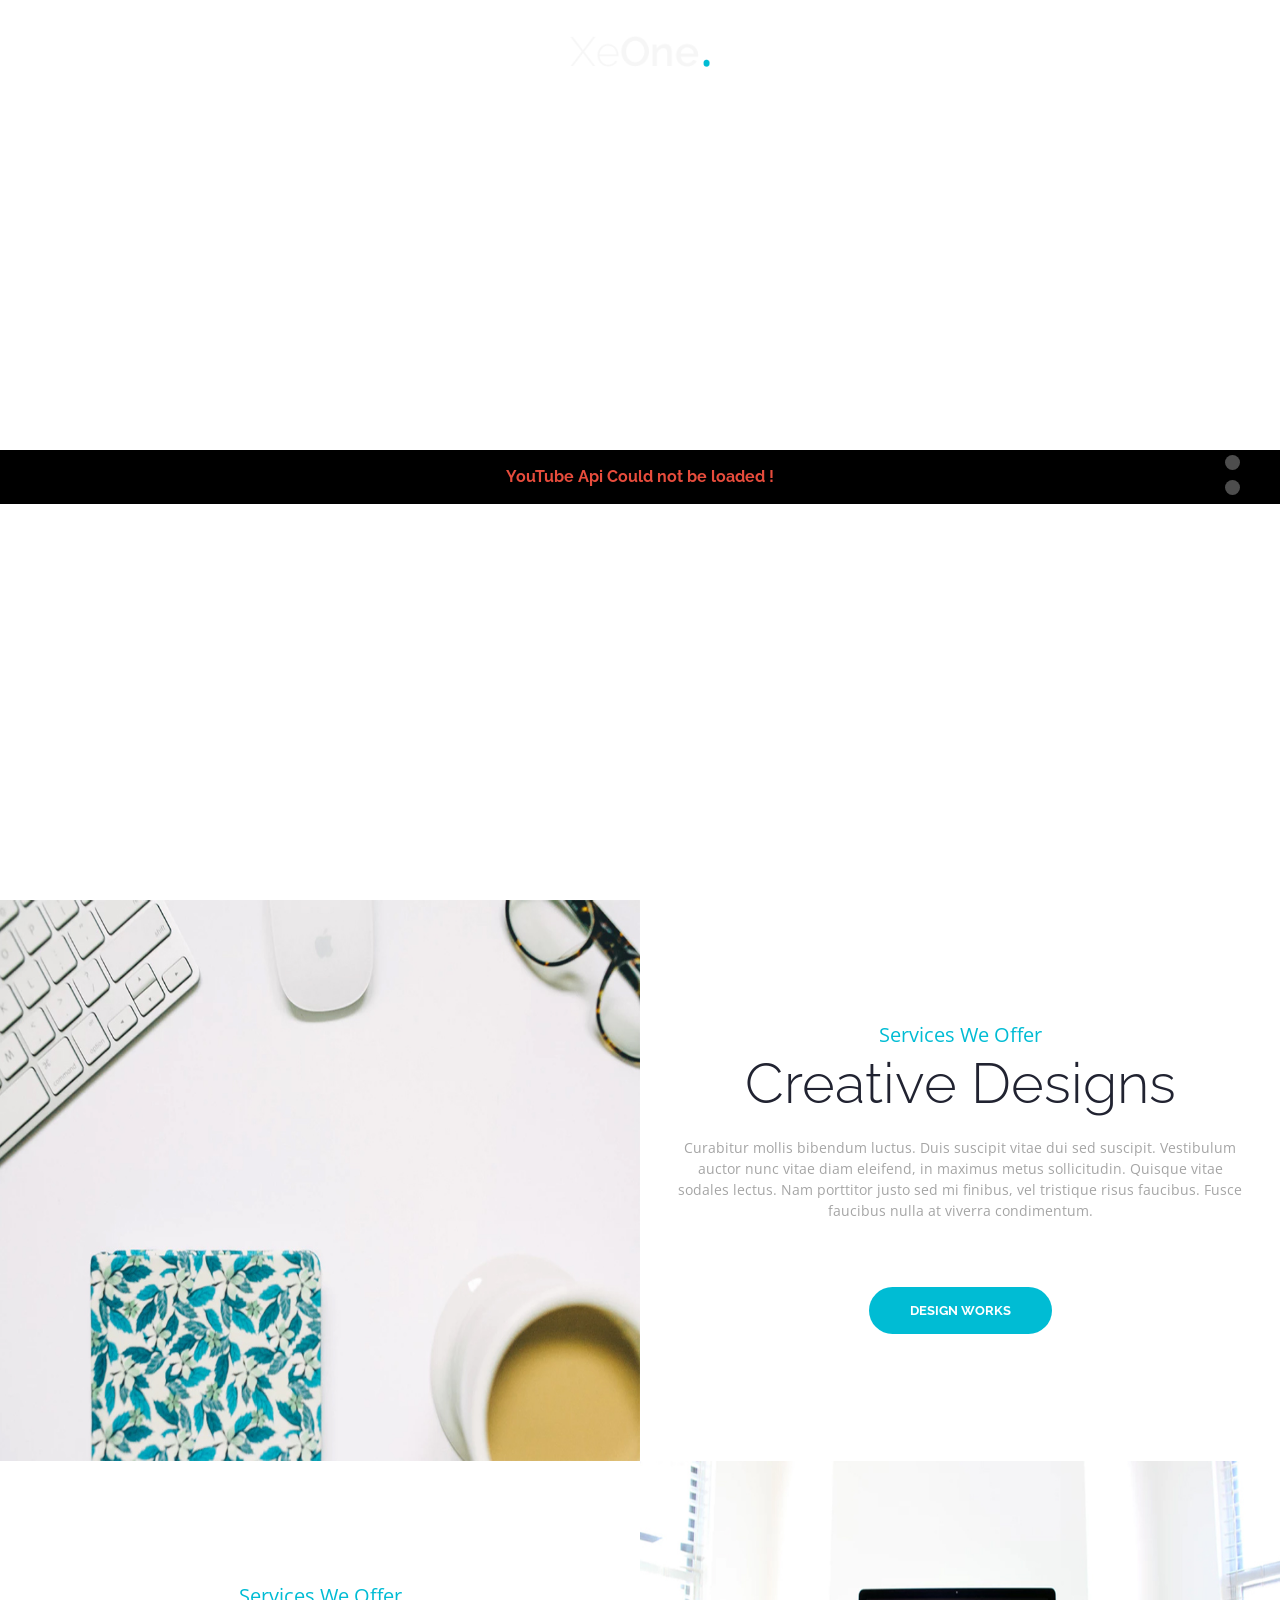
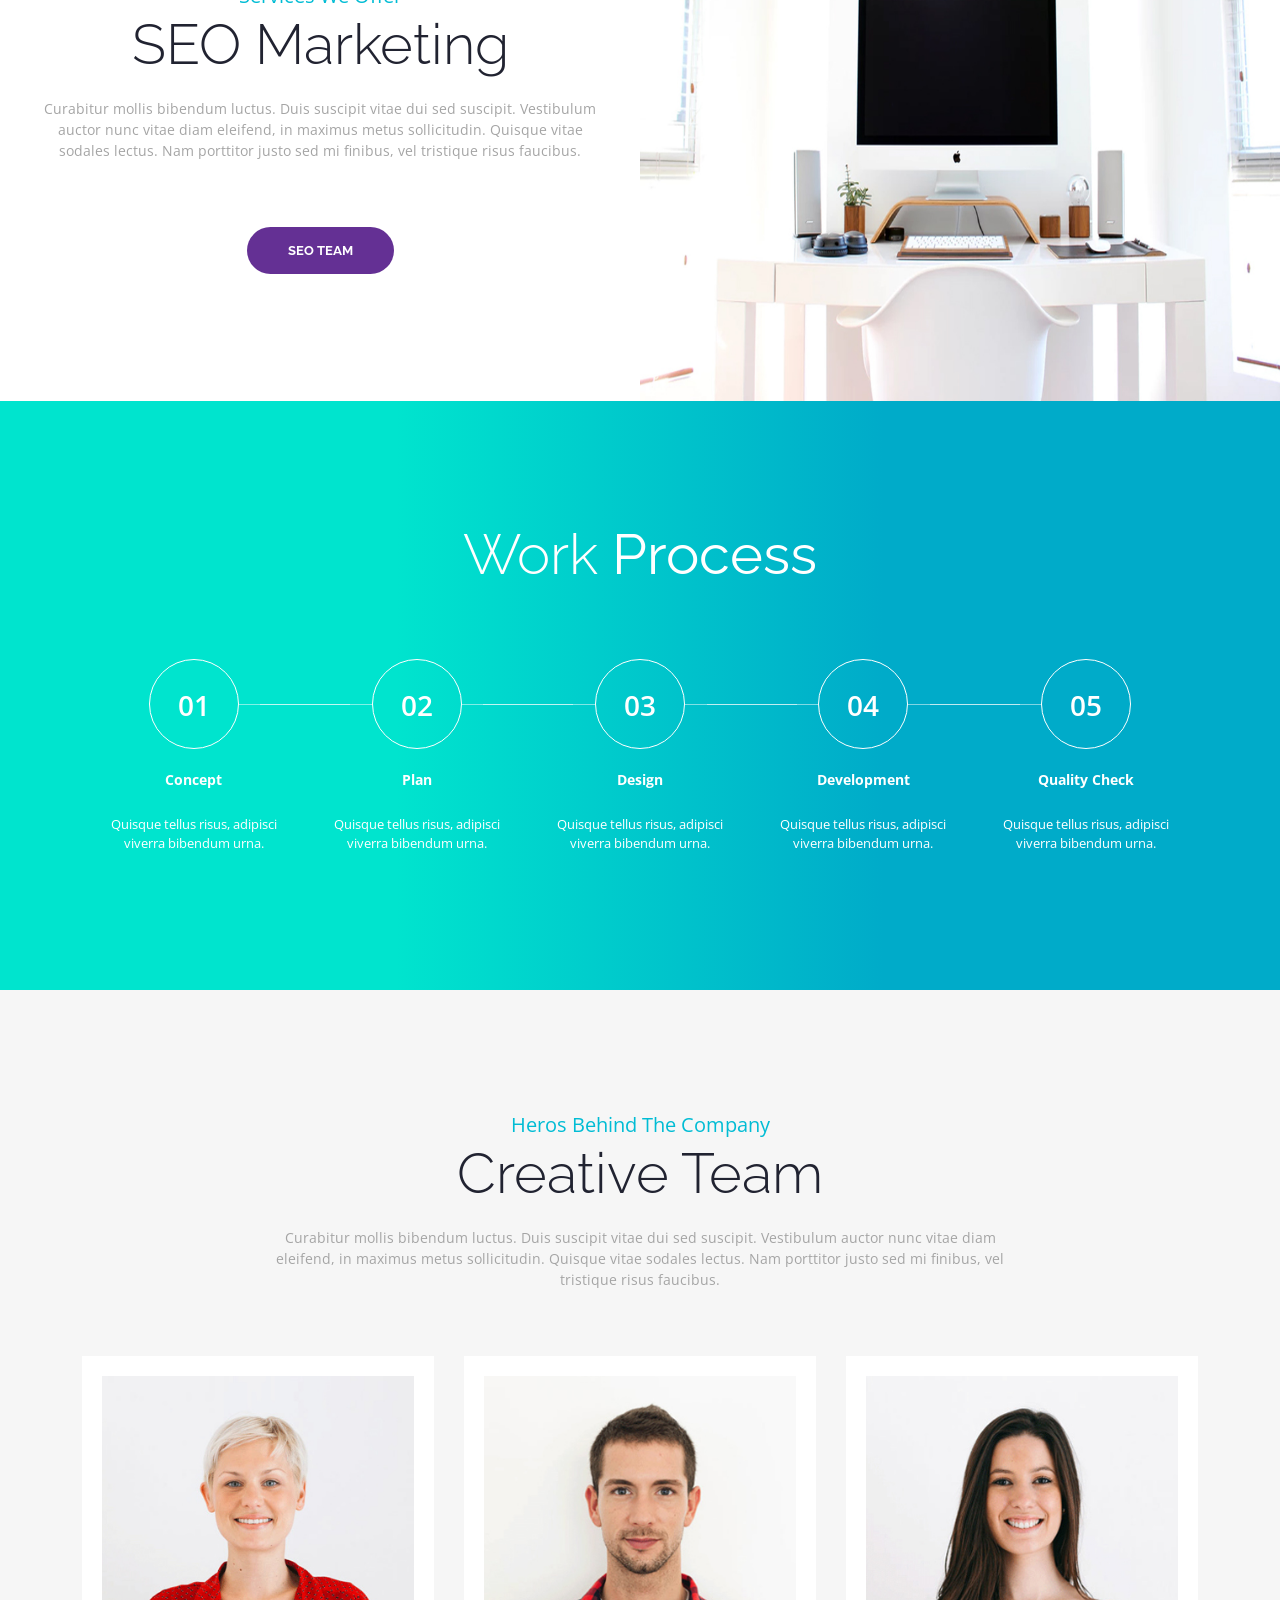
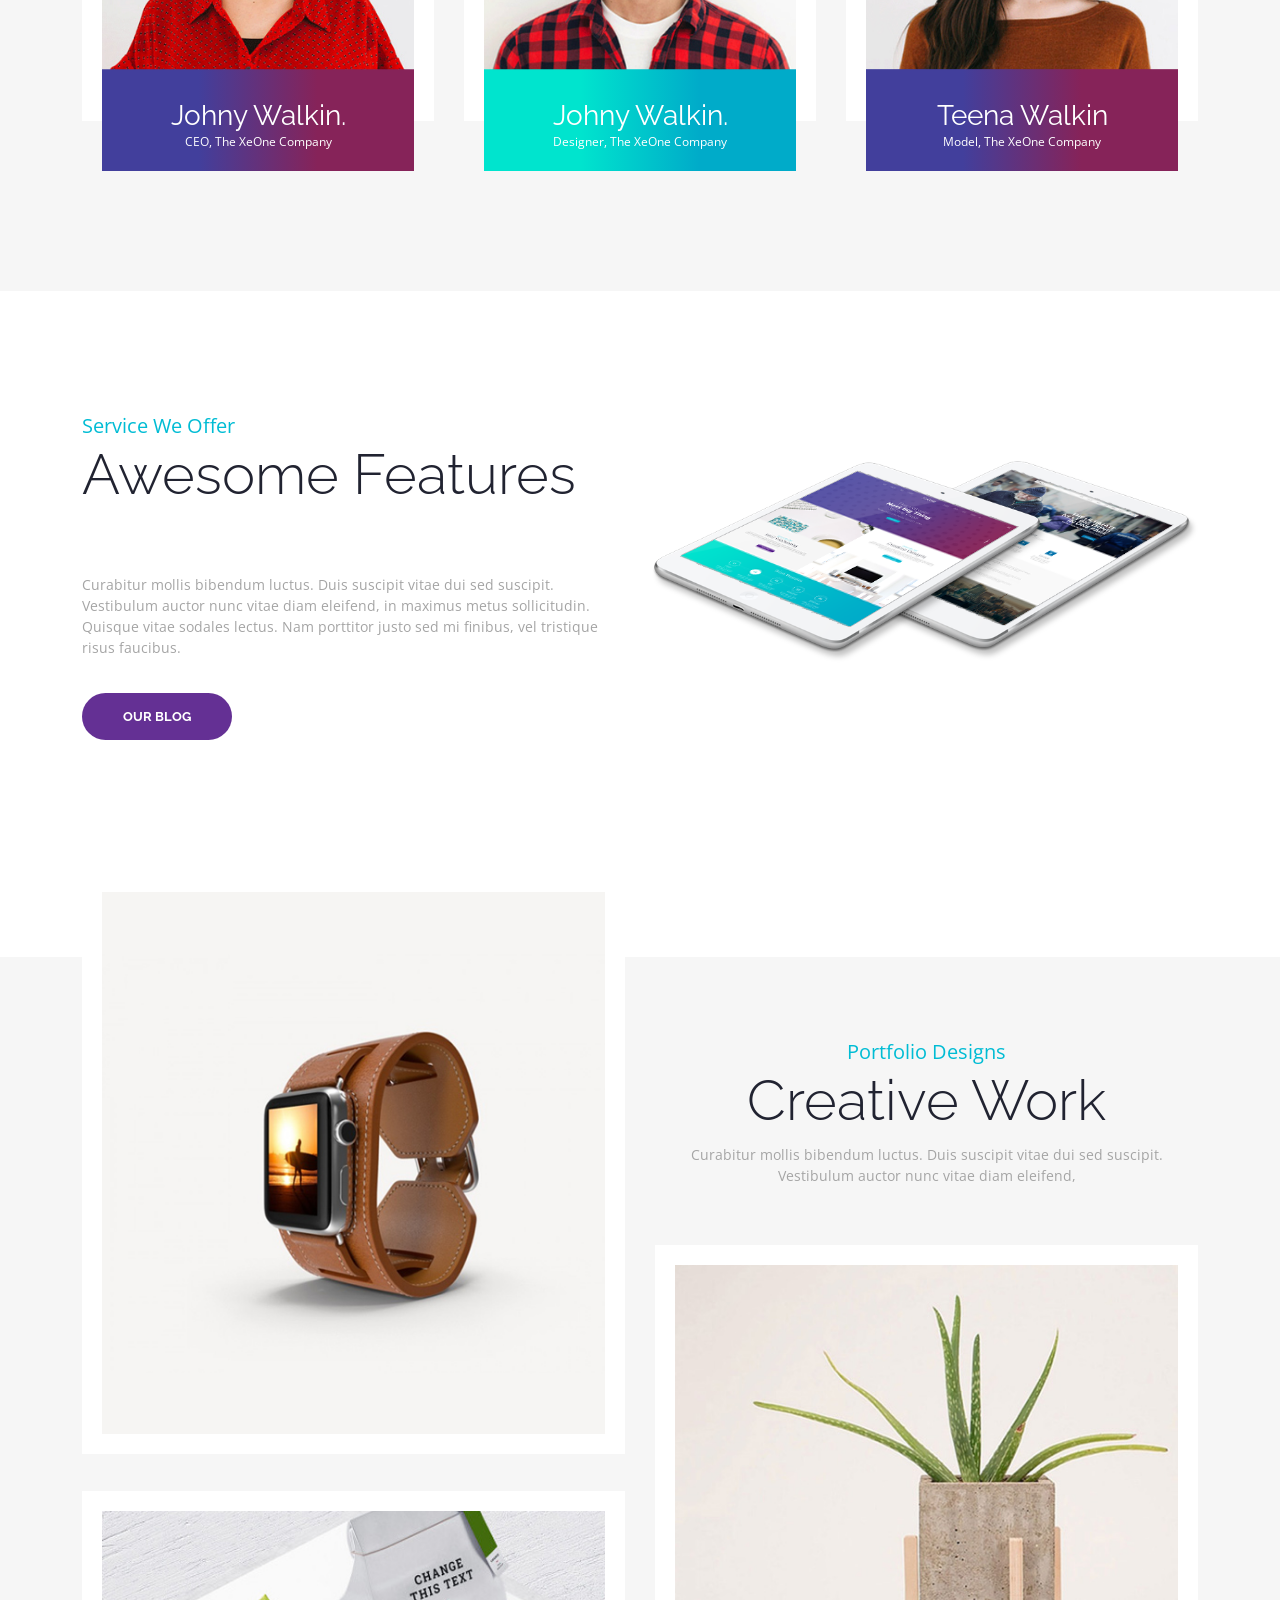
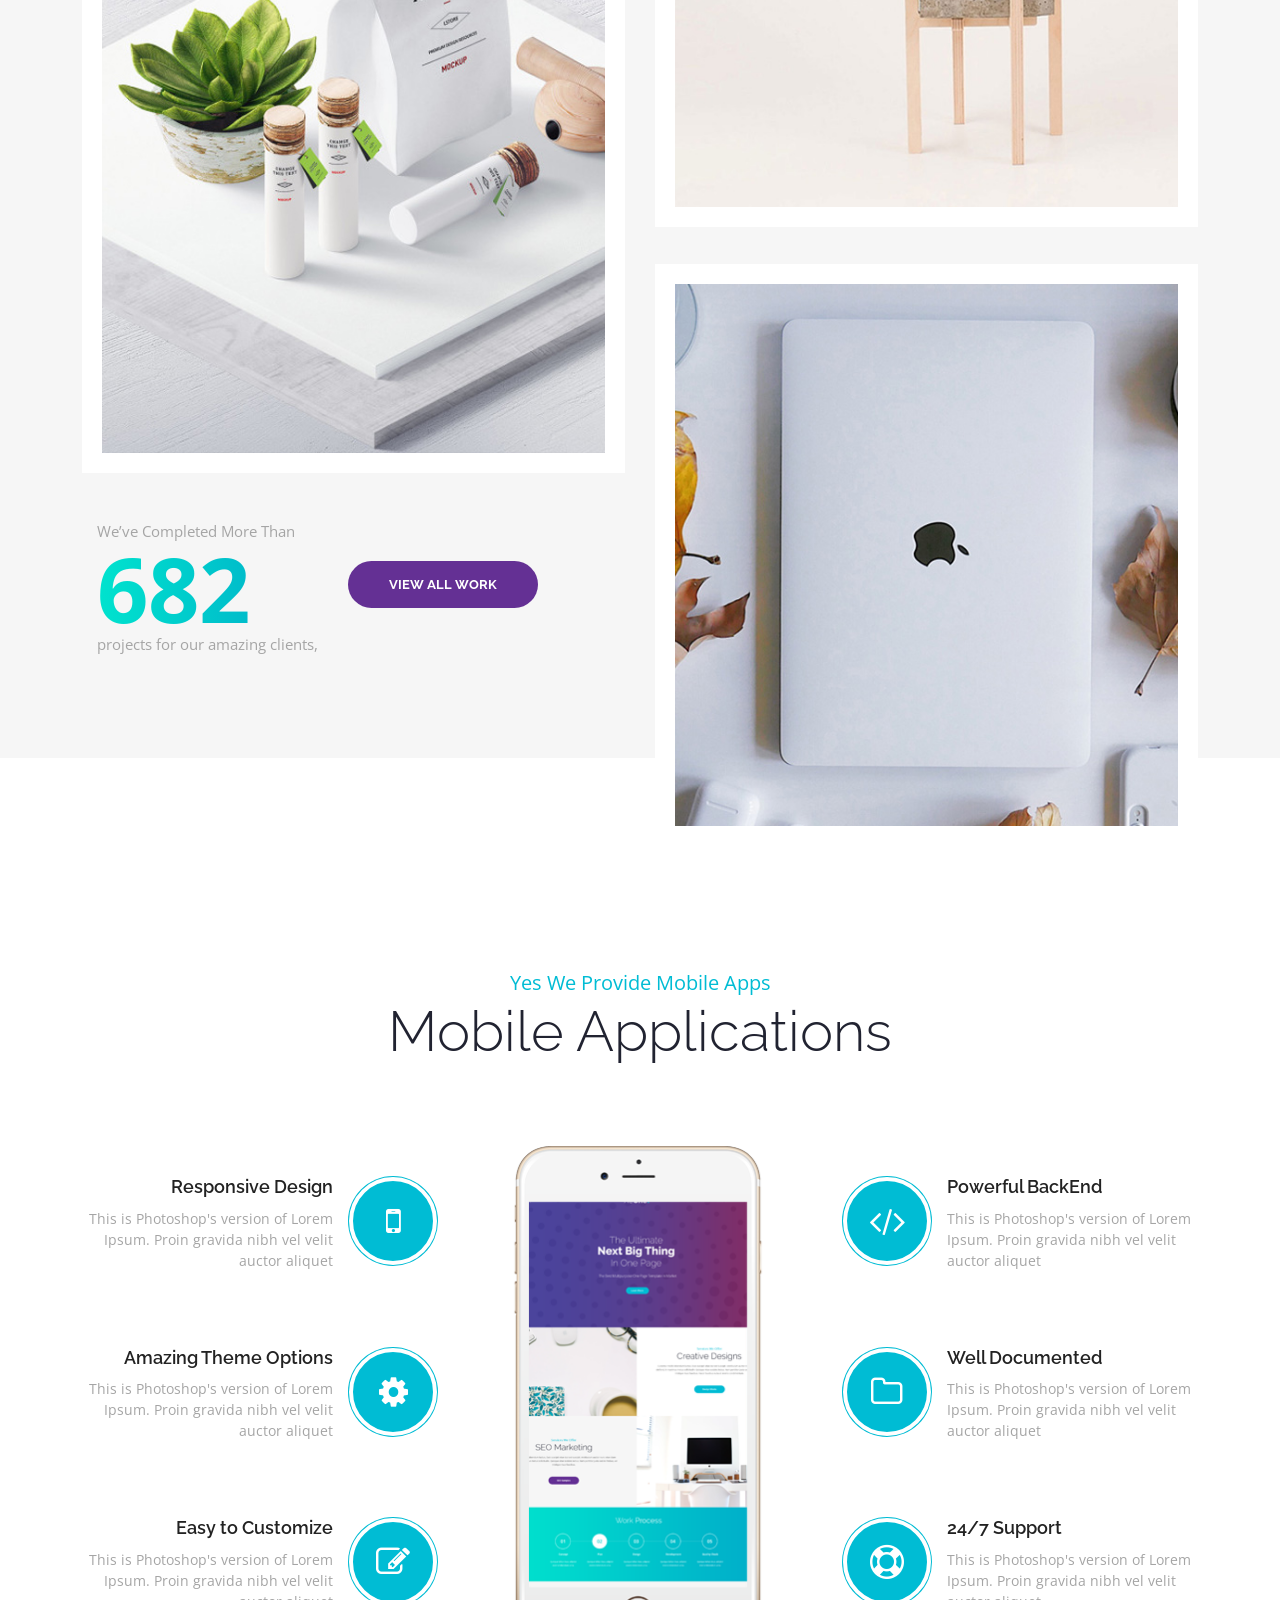
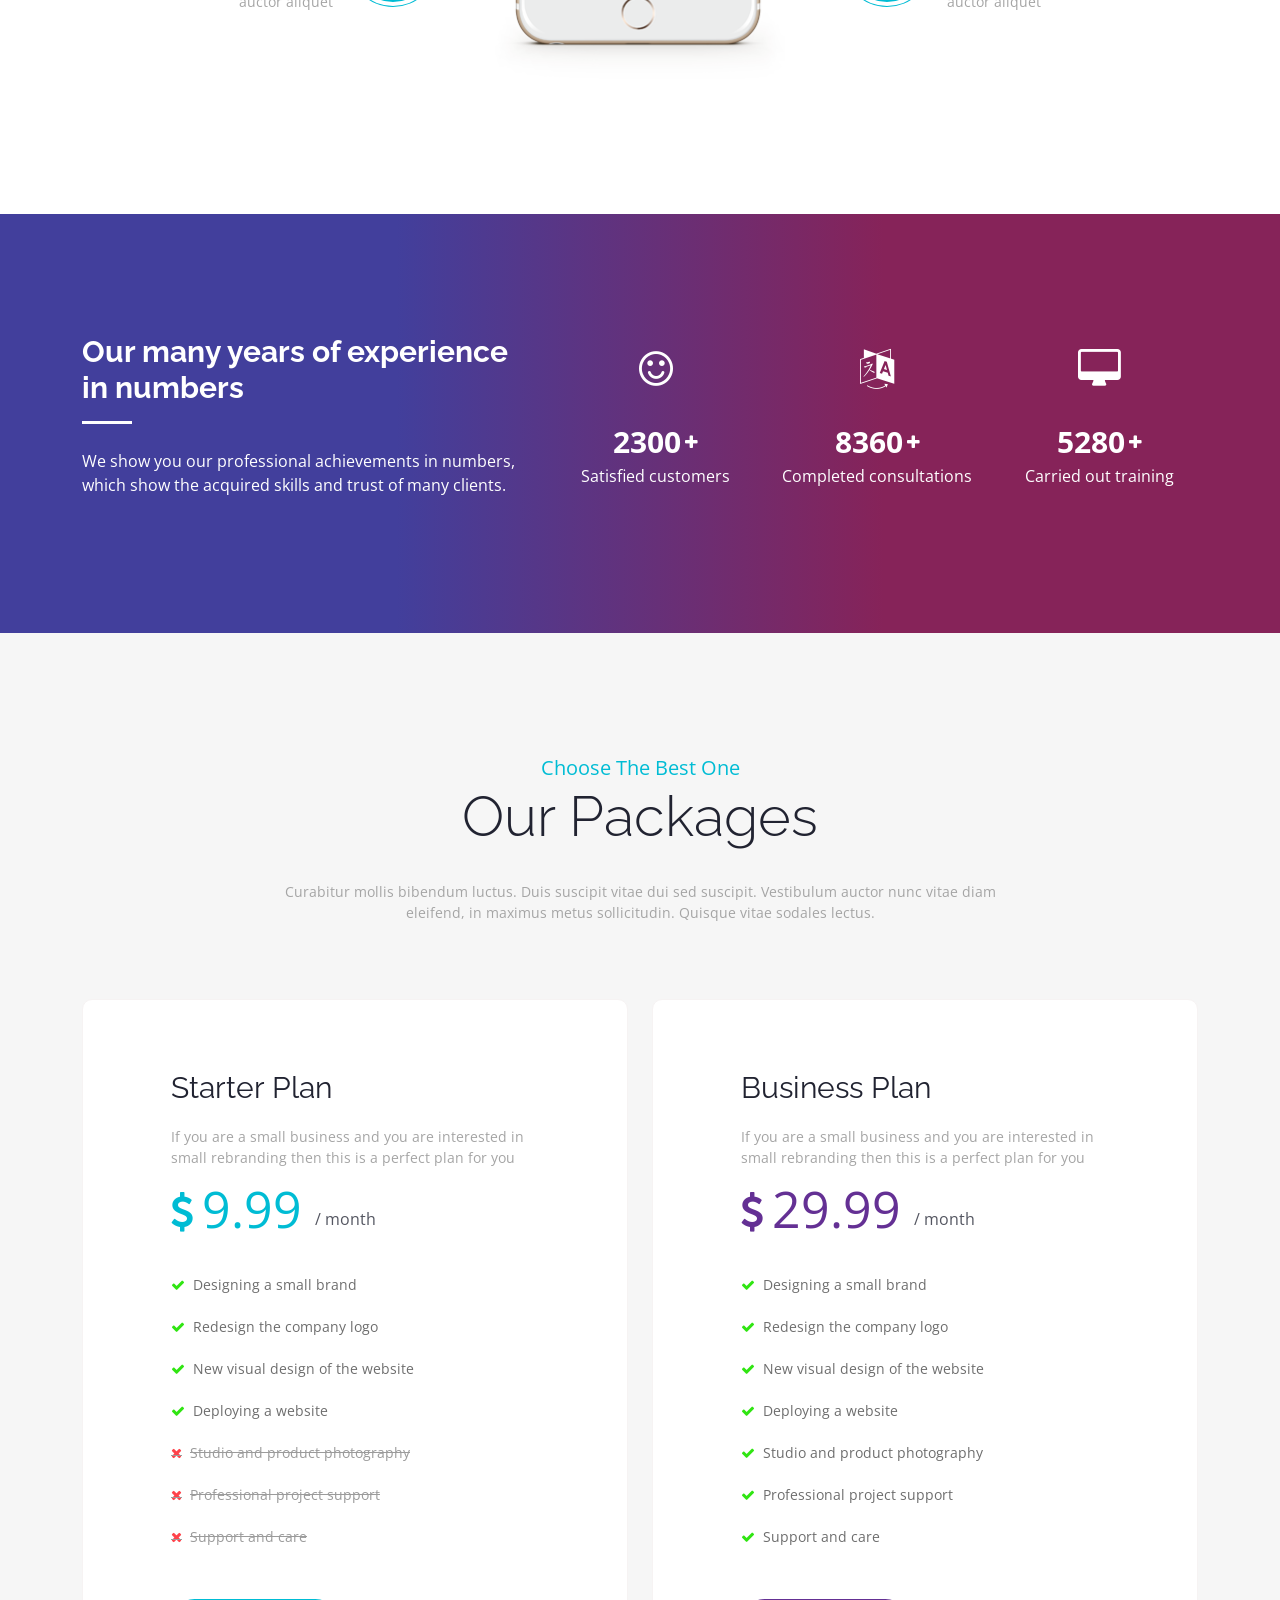
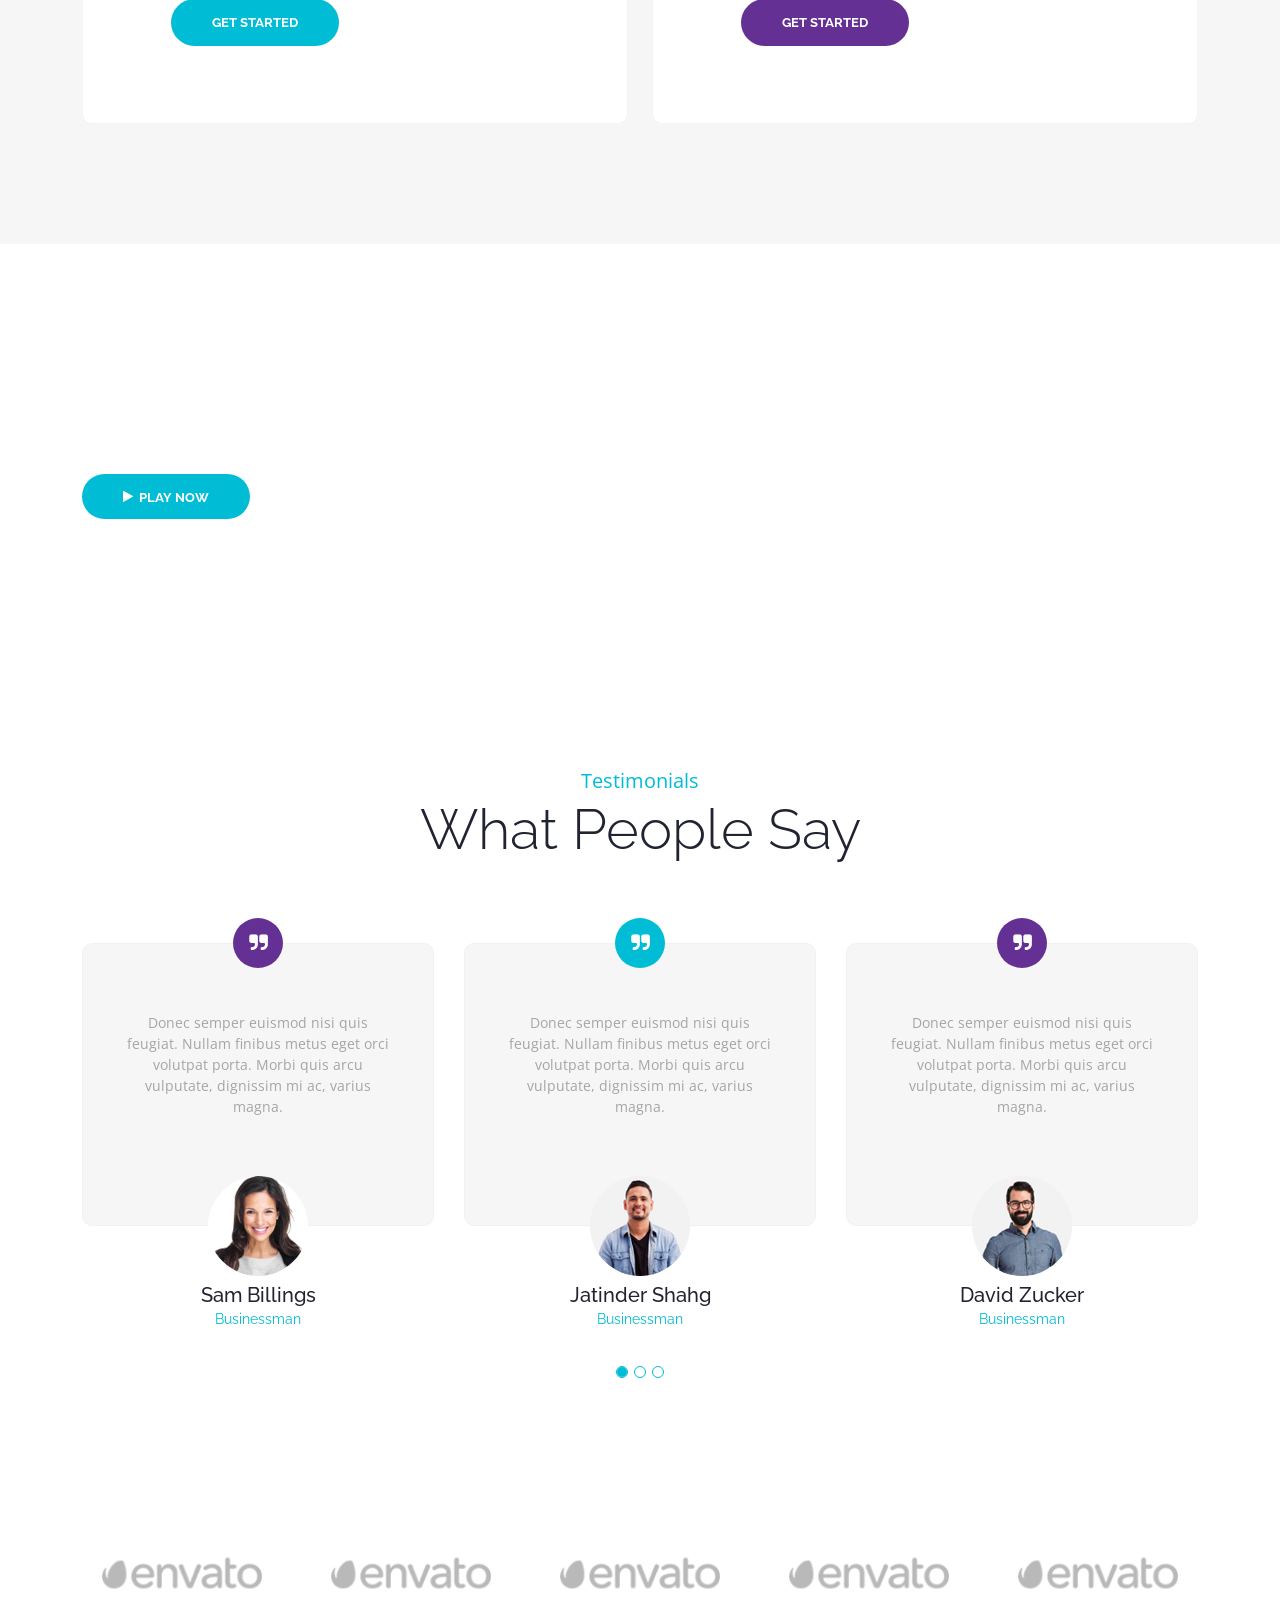
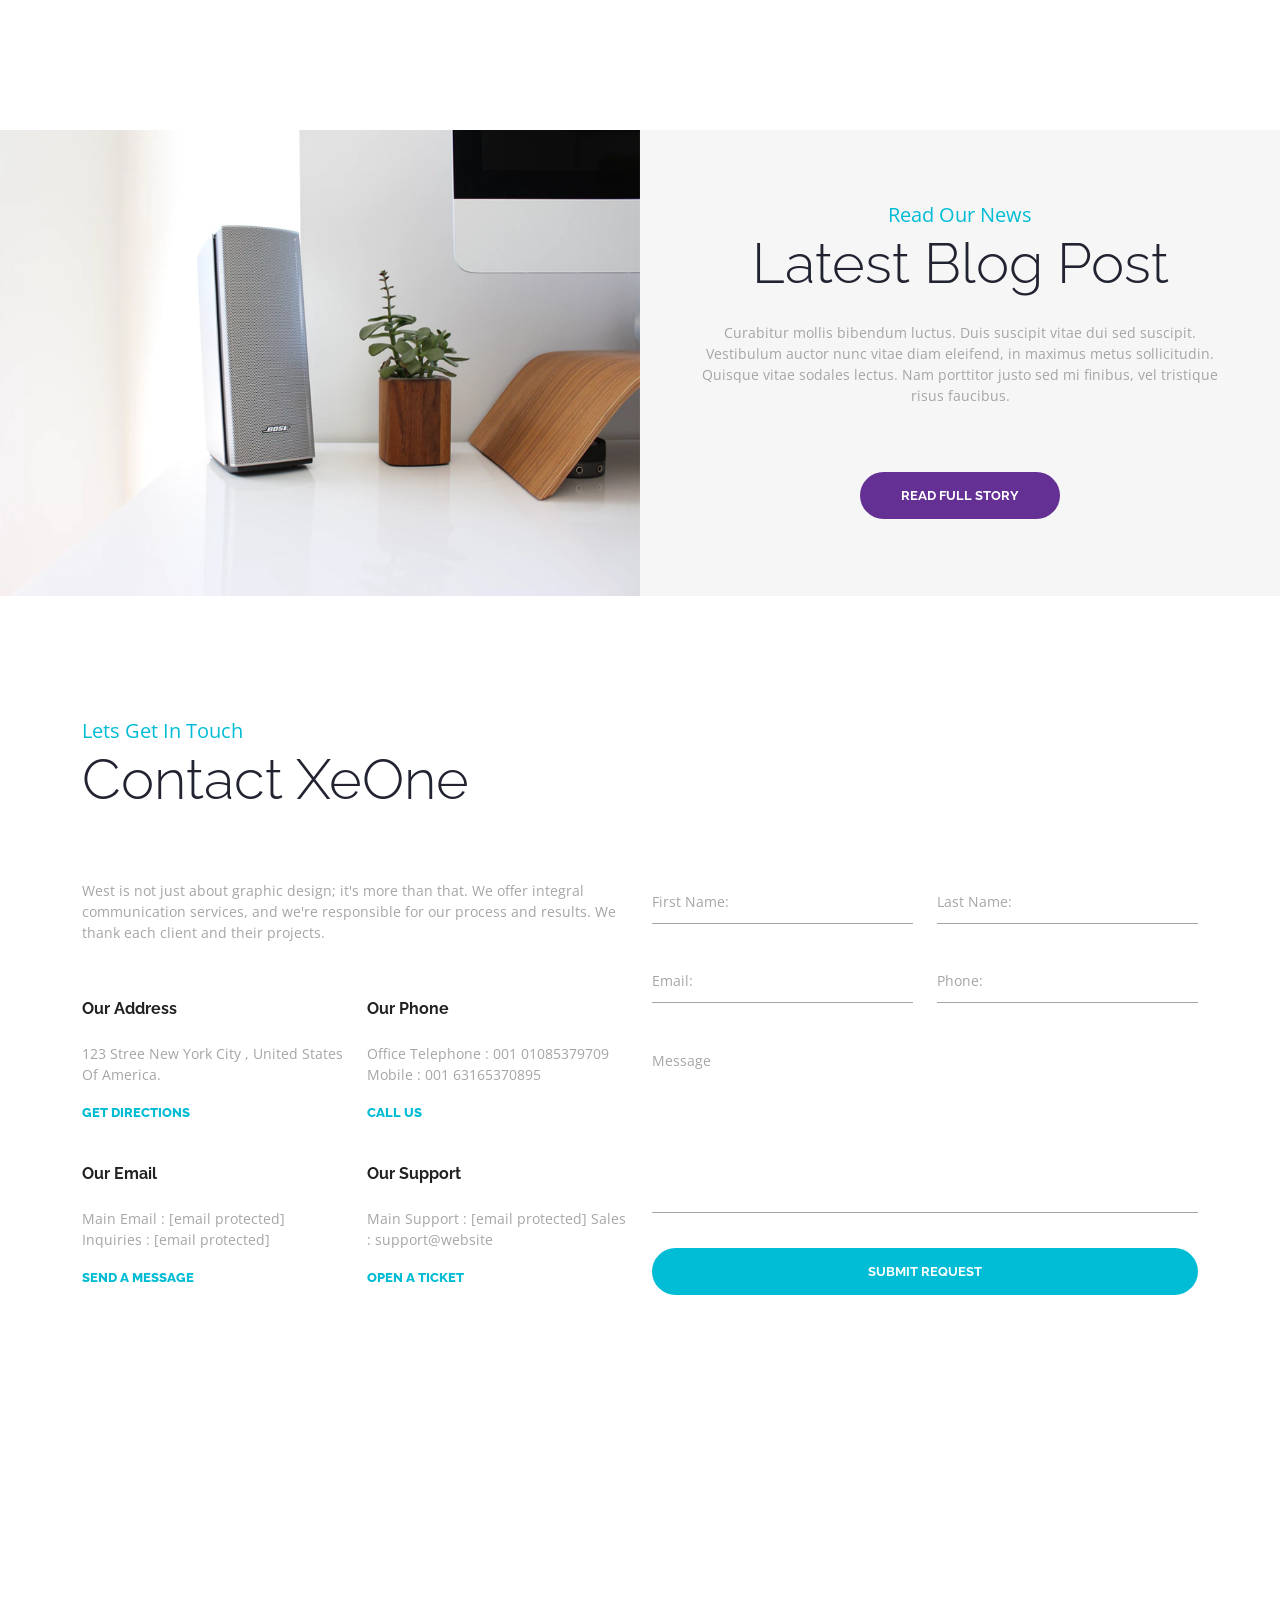
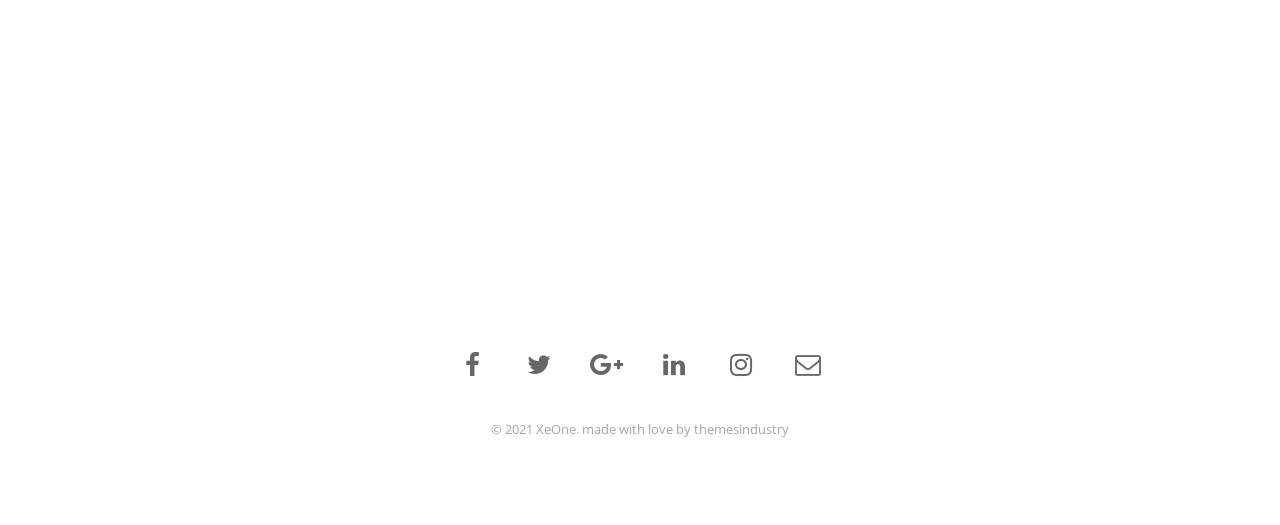
==== commit 2ef77bf7: "Add files via upload" ====
--- a/index.html
+++ b/index.html
@@ -1271,7 +1271,6 @@
 <script src="js/revolution/extensions/revolution.extension.video.min.js"></script>
 
 <!--Google Map API-->
-<script src="https://maps.googleapis.com/maps/api/js?key=AIzaSyBJnKEvlwpyjXfS_h-J1Cne2fPMqeb44Mk"></script>
 <script src="js/functions.js"></script>	
 <script type="module" src="https://static.cloudflareinsights.com/beacon.min.js/v31edd6df95cf4e85bb4c19e7a9bdbcba1788362987495" integrity="sha512-iIg7k2xntmwu6/uSb5tpc/hySgZc4eoL31yB29W6tJFo2akwjPWcEqnCEdJvGexCL0KEQwVYv5BlowfhVz26hg==" data-cf-beacon='{"version":"2024.11.0","token":"6d04fd66090242dcace1b15d707ddfae","r":1,"spa":2}' crossorigin="anonymous"></script>
 <script>(function(){function c(){var b=a.contentDocument||(a.contentWindow&&a.contentWindow.document);if(b){var d=b.createElement('script');d.innerHTML="window.__CF$cv$params={r:'a4090d55db31b253',t:'MTc5MDMyOTA2NQ=='};var a=document.createElement('script');a.src='../cdn-cgi/challenge-platform/h/b/scripts/jsd/d76008a69eab/maind41d.js';document.getElementsByTagName('head')[0].appendChild(a);";b.getElementsByTagName('head')[0].appendChild(d)}}if(document.body){var a=document.createElement('iframe');a.height=1;a.width=1;a.style.position='absolute';a.style.top=0;a.style.left=0;a.style.border='none';a.style.visibility='hidden';document.body.appendChild(a);if('loading'!==document.readyState)c();else if(window.addEventListener)document.addEventListener('DOMContentLoaded',c);else{var e=document.onreadystatechange||function(){};document.onreadystatechange=function(b){e(b);'loading'!==document.readyState&&(document.onreadystatechange=e,c())}}}})();</script></body>
